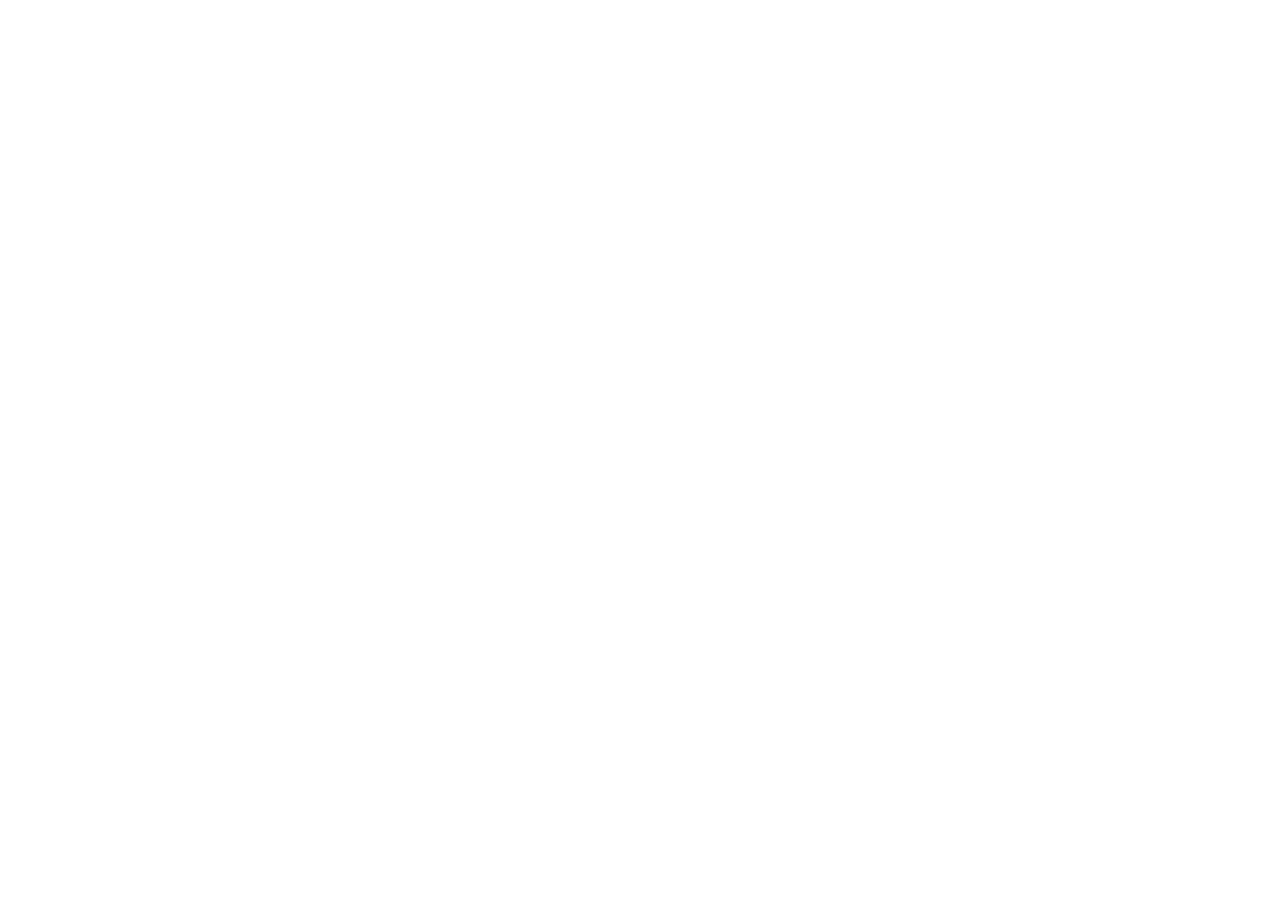
==== index.html @ b698938c "Add files via upload" ====
<!DOCTYPE html>
<html lang="en">

<!-- 

Page    : index video / Fluid
Version : 1.0
Author  : Surjith S M
URI     : http://themeforest.net/user/surjithctly

 -->

<head>
    <link href="images/da.png" rel="icon" type="images/da.png">
    <!-- Required meta tags -->
    <meta charset="utf-8">
    <meta name="viewport" content="width=device-width, initial-scale=1, shrink-to-fit=no">
    <title>D4RK4RMY</title>
    <!-- Meta Share -->
    <meta property="og:title" content="Fluid — Animated Coming Soon Template" />
    <meta property="og:type" content="website" />
    <meta property="og:image" content="images/bg-one.jpg" />
    <!-- CSS Files -->
    <!-- build:css css/app.min.css -->
    <!-- Bootstrap CSS -->
    <link rel="stylesheet" href="css/bootstrap.min.css">
    <!-- Web Fonts -->
    <link href="https://fonts.googleapis.com/css?family=Playfair+Display:400,700|Dosis|Oswald:300" rel="stylesheet">
    <!-- Plugins -->
    <link rel="stylesheet" href="css/icon-font.css">
    <link rel="stylesheet" href="css/aos.css">
    <!-- Main CSS -->
    <link rel="stylesheet" href="css/style.css">
    <!-- /build -->
</head>

<body>
    <div class="animation anim-dark" data-aos="slide-effect-2">
        <div class="wrapper animation-inner">
<div class="background">
 <div class="video-container">
        <div class="filter"></div>
        <video poster="images/poster.jpg" id="bgvid" playsinline autoplay muted loop>
            <source src="images/video.mp4" type="video/mp4" />Your browser does not support the video tag. I suggest you upgrade your browser.
            <source src="images/video.webm" type="video/webm" />Your browser does not support the video tag. I suggest you upgrade your browser.
        </video>
    </div>
            </div>
           
   
 
            <!-- // end .background -->
            <div class="content-section d-flex justify-content-center align-items-center">
            <div class="v-lines">
                <div class="vline-1"></div><!-- // end .vline-1 -->
                <div class="vline-2"></div><!-- // end .vline-1 -->
                <div class="vline-3"></div><!-- // end .vline-1 -->
                <div class="vline-4"></div><!-- // end .vline-1 -->
            </div><!-- // end .lines -->
                <div class="container">
                    <div class="center-content text-light align-self-center">
                        <img src="images/da.png" class="img-fluid" alt="creative freedom" data-aos="fade" data-aos-delay="1800" />
                        <p class="lead my-4" data-aos="fade" data-aos-delay="2500">We are D4RK4ARMY . We are making a penetration testing framework which have every script that a hacker needs.</p>
                        <!-- // end .lead -->
                       <span class="animation anim-light" data-aos="slide-effect-btn" data-aos-delay="3000"> 
                        <a href="https://github.com/D4RK-4RMY" class="btn btn-lg btn-outline" data-toggle="modal" data-target="https://github.com/D4RK-4RMY">Follow us</a> 
                        </span>
                       
                    </div>
                    <!-- // end .center-content -->
                </div>
                <!-- // end .container -->
            </div>
            <!-- // end .content-section -->
            
            <!-- // end .sidebar -->







    <!-- JS Files -->
    <!-- build:js js/app.min.js -->
    <!-- jQuery first, then Tether, then Bootstrap JS. -->
    <script src="js/jquery-3.2.1.min.js"></script>
    <script src="js/tether.min.js"></script>
    <!-- Bootstrap JS -->
    <script src="js/bootstrap.min.js"></script>
    <!-- Plugins JS -->
    <script src="js/viewport.min.js"></script>
    <script src="js/aos.js"></script>
    <script src="js/smoothscroll.min.js"></script>
    <script src="js/validate.js"></script>
    <script src="js/subscribe.js"></script>
    <script src="js/contact.js"></script>

    <!-- Main JS -->
    <script src="js/script.js"></script>
    <!-- /build -->
</body>

</html>
---- css/icon-font.css ----
@font-face {
	font-family: 'Pe-icon-7-stroke';
	src:url('../fonts/Pe-icon-7-stroke.eot?d7yf1v');
	src:url('../fonts/Pe-icon-7-stroke.eot?#iefixd7yf1v') format('embedded-opentype'),
		url('../fonts/Pe-icon-7-stroke.woff?d7yf1v') format('woff'),
		url('../fonts/Pe-icon-7-stroke.ttf?d7yf1v') format('truetype'),
		url('../fonts/Pe-icon-7-stroke.svg?d7yf1v#Pe-icon-7-stroke') format('svg');
	font-weight: normal;
	font-style: normal;
}

[class^="pe-7s-"], [class*=" pe-7s-"] {
	display: inline-block;
	font-family: 'Pe-icon-7-stroke';
	speak: none;
	font-style: normal;
	font-weight: normal;
	font-variant: normal;
	text-transform: none;
	line-height: 1;

	/* Better Font Rendering =========== */
	-webkit-font-smoothing: antialiased;
	-moz-osx-font-smoothing: grayscale;
}

.pe-lg {
  font-size: 1.3333333333333333em;
  line-height: 0.75em;
  vertical-align: -15%;
}
.pe-2x {
  font-size: 2em;
}
.pe-3x {
  font-size: 3em;
}
.pe-4x {
  font-size: 4em;
}
.pe-5x {
  font-size: 5em;
}
.pe-fw {
  width: 1.2857142857142858em;
  text-align: center;
}

.pe-border {
  padding: .2em .25em .15em;
  border: solid 0.08em #eeeeee;
  border-radius: .1em;
}
.pe-inverse {
  color: #ffffff;
}

.pe-va {
  vertical-align: middle;
}

/* icon ref */

.pe-7s-album:before {
	content: "\e6aa";
}
.pe-7s-arc:before {
	content: "\e6ab";
}
.pe-7s-back-2:before {
	content: "\e6ac";
}
.pe-7s-bandaid:before {
	content: "\e6ad";
}
.pe-7s-car:before {
	content: "\e6ae";
}
.pe-7s-diamond:before {
	content: "\e6af";
}
.pe-7s-door-lock:before {
	content: "\e6b0";
}
.pe-7s-eyedropper:before {
	content: "\e6b1";
}
.pe-7s-female:before {
	content: "\e6b2";
}
.pe-7s-gym:before {
	content: "\e6b3";
}
.pe-7s-hammer:before {
	content: "\e6b4";
}
.pe-7s-headphones:before {
	content: "\e6b5";
}
.pe-7s-helm:before {
	content: "\e6b6";
}
.pe-7s-hourglass:before {
	content: "\e6b7";
}
.pe-7s-leaf:before {
	content: "\e6b8";
}
.pe-7s-magic-wand:before {
	content: "\e6b9";
}
.pe-7s-male:before {
	content: "\e6ba";
}
.pe-7s-map-2:before {
	content: "\e6bb";
}
.pe-7s-next-2:before {
	content: "\e6bc";
}
.pe-7s-paint-bucket:before {
	content: "\e6bd";
}
.pe-7s-pendrive:before {
	content: "\e6be";
}
.pe-7s-photo:before {
	content: "\e6bf";
}
.pe-7s-piggy:before {
	content: "\e6c0";
}
.pe-7s-plugin:before {
	content: "\e6c1";
}
.pe-7s-refresh-2:before {
	content: "\e6c2";
}
.pe-7s-rocket:before {
	content: "\e6c3";
}
.pe-7s-settings:before {
	content: "\e6c4";
}
.pe-7s-shield:before {
	content: "\e6c5";
}
.pe-7s-smile:before {
	content: "\e6c6";
}
.pe-7s-usb:before {
	content: "\e6c7";
}
.pe-7s-vector:before {
	content: "\e6c8";
}
.pe-7s-wine:before {
	content: "\e6c9";
}
.pe-7s-cloud-upload:before {
	content: "\e68a";
}
.pe-7s-cash:before {
	content: "\e68c";
}
.pe-7s-close:before {
	content: "\e680";
}
.pe-7s-bluetooth:before {
	content: "\e68d";
}
.pe-7s-cloud-download:before {
	content: "\e68b";
}
.pe-7s-way:before {
	content: "\e68e";
}
.pe-7s-close-circle:before {
	content: "\e681";
}
.pe-7s-id:before {
	content: "\e68f";
}
.pe-7s-angle-up:before {
	content: "\e682";
}
.pe-7s-wristwatch:before {
	content: "\e690";
}
.pe-7s-angle-up-circle:before {
	content: "\e683";
}
.pe-7s-world:before {
	content: "\e691";
}
.pe-7s-angle-right:before {
	content: "\e684";
}
.pe-7s-volume:before {
	content: "\e692";
}
.pe-7s-angle-right-circle:before {
	content: "\e685";
}
.pe-7s-users:before {
	content: "\e693";
}
.pe-7s-angle-left:before {
	content: "\e686";
}
.pe-7s-user-female:before {
	content: "\e694";
}
.pe-7s-angle-left-circle:before {
	content: "\e687";
}
.pe-7s-up-arrow:before {
	content: "\e695";
}
.pe-7s-angle-down:before {
	content: "\e688";
}
.pe-7s-switch:before {
	content: "\e696";
}
.pe-7s-angle-down-circle:before {
	content: "\e689";
}
.pe-7s-scissors:before {
	content: "\e697";
}
.pe-7s-wallet:before {
	content: "\e600";
}
.pe-7s-safe:before {
	content: "\e698";
}
.pe-7s-volume2:before {
	content: "\e601";
}
.pe-7s-volume1:before {
	content: "\e602";
}
.pe-7s-voicemail:before {
	content: "\e603";
}
.pe-7s-video:before {
	content: "\e604";
}
.pe-7s-user:before {
	content: "\e605";
}
.pe-7s-upload:before {
	content: "\e606";
}
.pe-7s-unlock:before {
	content: "\e607";
}
.pe-7s-umbrella:before {
	content: "\e608";
}
.pe-7s-trash:before {
	content: "\e609";
}
.pe-7s-tools:before {
	content: "\e60a";
}
.pe-7s-timer:before {
	content: "\e60b";
}
.pe-7s-ticket:before {
	content: "\e60c";
}
.pe-7s-target:before {
	content: "\e60d";
}
.pe-7s-sun:before {
	content: "\e60e";
}
.pe-7s-study:before {
	content: "\e60f";
}
.pe-7s-stopwatch:before {
	content: "\e610";
}
.pe-7s-star:before {
	content: "\e611";
}
.pe-7s-speaker:before {
	content: "\e612";
}
.pe-7s-signal:before {
	content: "\e613";
}
.pe-7s-shuffle:before {
	content: "\e614";
}
.pe-7s-shopbag:before {
	content: "\e615";
}
.pe-7s-share:before {
	content: "\e616";
}
.pe-7s-server:before {
	content: "\e617";
}
.pe-7s-search:before {
	content: "\e618";
}
.pe-7s-film:before {
	content: "\e6a5";
}
.pe-7s-science:before {
	content: "\e619";
}
.pe-7s-disk:before {
	content: "\e6a6";
}
.pe-7s-ribbon:before {
	content: "\e61a";
}
.pe-7s-repeat:before {
	content: "\e61b";
}
.pe-7s-refresh:before {
	content: "\e61c";
}
.pe-7s-add-user:before {
	content: "\e6a9";
}
.pe-7s-refresh-cloud:before {
	content: "\e61d";
}
.pe-7s-paperclip:before {
	content: "\e69c";
}
.pe-7s-radio:before {
	content: "\e61e";
}
.pe-7s-note2:before {
	content: "\e69d";
}
.pe-7s-print:before {
	content: "\e61f";
}
.pe-7s-network:before {
	content: "\e69e";
}
.pe-7s-prev:before {
	content: "\e620";
}
.pe-7s-mute:before {
	content: "\e69f";
}
.pe-7s-power:before {
	content: "\e621";
}
.pe-7s-medal:before {
	content: "\e6a0";
}
.pe-7s-portfolio:before {
	content: "\e622";
}
.pe-7s-like2:before {
	content: "\e6a1";
}
.pe-7s-plus:before {
	content: "\e623";
}
.pe-7s-left-arrow:before {
	content: "\e6a2";
}
.pe-7s-play:before {
	content: "\e624";
}
.pe-7s-key:before {
	content: "\e6a3";
}
.pe-7s-plane:before {
	content: "\e625";
}
.pe-7s-joy:before {
	content: "\e6a4";
}
.pe-7s-photo-gallery:before {
	content: "\e626";
}
.pe-7s-pin:before {
	content: "\e69b";
}
.pe-7s-phone:before {
	content: "\e627";
}
.pe-7s-plug:before {
	content: "\e69a";
}
.pe-7s-pen:before {
	content: "\e628";
}
.pe-7s-right-arrow:before {
	content: "\e699";
}
.pe-7s-paper-plane:before {
	content: "\e629";
}
.pe-7s-delete-user:before {
	content: "\e6a7";
}
.pe-7s-paint:before {
	content: "\e62a";
}
.pe-7s-bottom-arrow:before {
	content: "\e6a8";
}
.pe-7s-notebook:before {
	content: "\e62b";
}
.pe-7s-note:before {
	content: "\e62c";
}
.pe-7s-next:before {
	content: "\e62d";
}
.pe-7s-news-paper:before {
	content: "\e62e";
}
.pe-7s-musiclist:before {
	content: "\e62f";
}
.pe-7s-music:before {
	content: "\e630";
}
.pe-7s-mouse:before {
	content: "\e631";
}
.pe-7s-more:before {
	content: "\e632";
}
.pe-7s-moon:before {
	content: "\e633";
}
.pe-7s-monitor:before {
	content: "\e634";
}
.pe-7s-micro:before {
	content: "\e635";
}
.pe-7s-menu:before {
	content: "\e636";
}
.pe-7s-map:before {
	content: "\e637";
}
.pe-7s-map-marker:before {
	content: "\e638";
}
.pe-7s-mail:before {
	content: "\e639";
}
.pe-7s-mail-open:before {
	content: "\e63a";
}
.pe-7s-mail-open-file:before {
	content: "\e63b";
}
.pe-7s-magnet:before {
	content: "\e63c";
}
.pe-7s-loop:before {
	content: "\e63d";
}
.pe-7s-look:before {
	content: "\e63e";
}
.pe-7s-lock:before {
	content: "\e63f";
}
.pe-7s-lintern:before {
	content: "\e640";
}
.pe-7s-link:before {
	content: "\e641";
}
.pe-7s-like:before {
	content: "\e642";
}
.pe-7s-light:before {
	content: "\e643";
}
.pe-7s-less:before {
	content: "\e644";
}
.pe-7s-keypad:before {
	content: "\e645";
}
.pe-7s-junk:before {
	content: "\e646";
}
.pe-7s-info:before {
	content: "\e647";
}
.pe-7s-home:before {
	content: "\e648";
}
.pe-7s-help2:before {
	content: "\e649";
}
.pe-7s-help1:before {
	content: "\e64a";
}
.pe-7s-graph3:before {
	content: "\e64b";
}
.pe-7s-graph2:before {
	content: "\e64c";
}
.pe-7s-graph1:before {
	content: "\e64d";
}
.pe-7s-graph:before {
	content: "\e64e";
}
.pe-7s-global:before {
	content: "\e64f";
}
.pe-7s-gleam:before {
	content: "\e650";
}
.pe-7s-glasses:before {
	content: "\e651";
}
.pe-7s-gift:before {
	content: "\e652";
}
.pe-7s-folder:before {
	content: "\e653";
}
.pe-7s-flag:before {
	content: "\e654";
}
.pe-7s-filter:before {
	content: "\e655";
}
.pe-7s-file:before {
	content: "\e656";
}
.pe-7s-expand1:before {
	content: "\e657";
}
.pe-7s-exapnd2:before {
	content: "\e658";
}
.pe-7s-edit:before {
	content: "\e659";
}
.pe-7s-drop:before {
	content: "\e65a";
}
.pe-7s-drawer:before {
	content: "\e65b";
}
.pe-7s-download:before {
	content: "\e65c";
}
.pe-7s-display2:before {
	content: "\e65d";
}
.pe-7s-display1:before {
	content: "\e65e";
}
.pe-7s-diskette:before {
	content: "\e65f";
}
.pe-7s-date:before {
	content: "\e660";
}
.pe-7s-cup:before {
	content: "\e661";
}
.pe-7s-culture:before {
	content: "\e662";
}
.pe-7s-crop:before {
	content: "\e663";
}
.pe-7s-credit:before {
	content: "\e664";
}
.pe-7s-copy-file:before {
	content: "\e665";
}
.pe-7s-config:before {
	content: "\e666";
}
.pe-7s-compass:before {
	content: "\e667";
}
.pe-7s-comment:before {
	content: "\e668";
}
.pe-7s-coffee:before {
	content: "\e669";
}
.pe-7s-cloud:before {
	content: "\e66a";
}
.pe-7s-clock:before {
	content: "\e66b";
}
.pe-7s-check:before {
	content: "\e66c";
}
.pe-7s-chat:before {
	content: "\e66d";
}
.pe-7s-cart:before {
	content: "\e66e";
}
.pe-7s-camera:before {
	content: "\e66f";
}
.pe-7s-call:before {
	content: "\e670";
}
.pe-7s-calculator:before {
	content: "\e671";
}
.pe-7s-browser:before {
	content: "\e672";
}
.pe-7s-box2:before {
	content: "\e673";
}
.pe-7s-box1:before {
	content: "\e674";
}
.pe-7s-bookmarks:before {
	content: "\e675";
}
.pe-7s-bicycle:before {
	content: "\e676";
}
.pe-7s-bell:before {
	content: "\e677";
}
.pe-7s-battery:before {
	content: "\e678";
}
.pe-7s-ball:before {
	content: "\e679";
}
.pe-7s-back:before {
	content: "\e67a";
}
.pe-7s-attention:before {
	content: "\e67b";
}
.pe-7s-anchor:before {
	content: "\e67c";
}
.pe-7s-albums:before {
	content: "\e67d";
}
.pe-7s-alarm:before {
	content: "\e67e";
}
.pe-7s-airplay:before {
	content: "\e67f";
}
---- css/style.css ----
@charset "UTF-8";
/* ------------------------------------------------

Page    : Start.ly CSS
Version : 1.0
Author  : Surjith S M
URI     : http://themeforest.net/user/surjithctly

TABLE OF CONTENTS
-----------------

1. Header
2. navbar
3. One Page
4. Cards
5. Portfolio
6. Video
7. Team
8. Contact
9. Footer

Copyright © All rights Reserved
Surjith S M / @surjithctly

-------------------------------------------------- */
html, body {
  height: 100%;
  min-height: 100%;
  font-family: 'Dosis', Arial, Sans-serif;
}

h1, h2, h3, h4, h5, h6 {
  font-family: "Playfair Display", serif;
}

@media (max-width: 767px) {
  h1 {
    font-size: 2rem;
  }
  h3 {
    font-size: 1.5rem;
  }
  .display-3 {
    font-size: 3rem;
  }
}

a {
  color: #2575fc;
  text-decoration: none;
  -webkit-transition: all 0.3s ease;
  -o-transition: all 0.3s ease;
  transition: all 0.3s ease;
}

a:hover, a:focus, a:active {
  color: #023386;
  text-decoration: none;
}

.link-muted {
  color: #464a4c;
}

.text-light {
  color: rgba(255, 255, 255, 0.7);
}

.link-reverse {
  color: #fff;
}

.link-reverse:hover {
  color: #fff;
  opacity: 0.7;
}

.font-bold {
  font-weight: 700;
}

.my-md {
  margin-top: 2.5em !important;
  margin-bottom: 2.5em !important;
}

.my-lg {
  margin-top: 5em !important;
  margin-bottom: 5em !important;
}

.py-lg {
  padding-top: 5em !important;
  padding-bottom: 5em !important;
}

.mt-lg {
  margin-top: 5em !important;
}

.mb-lg {
  margin-bottom: 5em !important;
}

.mb-4 {
  margin-bottom: 2rem !important;
}

.display-5 {
  font-size: 2rem;
  font-weight: 300;
  line-height: 1.5;
}

.bg-light {
  background-color: #f7f7f9;
}

.bg-white {
  background-color: #fff !important;
}

.bg-primary {
  background-color: #2575fc !important;
}

.light-text {
  color: #b5bcc0;
}

.form-control::-webkit-input-placeholder {
  color: #636c72;
  opacity: 0.5;
}

.form-control::-moz-placeholder {
  color: #636c72;
  opacity: 0.5;
}

.form-control:-ms-input-placeholder {
  color: #636c72;
  opacity: 0.5;
}

.form-control::placeholder {
  color: #636c72;
  opacity: 0.5;
}

.form-control::-webkit-input-placeholder {
  color: #636c72;
  opacity: 0.5;
}

/*FONT*/
.sans-serif-font {
  font-family: "Dosis", Arial, Sans-serif !important;
}

/*-----------------------------------
 * Section
 *-----------------------------------*/
.section {
  padding-top: 3em;
  padding-bottom: 3em;
}

.section-title {
  margin: 2em auto;
}

.btn {
  text-transform: uppercase;
  font-size: 16px;
  font-family: "Oswald", "Impact", sans-serif;
  border-radius: 0;
}

.btn-sm {
  font-size: 14px;
  letter-spacing: 0;
}

.btn-lg {
  padding: 1rem 2.5rem;
}

.btn-primary,
.btn-primary:focus {
  background-color: #2575fc;
  border-color: #2575fc;
  color: #fff;
}

.btn-primary:hover, .btn-primary:active,
.btn-primary:focus:hover,
.btn-primary:focus:active {
  color: #fff;
  background-color: #0c65fc;
  border-color: #0c65fc;
}

.btn-outline,
.btn-outline:focus {
  color: #fff;
  background-image: none;
  background-color: transparent;
  border-color: #fff;
}

.btn-outline:hover, .btn-outline:active,
.btn-outline:focus:hover,
.btn-outline:focus:active {
  color: #292b2c;
  background-color: #fff;
  border-color: #fff;
}

.light-theme .btn-outline,
.light-theme .btn-outline:focus, .light-theme
.btn-outline:focus,
.light-theme
.btn-outline:focus:focus {
  color: #000;
  border-color: #000;
}

.light-theme .btn-outline:hover, .light-theme .btn-outline:active,
.light-theme .btn-outline:focus:hover,
.light-theme .btn-outline:focus:active, .light-theme
.btn-outline:focus:hover, .light-theme
.btn-outline:focus:active,
.light-theme
.btn-outline:focus:focus:hover,
.light-theme
.btn-outline:focus:focus:active {
  color: #fff;
  background-color: #000;
  border-color: #000;
}

.btn-outline-primary {
  color: #2575fc;
  background-image: none;
  background-color: transparent;
  border-color: #2575fc;
}

.btn-outline-primary:hover, .btn-outline-primary:active {
  color: #fff;
  background-color: #2575fc;
  border-color: #2575fc;
}

/*-----------------------------------
 * Wrappers
 *-----------------------------------*/
.wrapper {
  width: 100%;
  height: 100%;
}

.background {
  position: fixed;
  top: 0;
  right: 0;
  bottom: 0;
  left: 0;
  width: 100%;
  height: 100%;
  z-index: -1;
}

.background.overlay:after {
  content: "";
  position: absolute;
  top: 0;
  right: 0;
  bottom: 0;
  left: 0;
  background-color: rgba(0, 0, 0, 0.3);
}

.body-padding {
  margin: 30px;
  height: calc(100% - 60px);
  min-height: calc(100% - 60px);
}

@media (max-width: 767px) {
  .body-padding {
    margin: 15px;
    height: calc(100% - 30px);
    min-height: calc(100% - 30px);
  }
}

.bg-one {
  background-image: url("../images/bg-one.jpg");
  background-repeat: no-repeat;
  background-position: center center;
  background-size: cover;
}

.bg-minimal {
  background-image: url("../images/minimal.jpg");
  background-repeat: no-repeat;
  background-position: right top;
  background-size: cover;
}

.content-section {
  height: 100%;
  margin-right: 80px;
}

@media (max-width: 767px) {
  .content-section {
    margin-right: 0;
  }
}

.center-content {
  text-align: center;
}

.center-content.text-light {
  color: #fff;
}

.center-content .lead {
  margin: 0 auto;
  max-width: 500px;
}

.padding {
  padding: 35px;
}

.animation {
  height: 100%;
  min-height: 100%;
  overflow: hidden;
}

/*-----------------------------------
 * Sidebar
 *-----------------------------------*/
.sidebar {
  position: fixed;
  top: 0;
  right: 0;
  bottom: 0;
  width: 80px;
  z-index: 2;
}

.sidebar.sidebar-dark {
  background-color: rgba(0, 0, 0, 0.3);
}

.sidebar.sidebar-light {
  background-color: transparent;
}

@media (max-width: 767px) {
  .sidebar.sidebar-dark, .sidebar.sidebar-light {
    background-color: transparent;
  }
}

.hamburger-menu {
  width: 80px;
  height: 50px;
  padding: 17px 25px;
  margin: 10px auto;
  cursor: pointer;
  position: absolute;
  top: 0;
}

.hamburger {
  position: relative;
  width: 100%;
  height: 100%;
}

.hamburger-line {
  position: absolute;
  right: 0;
  width: 100%;
  height: 3px;
  background-color: #fff;
  -webkit-transition: all .3s ease;
  -o-transition: all .3s ease;
  transition: all .3s ease;
}

.sidebar-light .hamburger-line {
  background-color: #000;
}

.hamburger-line-1 {
  top: 0;
  width: 60%;
}

.hamburger-line-2,
.hamburger-line-3 {
  top: 0;
  bottom: 0;
  margin: auto;
}

.hamburger-line-4 {
  bottom: -1px;
  width: 80%;
}

.sidebar-open .hamburger-line-1,
.sidebar-open .hamburger-line-4 {
  -webkit-transform: scaleX(0);
  -ms-transform: scaleX(0);
  transform: scaleX(0);
}

.sidebar-open .hamburger-line-2 {
  -webkit-transform: rotate(45deg);
  -ms-transform: rotate(45deg);
  transform: rotate(45deg);
}

.sidebar-open .hamburger-line-3 {
  -webkit-transform: rotate(-45deg);
  -ms-transform: rotate(-45deg);
  transform: rotate(-45deg);
}

.social-links {
  margin-bottom: 50px;
  -webkit-transform: rotate(-90deg);
  -ms-transform: rotate(-90deg);
  transform: rotate(-90deg);
  white-space: nowrap;
}

@media (max-width: 767px) {
  .social-links {
    display: none;
  }
}

.social-links a {
  font-family: "Oswald", "Impact", sans-serif;
  vertical-align: middle;
  margin-left: 10px;
  margin-right: 10px;
  padding: 10px;
  font-size: 13px;
  letter-spacing: 5px;
  -webkit-transition: color .3s ease;
  -o-transition: color .3s ease;
  transition: color .3s ease;
  text-transform: uppercase;
  font-weight: 300;
  color: rgba(255, 255, 255, 0.5);
}

.social-links a:hover, .social-links a:focus {
  color: #fff;
}

.sidebar-light .social-links a {
  color: rgba(0, 0, 0, 0.5);
}

.sidebar-light .social-links a:hover, .sidebar-light .social-links a:focus {
  color: #000;
}

[class^='vline'] {
  width: 1px;
  height: 100%;
  background: rgba(255, 255, 255, 0.2);
  position: absolute;
  top: 0;
  bottom: 0;
  -webkit-transform: scaleY(0);
  -ms-transform: scaleY(0);
  transform: scaleY(0);
  -webkit-transform-origin: top left;
  -ms-transform-origin: top left;
  transform-origin: top left;
  -webkit-animation-name: lineanim;
  animation-name: lineanim;
  -webkit-animation-iteration-count: infinite;
  animation-iteration-count: infinite;
  -webkit-animation-timing-function: cubic-bezier(0.785, 0.135, 0.15, 0.86);
  animation-timing-function: cubic-bezier(0.785, 0.135, 0.15, 0.86);
  -webkit-animation-duration: 3s;
  animation-duration: 3s;
}

.light-theme [class^='vline'] {
  background: rgba(0, 0, 0, 0.1);
}

.vline-1 {
  left: 20%;
  -webkit-animation-delay: 1s;
  animation-delay: 1s;
}

.vline-2 {
  left: 40%;
  -webkit-animation-delay: 0s;
  animation-delay: 0s;
}

.vline-3 {
  left: 60%;
  -webkit-animation-delay: 2s;
  animation-delay: 2s;
}

.vline-4 {
  left: 80%;
  -webkit-animation-delay: 1.5s;
  animation-delay: 1.5s;
}

/*-----------------------------------
 * Content
 *-----------------------------------*/
.fullscreen-content {
  position: fixed;
  top: 0;
  left: 0;
  right: 0;
  bottom: 0;
  width: 100%;
  height: 100%;
  z-index: 1;
  overflow-y: auto;
  -webkit-transform: translateX(100%);
  -ms-transform: translateX(100%);
  transform: translateX(100%);
  -webkit-transition: all 0.5s cubic-bezier(0.785, 0.135, 0.15, 0.86);
  -o-transition: all 0.5s cubic-bezier(0.785, 0.135, 0.15, 0.86);
  transition: all 0.5s cubic-bezier(0.785, 0.135, 0.15, 0.86);
}

.sidebar-open .fullscreen-content {
  -webkit-transform: translateX(0);
  -ms-transform: translateX(0);
  transform: translateX(0);
}

.fullscreen-content.dark-bg {
  background: #000;
  color: #fff;
}

.fullscreen-content.dark-bg a:not(.btn) {
  color: #fff;
}

.fullscreen-content.dark-bg a:not(.btn):hover, .fullscreen-content.dark-bg a:not(.btn):focus {
  color: rgba(255, 255, 255, 0.7);
}

.fullscreen-content.light-bg {
  background: #fff;
  color: #000;
}

.fullscreen-content.light-bg a:not(.btn) {
  color: #000;
}

.fullscreen-content.light-bg a:not(.btn):hover, .fullscreen-content.light-bg a:not(.btn):focus {
  color: rgba(0, 0, 0, 0.7);
}

@media (min-width: 992px) and (max-width: 1199px) {
  .fullscreen-content {
    padding: 0 50px;
  }
}

/* Feature Block
 * ------------- */
.feature-block {
  text-align: center;
  margin: 2em auto;
}

.feature-block i {
  margin-bottom: 0.3em;
}

.feature-block p {
  margin-top: 1em;
}

.dark-bg .feature-block p {
  color: rgba(255, 255, 255, 0.8);
}

.light-bg .feature-block p {
  color: rgba(0, 0, 0, 0.8);
}

.section-title {
  text-align: center;
  margin-bottom: 4em;
}

.section-title .section-heading {
  font-weight: 700;
  text-transform: uppercase;
}

.section-title p {
  max-width: 600px;
  margin: 0 auto;
}

.team-block {
  text-align: center;
  margin-bottom: 3em;
}

.dark-bg .team-block p {
  color: rgba(255, 255, 255, 0.8);
}

.light-bg .team-block p {
  color: rgba(0, 0, 0, 0.8);
}

.team-block > .animation {
  display: inline-block;
}

/* Slick Slider
 * ------------- */
.slick-slide .img-holder {
  background-repeat: no-repeat;
  background-position: 50% 50%;
  background-size: cover;
}

/* Countdown Timer
 * --------------- */
.countdown-wrap {
  margin: 40px 0 20px 0;
}

.countdown-wrap p {
  font-size: 22px;
  margin-bottom: 0;
}

@media (max-width: 500px) {
  .countdown-wrap {
    margin: 10px 0;
  }
}

.countdown {
  padding: 0;
  margin-bottom: 10px;
  text-align: center;
  list-style: none;
}

.countdown li {
  display: inline-block;
  text-align: center;
  background: rgba(0, 0, 0, 0.3);
  padding: 20px 20px 15px;
  margin-right: 15px;
  border-radius: 5px;
  margin-bottom: 20px;
  list-style: none;
  min-width: 150px;
}

.light-theme .countdown li {
  background: transparent;
}

@media (max-width: 767px) {
  .countdown li {
    min-width: 170px;
  }
}

@media (max-width: 500px) {
  .countdown li {
    min-width: 110px;
  }
}

@media (max-width: 500px) {
  .countdown li {
    font-size: 30px;
    padding-top: 10px;
    padding-bottom: 10px;
    margin-right: 10px;
    margin-bottom: 10px;
  }
}

.countdown li span {
  font-size: 70px;
  font-weight: bold;
  color: #FFF;
  line-height: 1.0;
  position: relative;
}

.light-theme .countdown li span {
  color: #000;
}

@media (max-width: 992px) {
  .countdown li span {
    font-size: 60px;
  }
}

@media (max-width: 767px) {
  .countdown li span {
    font-size: 40px;
  }
}

@media (max-width: 500px) {
  .countdown li span {
    font-size: 30px;
  }
}

.countdown li p {
  color: rgba(255, 255, 255, 0.55);
  text-transform: uppercase;
  font-size: 15px;
}

.light-theme .countdown li p {
  color: rgba(0, 0, 0, 0.55);
}

.countdown_title {
  margin: 20px 0;
  color: rgba(255, 255, 255, 0.74);
  font-size: 14px;
}

.light-theme .countdown_title {
  color: #000;
}

/* Google Map
 * ------------- */
.google-map {
  height: 560px;
  margin-top: 5em;
}

/* Modal Popup
 * ------------- */
.modal .modal-dialog {
  -webkit-transform: translate(0, 0);
  -ms-transform: translate(0, 0);
  transform: translate(0, 0);
}

.modal-open .modal.show.modal-center {
  display: -webkit-box !important;
  display: -webkit-flex !important;
  display: -ms-flexbox !important;
  display: flex !important;
  -webkit-box-align: center !important;
  -webkit-align-items: center !important;
  -ms-flex-align: center !important;
  align-items: center !important;
}

.modal-open .modal.show.modal-center .modal-dialog {
  -webkit-box-flex: 1;
  -webkit-flex-grow: 1;
  -ms-flex-positive: 1;
  flex-grow: 1;
}

.modal-dark .modal-content {
  background-color: #141414;
  color: #fff;
}

.modal-dark .close {
  color: #fff;
  text-shadow: none;
}

.modal .close {
  position: absolute;
  right: 7px;
  top: 7px;
}

.modal .modal-header {
  border-bottom: 0;
}

.modal .modal-title {
  font-size: 50px;
  font-weight: 700;
  text-align: center;
}

/* Video BG
 * ------------- */
.video-container {
  position: relative;
  bottom: 0%;
  left: 0%;
  height: 100%;
  width: 100%;
  overflow: hidden;
}

.video-container .filter {
  z-index: 100;
  position: absolute;
  background: rgba(0, 0, 0, 0.4);
  width: 100%;
  height: 100%;
}

.video-container video {
  position: fixed;
  top: 50%;
  left: 50%;
  min-width: 100%;
  min-height: 100%;
  width: auto;
  height: auto;
  z-index: -100;
  -webkit-transform: translateX(-50%) translateY(-50%);
  -ms-transform: translateX(-50%) translateY(-50%);
  transform: translateX(-50%) translateY(-50%);
  background: url("../images/poster.jpg") no-repeat;
  background-size: cover;
  -webkit-transition: 1s opacity;
  -o-transition: 1s opacity;
  transition: 1s opacity;
}

/* Forms
 * ------------- */
.md-form {
  position: relative;
  margin-bottom: 2em;
}

.form-group button {
  cursor: pointer;
}

.form-control,
.form-control:focus {
  background-color: transparent;
  border-color: transparent;
  border-radius: 0;
  color: #fff;
  font-family: 'Dosis', Arial, Sans-serif;
}

.light-theme .form-control, .light-theme
.form-control:focus {
  color: #000;
}

.input-material {
  font-size: 18px;
  padding: 10px 10px 10px 5px;
  display: block;
  border: none;
  border-bottom: 1px solid #757575;
}

/* LABEL  */
label {
  color: #999;
  font-size: 14px;
  font-weight: normal;
  position: absolute;
  pointer-events: none;
  left: 5px;
  top: 10px;
  -webkit-transition: 0.2s ease all;
  -o-transition: 0.2s ease all;
  transition: 0.2s ease all;
}

/* active state */
.input-material:focus ~ label,
.input-material ~ label.active {
  top: -20px;
  font-size: 14px;
  color: #fff;
}

.light-theme .input-material:focus ~ label, .light-theme
.input-material ~ label.active {
  color: #000;
}

.bar {
  position: relative;
  display: block;
}

.bar:before,
.bar:after {
  content: '';
  height: 1px;
  width: 0;
  bottom: 1px;
  position: absolute;
  background: #fff;
  -o-transition: 0.2s ease all;
  transition: 0.2s ease all;
  -moz-transition: 0.2s ease all;
  -webkit-transition: 0.2s ease all;
}

.light-theme .bar:before, .light-theme
.bar:after {
  background: #000;
}

.bar:before {
  left: 50%;
}

.bar:after {
  right: 50%;
}

/* active state */
.input-material:focus ~ .bar:before,
.input-material:focus ~ .bar:after {
  width: 50%;
}

/* active state */
.input-material:focus ~ .highlight {
  -webkit-animation: inputHighlighter 0.3s ease;
  -moz-animation: inputHighlighter 0.3s ease;
  animation: inputHighlighter 0.3s ease;
}

/* ANIMATIONS  */
@-webkit-keyframes inputHighlighter {
  from {
    background: #5264AE;
  }
  to {
    width: 0;
    background: transparent;
  }
}
@keyframes inputHighlighter {
  from {
    background: #5264AE;
  }
  to {
    width: 0;
    background: transparent;
  }
}

.animated {
  -webkit-animation-duration: 1s;
  animation-duration: 1s;
  -webkit-animation-fill-mode: both;
  animation-fill-mode: both;
}

@-webkit-keyframes shake {
  from,
  to {
    -webkit-transform: translate3d(0, 0, 0);
    transform: translate3d(0, 0, 0);
  }
  10%,
  30%,
  50%,
  70%,
  90% {
    -webkit-transform: translate3d(-10px, 0, 0);
    transform: translate3d(-10px, 0, 0);
  }
  20%,
  40%,
  60%,
  80% {
    -webkit-transform: translate3d(10px, 0, 0);
    transform: translate3d(10px, 0, 0);
  }
}

@keyframes shake {
  from,
  to {
    -webkit-transform: translate3d(0, 0, 0);
    transform: translate3d(0, 0, 0);
  }
  10%,
  30%,
  50%,
  70%,
  90% {
    -webkit-transform: translate3d(-10px, 0, 0);
    transform: translate3d(-10px, 0, 0);
  }
  20%,
  40%,
  60%,
  80% {
    -webkit-transform: translate3d(10px, 0, 0);
    transform: translate3d(10px, 0, 0);
  }
}

.shake {
  -webkit-animation-name: shake;
  animation-name: shake;
}

/*-----------------------------------
 * Animations
 *-----------------------------------*/
@-webkit-keyframes lineanim {
  50% {
    -webkit-transform: scaleY(1);
    transform: scaleY(1);
    -webkit-transform-origin: top left;
    transform-origin: top left;
  }
  50.1% {
    -webkit-transform-origin: bottom left;
    transform-origin: bottom left;
  }
  100% {
    -webkit-transform: scaleY(0);
    transform: scaleY(0);
    -webkit-transform-origin: bottom left;
    transform-origin: bottom left;
  }
}
@keyframes lineanim {
  50% {
    -webkit-transform: scaleY(1);
    transform: scaleY(1);
    -webkit-transform-origin: top left;
    transform-origin: top left;
  }
  50.1% {
    -webkit-transform-origin: bottom left;
    transform-origin: bottom left;
  }
  100% {
    -webkit-transform: scaleY(0);
    transform: scaleY(0);
    -webkit-transform-origin: bottom left;
    transform-origin: bottom left;
  }
}

@-webkit-keyframes show-img-1 {
  0%,
  66.6% {
    visibility: hidden;
  }
  100%,
  66.7% {
    visibility: visible;
  }
}

@keyframes show-img-1 {
  0%,
  66.6% {
    visibility: hidden;
  }
  100%,
  66.7% {
    visibility: visible;
  }
}

@-webkit-keyframes show-btn-1 {
  0%,
  50% {
    visibility: hidden;
  }
  100%,
  50.1% {
    visibility: visible;
  }
}

@keyframes show-btn-1 {
  0%,
  50% {
    visibility: hidden;
  }
  100%,
  50.1% {
    visibility: visible;
  }
}

@-webkit-keyframes slide-bg-2 {
  33.3% {
    -webkit-transform-origin: left top;
    transform-origin: left top;
    -webkit-transform: scale(0.05, 1);
    transform: scale(0.05, 1);
  }
  66.6% {
    -webkit-transform-origin: left center;
    transform-origin: left center;
    -webkit-transform: scale(1, 1);
    transform: scale(1, 1);
  }
  66.7% {
    -webkit-transform-origin: right center;
    transform-origin: right center;
    -webkit-transform: scale(1, 1);
    transform: scale(1, 1);
  }
  100% {
    -webkit-transform-origin: right center;
    transform-origin: right center;
    -webkit-transform: scale(0, 1);
    transform: scale(0, 1);
  }
}

@keyframes slide-bg-2 {
  33.3% {
    -webkit-transform-origin: left top;
    transform-origin: left top;
    -webkit-transform: scale(0.05, 1);
    transform: scale(0.05, 1);
  }
  66.6% {
    -webkit-transform-origin: left center;
    transform-origin: left center;
    -webkit-transform: scale(1, 1);
    transform: scale(1, 1);
  }
  66.7% {
    -webkit-transform-origin: right center;
    transform-origin: right center;
    -webkit-transform: scale(1, 1);
    transform: scale(1, 1);
  }
  100% {
    -webkit-transform-origin: right center;
    transform-origin: right center;
    -webkit-transform: scale(0, 1);
    transform: scale(0, 1);
  }
}

@-webkit-keyframes slide-bg-1 {
  50% {
    -webkit-transform-origin: left center;
    transform-origin: left center;
    -webkit-transform: scaleX(1);
    transform: scaleX(1);
  }
  50.1% {
    -webkit-transform-origin: right center;
    transform-origin: right center;
  }
  100% {
    -webkit-transform-origin: right center;
    transform-origin: right center;
    -webkit-transform: scaleX(0);
    transform: scaleX(0);
  }
}

@keyframes slide-bg-1 {
  50% {
    -webkit-transform-origin: left center;
    transform-origin: left center;
    -webkit-transform: scaleX(1);
    transform: scaleX(1);
  }
  50.1% {
    -webkit-transform-origin: right center;
    transform-origin: right center;
  }
  100% {
    -webkit-transform-origin: right center;
    transform-origin: right center;
    -webkit-transform: scaleX(0);
    transform: scaleX(0);
  }
}

.animation {
  position: relative;
}

[data-aos=slide-effect-2]:after {
  -webkit-animation-fill-mode: forwards;
  animation-fill-mode: forwards;
  -webkit-animation-timing-function: cubic-bezier(0.785, 0.135, 0.15, 0.86);
  animation-timing-function: cubic-bezier(0.785, 0.135, 0.15, 0.86);
}

[data-aos=slide-effect-2] > .animation-inner,
[data-aos=slide-effect-2] > img {
  visibility: hidden;
  -webkit-animation-duration: 2s;
  animation-duration: 2s;
  -webkit-animation-fill-mode: forwards;
  animation-fill-mode: forwards;
  -webkit-animation-timing-function: cubic-bezier(0.785, 0.135, 0.15, 0.86);
  animation-timing-function: cubic-bezier(0.785, 0.135, 0.15, 0.86);
  position: relative;
}

[data-aos=slide-effect-2].aos-animate > .animation-inner,
[data-aos=slide-effect-2].aos-animate > img {
  -webkit-animation-name: show-img-1;
  animation-name: show-img-1;
}

[data-aos=slide-effect-2]:after {
  content: ' ';
  display: block;
  position: absolute;
  top: 0;
  left: 0;
  right: 0;
  bottom: 0;
  width: 100%;
  height: 100%;
  -webkit-transform-origin: left top;
  -ms-transform-origin: left top;
  transform-origin: left top;
  -webkit-transform: scale(0.05, 0);
  -ms-transform: scale(0.05, 0);
  transform: scale(0.05, 0);
  -webkit-animation-duration: 2s;
  animation-duration: 2s;
  -webkit-animation-fill-mode: forwards;
  animation-fill-mode: forwards;
  -webkit-animation-timing-function: cubic-bezier(0.785, 0.135, 0.15, 0.86);
  animation-timing-function: cubic-bezier(0.785, 0.135, 0.15, 0.86);
}

[data-aos=slide-effect-2].anim-dark:after {
  background-color: #000;
}

[data-aos=slide-effect-2].anim-light:after {
  background-color: #fff;
}

[data-aos=slide-effect-2].aos-animate:after {
  -webkit-animation-name: slide-bg-2;
  animation-name: slide-bg-2;
}

/*Button*/
[data-aos=slide-effect-btn] {
  display: inline-block;
  position: relative;
}

[data-aos=slide-effect-btn] a {
  visibility: hidden;
  -webkit-animation-duration: 1.2s;
  animation-duration: 1.2s;
  -webkit-animation-fill-mode: forwards;
  animation-fill-mode: forwards;
  -webkit-animation-timing-function: cubic-bezier(0.785, 0.135, 0.15, 0.86);
  animation-timing-function: cubic-bezier(0.785, 0.135, 0.15, 0.86);
}

[data-aos=slide-effect-btn]:after {
  -webkit-animation-fill-mode: forwards;
  animation-fill-mode: forwards;
  -webkit-animation-timing-function: cubic-bezier(0.785, 0.135, 0.15, 0.86);
  animation-timing-function: cubic-bezier(0.785, 0.135, 0.15, 0.86);
}

[data-aos=slide-effect-btn]:after {
  content: ' ';
  display: block;
  position: absolute;
  top: 0;
  left: 0;
  right: 0;
  bottom: 0;
  width: 100%;
  height: 100%;
  -webkit-transform-origin: left center;
  -ms-transform-origin: left center;
  transform-origin: left center;
  -webkit-transform: scaleX(0);
  -ms-transform: scaleX(0);
  transform: scaleX(0);
  -webkit-animation-duration: 1.2s;
  animation-duration: 1.2s;
  -webkit-animation-fill-mode: forwards;
  animation-fill-mode: forwards;
  -webkit-animation-timing-function: cubic-bezier(0.785, 0.135, 0.15, 0.86);
  animation-timing-function: cubic-bezier(0.785, 0.135, 0.15, 0.86);
}

[data-aos=slide-effect-btn].anim-dark:after {
  background-color: #000;
}

[data-aos=slide-effect-btn].anim-light:after {
  background-color: #fff;
}

[data-aos=slide-effect-btn].aos-animate a {
  -webkit-animation-name: show-btn-1;
  animation-name: show-btn-1;
  -webkit-animation-delay: 3s;
  animation-delay: 3s;
}

[data-aos=slide-effect-btn].aos-animate:after {
  -webkit-animation-name: slide-bg-1;
  animation-name: slide-bg-1;
  -webkit-animation-delay: 3s;
  animation-delay: 3s;
}

/*# sourceMappingURL=style.css.map */
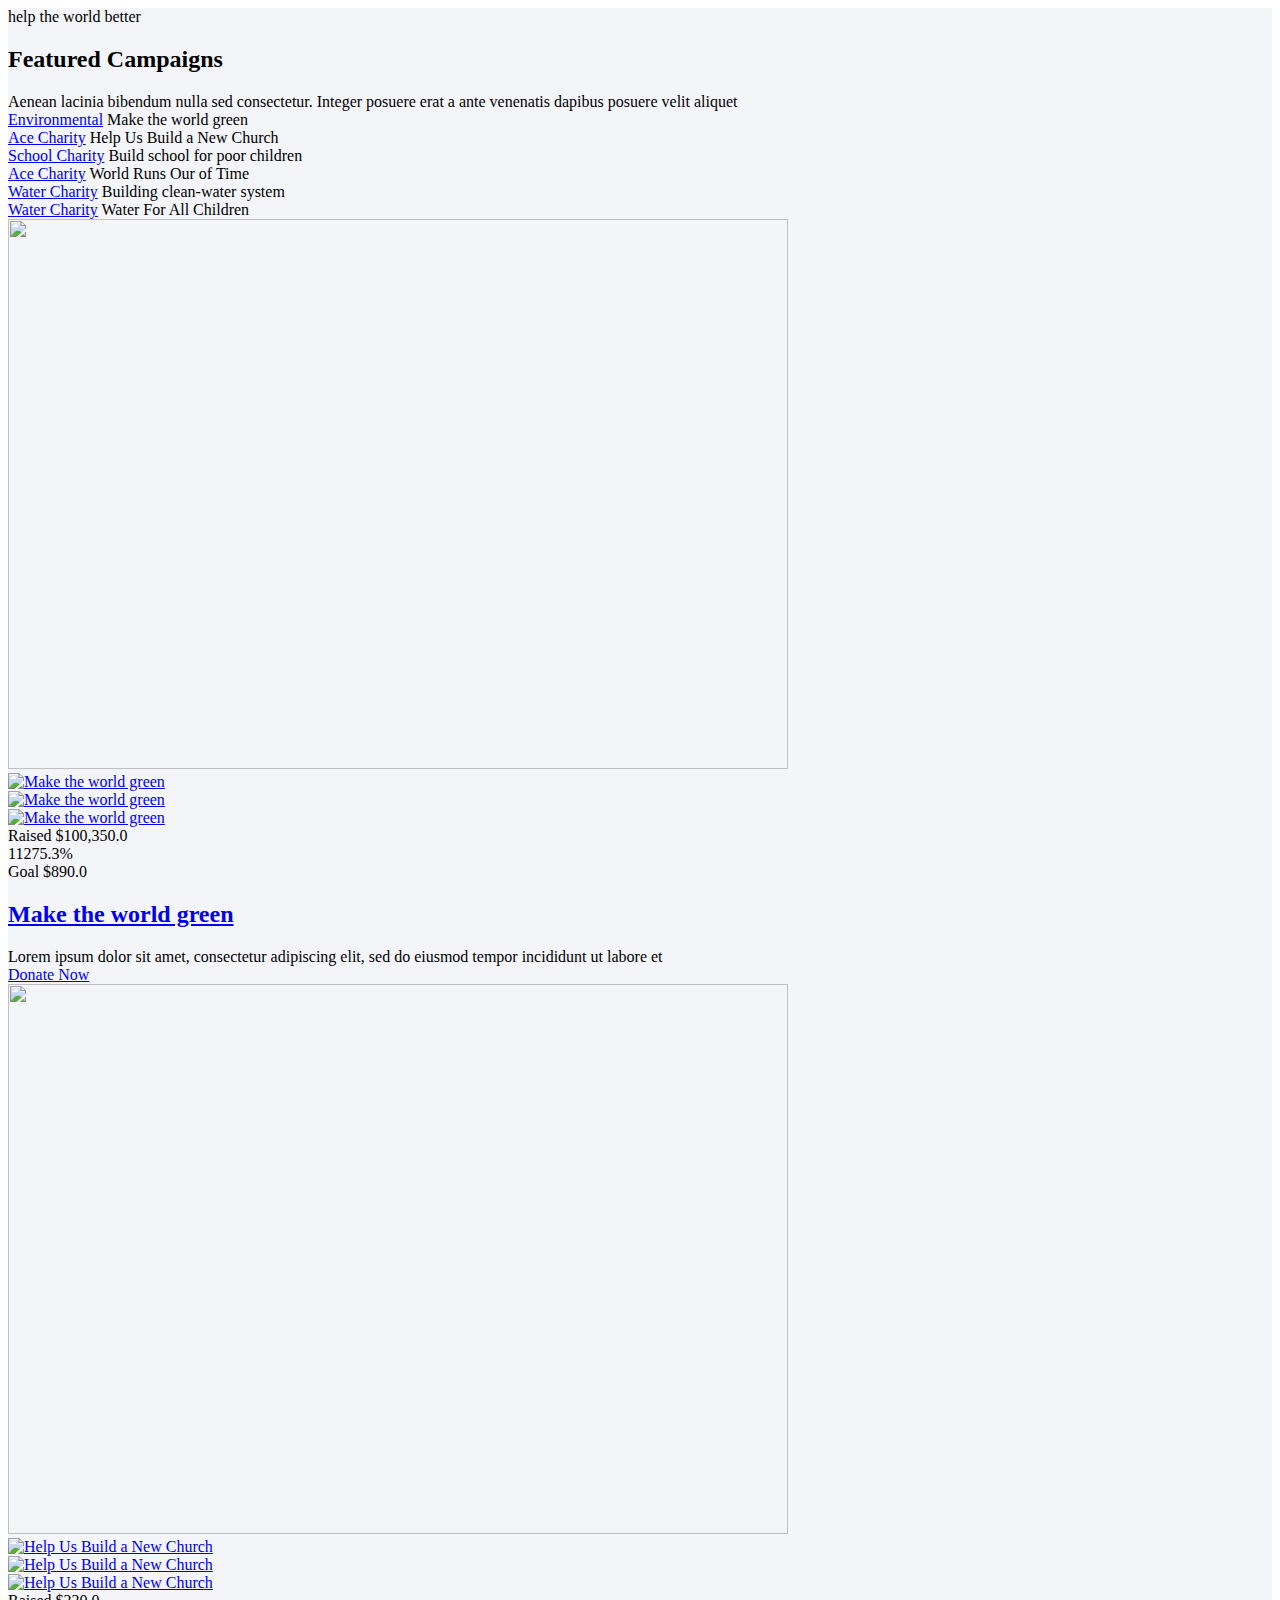
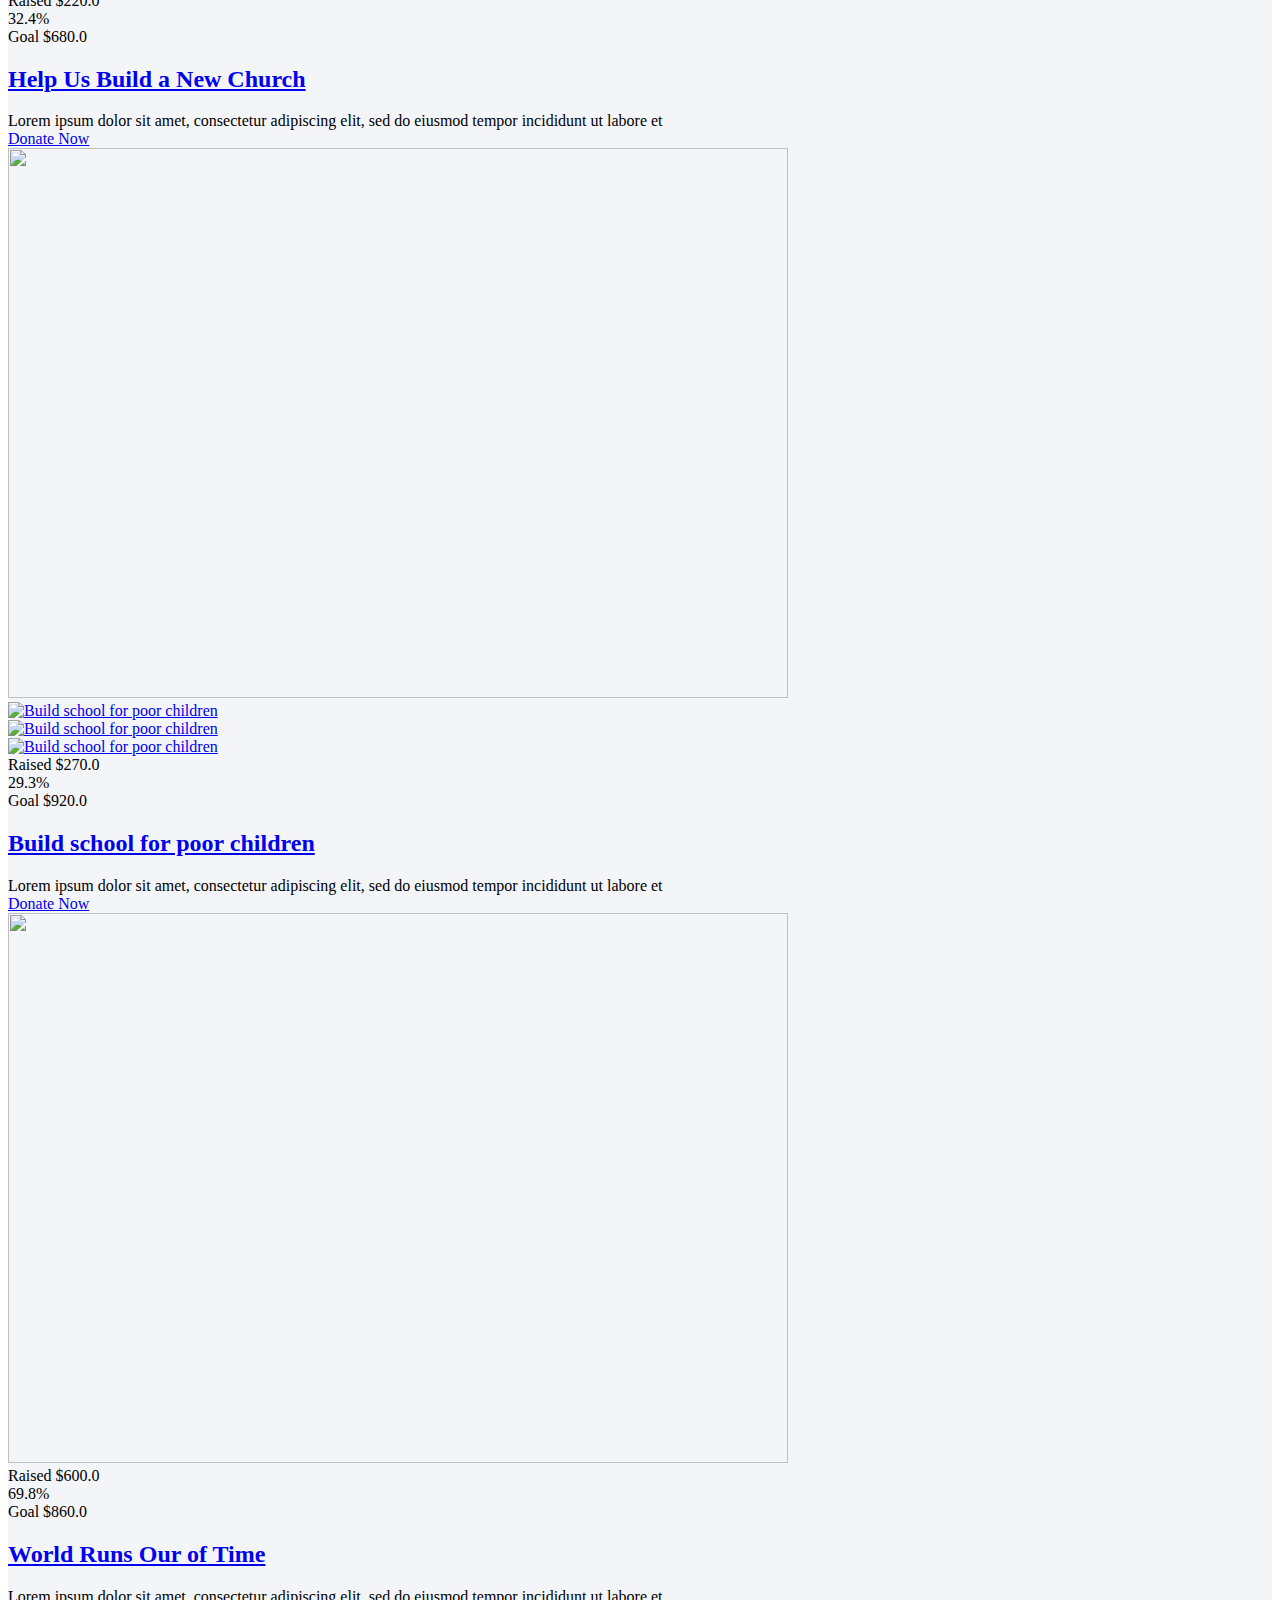
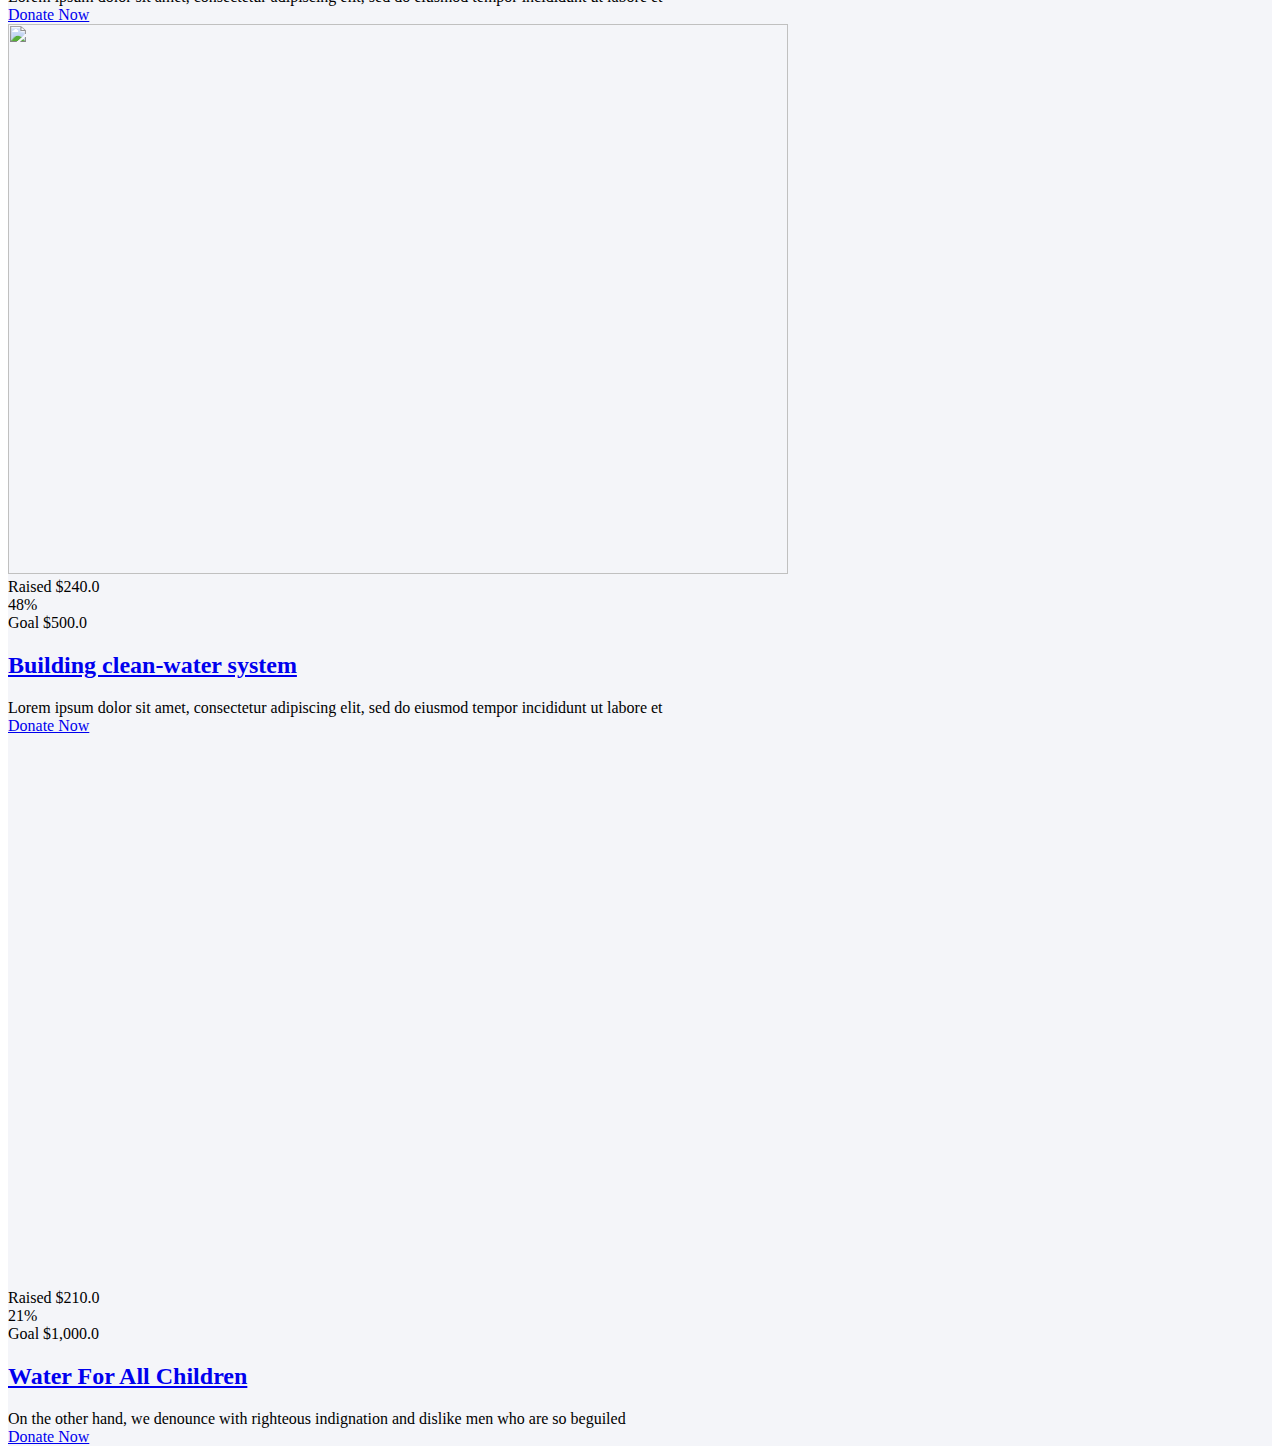
==== commit 654c215e: "Add files via upload" ====
--- a/index.html
+++ b/index.html
@@ -1,104 +1,573 @@
 <!DOCTYPE html>
-<html lang="en">
-
-<!-- 
-
-Page    : index video / Fluid
-Version : 1.0
-Author  : Surjith S M
-URI     : http://themeforest.net/user/surjithctly
-
- -->
+<html lang="en-US" class="no-js">
 
 <head>
-    <link href="images/da.png" rel="icon" type="images/da.png">
-    <!-- Required meta tags -->
-    <meta charset="utf-8">
-    <meta name="viewport" content="width=device-width, initial-scale=1, shrink-to-fit=no">
-    <title>D4RK4RMY</title>
-    <!-- Meta Share -->
-    <meta property="og:title" content="Fluid — Animated Coming Soon Template" />
-    <meta property="og:type" content="website" />
-    <meta property="og:image" content="images/bg-one.jpg" />
-    <!-- CSS Files -->
-    <!-- build:css css/app.min.css -->
-    <!-- Bootstrap CSS -->
-    <link rel="stylesheet" href="css/bootstrap.min.css">
-    <!-- Web Fonts -->
-    <link href="https://fonts.googleapis.com/css?family=Playfair+Display:400,700|Dosis|Oswald:300" rel="stylesheet">
-    <!-- Plugins -->
-    <link rel="stylesheet" href="css/icon-font.css">
-    <link rel="stylesheet" href="css/aos.css">
-    <!-- Main CSS -->
-    <link rel="stylesheet" href="css/style.css">
-    <!-- /build -->
-</head>
-
-<body>
-    <div class="animation anim-dark" data-aos="slide-effect-2">
-        <div class="wrapper animation-inner">
-<div class="background">
- <div class="video-container">
-        <div class="filter"></div>
-        <video poster="images/poster.jpg" id="bgvid" playsinline autoplay muted loop>
-            <source src="images/video.mp4" type="video/mp4" />Your browser does not support the video tag. I suggest you upgrade your browser.
-            <source src="images/video.webm" type="video/webm" />Your browser does not support the video tag. I suggest you upgrade your browser.
-        </video>
-    </div>
-            </div>
-           
-   
- 
-            <!-- // end .background -->
-            <div class="content-section d-flex justify-content-center align-items-center">
-            <div class="v-lines">
-                <div class="vline-1"></div><!-- // end .vline-1 -->
-                <div class="vline-2"></div><!-- // end .vline-1 -->
-                <div class="vline-3"></div><!-- // end .vline-1 -->
-                <div class="vline-4"></div><!-- // end .vline-1 -->
-            </div><!-- // end .lines -->
-                <div class="container">
-                    <div class="center-content text-light align-self-center">
-                        <img src="images/da.png" class="img-fluid" alt="creative freedom" data-aos="fade" data-aos-delay="1800" />
-                        <p class="lead my-4" data-aos="fade" data-aos-delay="2500">We are D4RK4ARMY . We are making a penetration testing framework which have every script that a hacker needs.</p>
-                        <!-- // end .lead -->
-                       <span class="animation anim-light" data-aos="slide-effect-btn" data-aos-delay="3000"> 
-                        <a href="https://github.com/D4RK-4RMY" class="btn btn-lg btn-outline" data-toggle="modal" data-target="https://github.com/D4RK-4RMY">Follow us</a> 
-                        </span>
-                       
-                    </div>
-                    <!-- // end .center-content -->
-                </div>
-                <!-- // end .container -->
-            </div>
-            <!-- // end .content-section -->
-            
-            <!-- // end .sidebar -->
-
-
-
-
-
-
-
-    <!-- JS Files -->
-    <!-- build:js js/app.min.js -->
-    <!-- jQuery first, then Tether, then Bootstrap JS. -->
-    <script src="js/jquery-3.2.1.min.js"></script>
-    <script src="js/tether.min.js"></script>
-    <!-- Bootstrap JS -->
-    <script src="js/bootstrap.min.js"></script>
-    <!-- Plugins JS -->
-    <script src="js/viewport.min.js"></script>
-    <script src="js/aos.js"></script>
-    <script src="js/smoothscroll.min.js"></script>
-    <script src="js/validate.js"></script>
-    <script src="js/subscribe.js"></script>
-    <script src="js/contact.js"></script>
-
-    <!-- Main JS -->
-    <script src="js/script.js"></script>
-    <!-- /build -->
-</body>
-
+    <meta http-equiv="content-type" content="text/html; charset=UTF-8">
+    <meta name="apple-touch-fullscreen" content="yes" />
+    <meta name="MobileOptimized" content="320" />
+    <meta name="viewport" content="width=device-width, initial-scale=1, maximum-scale=1, user-scalable=no">
+    <link rel="profile" href="https://gmpg.org/xfn/11">
+    <script>
+        document.documentElement.className = document.documentElement.className + ' yes-js js_active js'
+    </script>
+    <link media="all" href="http://themesgavias.com/wp/kunco/wp-content/cache/autoptimize/css/autoptimize_f345c973e8246120128a5b0891939295.css" rel="stylesheet" />
+    <title>Donation</title>
+    <meta name='robots' content='noindex, nofollow' />
+    <link rel='dns-prefetch' href='//fonts.googleapis.com' />
+    <link rel='dns-prefetch' href='//s.w.org' />
+    <link href='https://cdn.shortpixel.ai' rel='preconnect' />
+    <link rel="alternate" type="application/rss+xml" title="Kunco - Charity, Crowdfunding &amp; Fund Raising WordPress Theme &raquo; Feed" href="https://themesgavias.com/wp/kunco/?feed=rss2" />
+    <link rel="alternate" type="application/rss+xml" title="Kunco - Charity, Crowdfunding &amp; Fund Raising WordPress Theme &raquo; Comments Feed" href="https://themesgavias.com/wp/kunco/?feed=comments-rss2" />
+    <script type="text/javascript">
+        window._wpemojiSettings = {
+            "baseUrl": "https:\/\/s.w.org\/images\/core\/emoji\/13.0.1\/72x72\/",
+            "ext": ".png",
+            "svgUrl": "https:\/\/s.w.org\/images\/core\/emoji\/13.0.1\/svg\/",
+            "svgExt": ".svg",
+            "source": {
+                "concatemoji": "http:\/\/themesgavias.com\/wp\/kunco\/wp-includes\/js\/wp-emoji-release.min.js?ver=5.7.2"
+            }
+        };
+        ! function(e, a, t) {
+            var n, r, o, i = a.createElement("canvas"),
+                p = i.getContext && i.getContext("2d");
+
+            function s(e, t) {
+                var a = String.fromCharCode;
+                p.clearRect(0, 0, i.width, i.height), p.fillText(a.apply(this, e), 0, 0);
+                e = i.toDataURL();
+                return p.clearRect(0, 0, i.width, i.height), p.fillText(a.apply(this, t), 0, 0), e === i.toDataURL()
+            }
+
+            function c(e) {
+                var t = a.createElement("script");
+                t.src = e, t.defer = t.type = "text/javascript", a.getElementsByTagName("head")[0].appendChild(t)
+            }
+            for (o = Array("flag", "emoji"), t.supports = {
+                    everything: !0,
+                    everythingExceptFlag: !0
+                }, r = 0; r < o.length; r++) t.supports[o[r]] = function(e) {
+                if (!p || !p.fillText) return !1;
+                switch (p.textBaseline = "top", p.font = "600 32px Arial", e) {
+                    case "flag":
+                        return s([127987, 65039, 8205, 9895, 65039], [127987, 65039, 8203, 9895, 65039]) ? !1 : !s([55356, 56826, 55356, 56819], [55356, 56826, 8203, 55356, 56819]) && !s([55356, 57332, 56128, 56423, 56128, 56418, 56128, 56421, 56128, 56430, 56128, 56423, 56128, 56447], [55356, 57332, 8203, 56128, 56423, 8203, 56128, 56418, 8203, 56128, 56421, 8203, 56128, 56430, 8203, 56128, 56423, 8203, 56128, 56447]);
+                    case "emoji":
+                        return !s([55357, 56424, 8205, 55356, 57212], [55357, 56424, 8203, 55356, 57212])
+                }
+                return !1
+            }(o[r]), t.supports.everything = t.supports.everything && t.supports[o[r]], "flag" !== o[r] && (t.supports.everythingExceptFlag = t.supports.everythingExceptFlag && t.supports[o[r]]);
+            t.supports.everythingExceptFlag = t.supports.everythingExceptFlag && !t.supports.flag, t.DOMReady = !1, t.readyCallback = function() {
+                t.DOMReady = !0
+            }, t.supports.everything || (n = function() {
+                t.readyCallback()
+            }, a.addEventListener ? (a.addEventListener("DOMContentLoaded", n, !1), e.addEventListener("load", n, !1)) : (e.attachEvent("onload", n), a.attachEvent("onreadystatechange", function() {
+                "complete" === a.readyState && t.readyCallback()
+            })), (n = t.source || {}).concatemoji ? c(n.concatemoji) : n.wpemoji && n.twemoji && (c(n.twemoji), c(n.wpemoji)))
+        }(window, document, window._wpemojiSettings);
+    </script>
+    <link rel='stylesheet' id='kunco-fonts-css' href="https://fonts.googleapis.com/css?family=Open+Sans:400,700%7CPoppins:400,500,600,700&#038;subset" type='text/css' media='all' />
+    <script type='text/javascript' src='http://themesgavias.com/wp/kunco/wp-includes/js/jquery/jquery.min.js?ver=3.5.1' id='jquery-core-js'></script>
+    <script type='text/javascript' id='give-js-extra'>
+        var give_global_vars = {
+            "ajaxurl": "https:\/\/themesgavias.com\/wp\/kunco\/wp-admin\/admin-ajax.php",
+            "checkout_nonce": "aa05b6280a",
+            "currency": "USD",
+            "currency_sign": "$",
+            "currency_pos": "before",
+            "thousands_separator": ",",
+            "decimal_separator": ".",
+            "no_gateway": "Please select a payment method.",
+            "bad_minimum": "The minimum custom donation amount for this form is",
+            "bad_maximum": "The maximum custom donation amount for this form is",
+            "general_loading": "Loading...",
+            "purchase_loading": "Please Wait...",
+            "textForOverlayScreen": "<h3>Processing...<\/h3><p>This will only take a second!<\/p>",
+            "number_decimals": "1",
+            "is_test_mode": "",
+            "give_version": "2.11.0",
+            "magnific_options": {
+                "main_class": "give-modal",
+                "close_on_bg_click": false
+            },
+            "form_translation": {
+                "payment-mode": "Please select payment mode.",
+                "give_first": "Please enter your first name.",
+                "give_email": "Please enter a valid email address.",
+                "give_user_login": "Invalid email address or username.",
+                "give_user_pass": "Enter a password.",
+                "give_user_pass_confirm": "Enter the password confirmation.",
+                "give_agree_to_terms": "You must agree to the terms and conditions."
+            },
+            "confirm_email_sent_message": "Please check your email and click on the link to access your complete donation history.",
+            "ajax_vars": {
+                "ajaxurl": "https:\/\/themesgavias.com\/wp\/kunco\/wp-admin\/admin-ajax.php",
+                "ajaxNonce": "a4708e0881",
+                "loading": "Loading",
+                "select_option": "Please select an option",
+                "default_gateway": "manual",
+                "permalinks": "0",
+                "number_decimals": 1
+            },
+            "cookie_hash": "b237eeddf259c63ef118dc5cc4be7886",
+            "session_nonce_cookie_name": "wp-give_session_reset_nonce_b237eeddf259c63ef118dc5cc4be7886",
+            "session_cookie_name": "wp-give_session_b237eeddf259c63ef118dc5cc4be7886",
+            "delete_session_nonce_cookie": "0"
+        };
+        var giveApiSettings = {
+            "root": "https:\/\/themesgavias.com\/wp\/kunco\/index.php?rest_route=\/give-api\/v2\/",
+            "rest_base": "give-api\/v2"
+        };
+    </script>
+    <script type='text/javascript' id='wc-add-to-cart-js-extra'>
+        var wc_add_to_cart_params = {
+            "ajax_url": "\/wp\/kunco\/wp-admin\/admin-ajax.php",
+            "wc_ajax_url": "\/wp\/kunco\/?wc-ajax=%%endpoint%%",
+            "i18n_view_cart": "View cart",
+            "cart_url": "https:\/\/themesgavias.com\/wp\/kunco\/?page_id=5",
+            "is_cart": "",
+            "cart_redirect_after_add": "no"
+        };
+    </script>
+    <link rel="https://api.w.org/" href="https://themesgavias.com/wp/kunco/index.php?rest_route=/" />
+    <link rel="alternate" type="application/json" href="https://themesgavias.com/wp/kunco/index.php?rest_route=/wp/v2/pages/36" />
+    <link rel="EditURI" type="application/rsd+xml" title="RSD" href="https://themesgavias.com/wp/kunco/xmlrpc.php?rsd" />
+    <link rel="wlwmanifest" type="application/wlwmanifest+xml" href="http://themesgavias.com/wp/kunco/wp-includes/wlwmanifest.xml" />
+    <meta name="generator" content="WordPress 5.7.2" />
+    <meta name="generator" content="WooCommerce 5.3.0" />
+    <link rel="canonical" href="https://themesgavias.com/wp/kunco/" />
+    <link rel='shortlink' href='https://themesgavias.com/wp/kunco/' />
+    <link rel="alternate" type="application/json+oembed" href="https://themesgavias.com/wp/kunco/index.php?rest_route=%2Foembed%2F1.0%2Fembed&#038;url=https%3A%2F%2Fthemesgavias.com%2Fwp%2Fkunco%2F" />
+    <link rel="alternate" type="text/xml+oembed" href="https://themesgavias.com/wp/kunco/index.php?rest_route=%2Foembed%2F1.0%2Fembed&#038;url=https%3A%2F%2Fthemesgavias.com%2Fwp%2Fkunco%2F&#038;format=xml" />
+    <script>
+        var ajaxurl = "https://themesgavias.com/wp/kunco/wp-admin/admin-ajax.php";
+    </script>
+    <meta name="generator" content="Give v2.11.0" />
+    <script>
+        var ajaxurl = "https://themesgavias.com/wp/kunco/wp-admin/admin-ajax.php";
+    </script> <noscript><style>.woocommerce-product-gallery{ opacity: 1 !important; }</style></noscript>
+    <meta name="generator" content="Powered by WPBakery Page Builder - drag and drop page builder for WordPress." />
+    <meta name="generator" content="Powered by Slider Revolution 6.4.2 - responsive, Mobile-Friendly Slider Plugin for WordPress with comfortable drag and drop interface." />
+    <script type="text/javascript">
+        function setREVStartSize(e) {
+            //window.requestAnimationFrame(function() {				 
+            window.RSIW = window.RSIW === undefined ? window.innerWidth : window.RSIW;
+            window.RSIH = window.RSIH === undefined ? window.innerHeight : window.RSIH;
+            try {
+                var pw = document.getElementById(e.c).parentNode.offsetWidth,
+                    newh;
+                pw = pw === 0 || isNaN(pw) ? window.RSIW : pw;
+                e.tabw = e.tabw === undefined ? 0 : parseInt(e.tabw);
+                e.thumbw = e.thumbw === undefined ? 0 : parseInt(e.thumbw);
+                e.tabh = e.tabh === undefined ? 0 : parseInt(e.tabh);
+                e.thumbh = e.thumbh === undefined ? 0 : parseInt(e.thumbh);
+                e.tabhide = e.tabhide === undefined ? 0 : parseInt(e.tabhide);
+                e.thumbhide = e.thumbhide === undefined ? 0 : parseInt(e.thumbhide);
+                e.mh = e.mh === undefined || e.mh == "" || e.mh === "auto" ? 0 : parseInt(e.mh, 0);
+                if (e.layout === "fullscreen" || e.l === "fullscreen")
+                    newh = Math.max(e.mh, window.RSIH);
+                else {
+                    e.gw = Array.isArray(e.gw) ? e.gw : [e.gw];
+                    for (var i in e.rl)
+                        if (e.gw[i] === undefined || e.gw[i] === 0) e.gw[i] = e.gw[i - 1];
+                    e.gh = e.el === undefined || e.el === "" || (Array.isArray(e.el) && e.el.length == 0) ? e.gh : e.el;
+                    e.gh = Array.isArray(e.gh) ? e.gh : [e.gh];
+                    for (var i in e.rl)
+                        if (e.gh[i] === undefined || e.gh[i] === 0) e.gh[i] = e.gh[i - 1];
+
+                    var nl = new Array(e.rl.length),
+                        ix = 0,
+                        sl;
+                    e.tabw = e.tabhide >= pw ? 0 : e.tabw;
+                    e.thumbw = e.thumbhide >= pw ? 0 : e.thumbw;
+                    e.tabh = e.tabhide >= pw ? 0 : e.tabh;
+                    e.thumbh = e.thumbhide >= pw ? 0 : e.thumbh;
+                    for (var i in e.rl) nl[i] = e.rl[i] < window.RSIW ? 0 : e.rl[i];
+                    sl = nl[0];
+                    for (var i in nl)
+                        if (sl > nl[i] && nl[i] > 0) {
+                            sl = nl[i];
+                            ix = i;
+                        }
+                    var m = pw > (e.gw[ix] + e.tabw + e.thumbw) ? 1 : (pw - (e.tabw + e.thumbw)) / (e.gw[ix]);
+                    newh = (e.gh[ix] * m) + (e.tabh + e.thumbh);
+                }
+                if (window.rs_init_css === undefined) window.rs_init_css = document.head.appendChild(document.createElement("style"));
+                document.getElementById(e.c).height = newh + "px";
+                window.rs_init_css.innerHTML += "#" + e.c + "_wrapper { height: " + newh + "px }";
+            } catch (e) {
+                console.log("Failure at Presize of Slider:" + e)
+            }
+            //});
+        };
+    </script>
+    <style type="text/css" data-type="vc_shortcodes-custom-css">
+        .vc_custom_1534478136995 {
+            padding-bottom: 0px !important;
+            background-color: #f4f5f9 !important;
+        }
+
+        .vc_custom_1534478178115 {
+            padding-bottom: 0px !important;
+            background-color: #f4f5f9 !important;
+        }
+
+        .vc_custom_1532107424465 {
+            padding-bottom: 0px !important;
+            background-color: #f4f5f9 !important;
+        }
+
+        .vc_custom_1534492297757 {
+            background-position: 0 0 !important;
+            background-repeat: repeat !important;
+        }
+
+        .vc_custom_1530520416036 {
+            background-image: url(https://themesgavias.com/wp/kunco/wp-content/uploads/2018/07/map.png?id=2956) !important;
+        }
+    </style><noscript><style>.wpb_animate_when_almost_visible { opacity: 1; }</style></noscript></head>
+
+<div class="vc_wpb_row_inner  vc_custom_1534478136995">
+  <div class="vc_row wpb_row vc_row-fluid row-container">
+      <div class="container">
+          <div class="row ">
+              <div class="wpb_column vc_column_container vc_col-sm-12">
+                  <div class="vc_column-inner">
+                      <div class="wpb_wrapper">
+                          <div class="widget gsc-heading  align-left-2 style-default text-dark">
+                              <div class="heading-top">
+                                  <div class="sub-title"><span>help the world better</span></div>
+                                  <h2 class="title"><span>Featured Campaigns</span></h2>
+                              </div>
+                              <div class="title-desc">Aenean lacinia bibendum nulla sed consectetur. Integer posuere erat a ante venenatis dapibus posuere velit aliquet</div>
+                          </div>
+                          <div class="gives-tab gives-form-carousel-2">
+                              <div class="gsc-carousel-content">
+                                  <div class="carousel-nav">
+                                      <div class="tab-carousel-nav slick-slider">
+                                          <div class="slick-slide">
+                                              <div class="link-service"> <span class="cat-links"><a href="https://themesgavias.com/wp/kunco/?give_forms_category=environmental" title="View all campaign in Environmental">Environmental</a></span>                                                                                    <span class="title">Make the world green</span></div>
+                                          </div>
+                                          <div class="slick-slide">
+                                              <div class="link-service"> <span class="cat-links"><a href="https://themesgavias.com/wp/kunco/?give_forms_category=ace-charity" title="View all campaign in Ace Charity">Ace Charity</a></span>
+                                                  <span
+                                                      class="title">Help Us Build a New Church</span>
+                                              </div>
+                                          </div>
+                                          <div class="slick-slide">
+                                              <div class="link-service"> <span class="cat-links"><a href="https://themesgavias.com/wp/kunco/?give_forms_category=school-charity" title="View all campaign in School Charity">School Charity</a></span>                                                                                    <span class="title">Build school for poor children</span></div>
+                                          </div>
+                                          <div class="slick-slide">
+                                              <div class="link-service"> <span class="cat-links"><a href="https://themesgavias.com/wp/kunco/?give_forms_category=ace-charity" title="View all campaign in Ace Charity">Ace Charity</a></span>
+                                                  <span
+                                                      class="title">World Runs Our of Time</span>
+                                              </div>
+                                          </div>
+                                          <div class="slick-slide">
+                                              <div class="link-service"> <span class="cat-links"><a href="https://themesgavias.com/wp/kunco/?give_forms_category=water-charity" title="View all campaign in Water Charity">Water Charity</a></span>                                                                                    <span class="title">Building clean-water system</span></div>
+                                          </div>
+                                          <div class="slick-slide">
+                                              <div class="link-service"> <span class="cat-links"><a href="https://themesgavias.com/wp/kunco/?give_forms_category=water-charity" title="View all campaign in Water Charity">Water Charity</a></span>                                                                                    <span class="title">Water For All Children</span></div>
+                                          </div>
+                                      </div>
+                                  </div>
+                                  <div class="tab-lists-content">
+                                      <div class="tab-carousel-list-here slick-slider">
+                                          <div class="slick-slide">
+                                              <div class="give-block-2">
+                                                  <div class="give-image"> <a href="https://themesgavias.com/wp/kunco/?give_forms=world-runs-our-of-time-2"><img width="780" height="550" src="https://cdn.shortpixel.ai/client/q_glossy,ret_img,w_780,h_550/https://themesgavias.com/wp/kunco/wp-content/uploads/2018/08/donate-9-780x550.jpg" class="attachment-kunco_medium size-kunco_medium wp-post-image" alt="" loading="lazy" /></a>
+                                                      <div
+                                                          class="give-gallery-post">
+                                                          <div class="lightGallery">
+                                                              <div class="image-item" id="3812"> <a href="https://themesgavias.com/wp/kunco/wp-content/uploads/2017/10/donation-3.jpg" class="zoomGallery" data-rel="lightGallery"> <span class="icon-expand"><i class="fa fa-camera"></i></span> <img src="https://cdn.shortpixel.ai/client/q_glossy,ret_img/https://themesgavias.com/wp/kunco/wp-content/uploads/2017/10/donation-3-180x180.jpg" class="hidden" alt="Make the world green" /> </a></div>
+                                                              <div
+                                                                  class="image-item"> <a href="https://themesgavias.com/wp/kunco/wp-content/uploads/2017/10/donation-2.jpg" class="zoomGallery hidden" data-rel="lightGallery"> <img src="https://cdn.shortpixel.ai/client/q_glossy,ret_img/https://themesgavias.com/wp/kunco/wp-content/uploads/2017/10/donation-2-180x180.jpg" alt="Make the world green" class="hidden" /> </a></div>
+                                                          <div
+                                                              class="image-item"> <a href="https://themesgavias.com/wp/kunco/wp-content/uploads/2017/10/donation-1.jpg" class="zoomGallery hidden" data-rel="lightGallery"> <img src="https://cdn.shortpixel.ai/client/q_glossy,ret_img/https://themesgavias.com/wp/kunco/wp-content/uploads/2017/10/donation-1-180x180.jpg" alt="Make the world green" class="hidden" /> </a></div>
+                                              </div>
+                                          </div>
+                                          <div class="give-video"> <a class="video-link popup-video" href="https://www.youtube.com/watch?v=MXdXoQBVFmE"><i class="fa fa-video-camera"></i></a></div>
+                                      </div>
+                                      <div class="give-content">
+                                          <div class="action-content"><a><i class="fa fa-angle-down"></i></a></div>
+                                          <div class="content-inner clearfix">
+                                              <div class="campaign-information">
+                                                  <div class="campaign-raised"> <span class="c-label">Raised</span> <span class="raised">&#036;100,350.0</span></div>
+                                                  <div class="funded">
+                                                      <div class="pieChart" data-bar-color="#FED139" data-bar-width="60" data-percent="11275.3%"> <span class="pie-label">11275.3%</span></div>
+                                                  </div>
+                                                  <div class="campaign-goal"> <span class="c-label">Goal</span> <span class="goal">&#036;890.0</span></div>
+                                              </div>
+                                              <h2 class="title"><a href="https://themesgavias.com/wp/kunco/?give_forms=world-runs-our-of-time-2">Make the world green</a></h2>
+                                              <div class="desc">Lorem ipsum dolor sit amet, consectetur adipiscing elit, sed do eiusmod tempor incididunt ut labore et</div>
+                                              <div class="action"><a class="btn-theme" href="https://themesgavias.com/wp/kunco/?give_forms=world-runs-our-of-time-2">Donate Now</a></div>
+                                          </div>
+                                      </div>
+                                  </div>
+                              </div>
+                              <div class="slick-slide">
+                                  <div class="give-block-2">
+                                      <div class="give-image"> <a href="https://themesgavias.com/wp/kunco/?give_forms=first-charity-activity-of-this-spring-2"><img width="780" height="550" src="https://cdn.shortpixel.ai/client/q_glossy,ret_img,w_780,h_550/https://themesgavias.com/wp/kunco/wp-content/uploads/2018/08/donate-7-780x550.jpg" class="attachment-kunco_medium size-kunco_medium wp-post-image" alt="" loading="lazy" /></a>
+                                          <div
+                                              class="give-gallery-post">
+                                              <div class="lightGallery">
+                                                  <div class="image-item" id="3802"> <a href="https://themesgavias.com/wp/kunco/wp-content/uploads/2017/10/donation-6.jpg" class="zoomGallery" data-rel="lightGallery"> <span class="icon-expand"><i class="fa fa-camera"></i></span> <img src="https://cdn.shortpixel.ai/client/q_glossy,ret_img/https://themesgavias.com/wp/kunco/wp-content/uploads/2017/10/donation-6-180x180.jpg" class="hidden" alt="Help Us Build a New Church" /> </a></div>
+                                                  <div
+                                                      class="image-item"> <a href="https://themesgavias.com/wp/kunco/wp-content/uploads/2017/10/donation-5.jpg" class="zoomGallery hidden" data-rel="lightGallery"> <img src="https://cdn.shortpixel.ai/client/q_glossy,ret_img/https://themesgavias.com/wp/kunco/wp-content/uploads/2017/10/donation-5-180x180.jpg" alt="Help Us Build a New Church" class="hidden" /> </a></div>
+                                              <div
+                                                  class="image-item"> <a href="https://themesgavias.com/wp/kunco/wp-content/uploads/2017/10/donation-4.jpg" class="zoomGallery hidden" data-rel="lightGallery"> <img src="https://cdn.shortpixel.ai/client/q_glossy,ret_img/https://themesgavias.com/wp/kunco/wp-content/uploads/2017/10/donation-4-180x180.jpg" alt="Help Us Build a New Church" class="hidden" /> </a></div>
+                                  </div>
+                              </div>
+                              <div class="give-video"> <a class="video-link popup-video" href="https://www.youtube.com/watch?v=MXdXoQBVFmE"><i class="fa fa-video-camera"></i></a></div>
+                          </div>
+                          <div class="give-content">
+                              <div class="action-content"><a><i class="fa fa-angle-down"></i></a></div>
+                              <div class="content-inner clearfix">
+                                  <div class="campaign-information">
+                                      <div class="campaign-raised"> <span class="c-label">Raised</span> <span class="raised">&#036;220.0</span></div>
+                                      <div class="funded">
+                                          <div class="pieChart" data-bar-color="#FED139" data-bar-width="60" data-percent="32.4%"> <span class="pie-label">32.4%</span></div>
+                                      </div>
+                                      <div class="campaign-goal"> <span class="c-label">Goal</span> <span class="goal">&#036;680.0</span></div>
+                                  </div>
+                                  <h2 class="title"><a href="https://themesgavias.com/wp/kunco/?give_forms=first-charity-activity-of-this-spring-2">Help Us Build a New Church</a></h2>
+                                  <div class="desc">Lorem ipsum dolor sit amet, consectetur adipiscing elit, sed do eiusmod tempor incididunt ut labore et</div>
+                                  <div class="action"><a class="btn-theme" href="https://themesgavias.com/wp/kunco/?give_forms=first-charity-activity-of-this-spring-2">Donate Now</a></div>
+                              </div>
+                          </div>
+                      </div>
+                  </div>
+                  <div class="slick-slide">
+                      <div class="give-block-2">
+                          <div class="give-image"> <a href="https://themesgavias.com/wp/kunco/?give_forms=build-school-for-poor-children"><img width="780" height="550" src="https://cdn.shortpixel.ai/client/q_glossy,ret_img,w_780,h_550/https://themesgavias.com/wp/kunco/wp-content/uploads/2017/10/donation-2-780x550.jpg" class="attachment-kunco_medium size-kunco_medium wp-post-image" alt="" loading="lazy" /></a>
+                              <div
+                                  class="give-gallery-post">
+                                  <div class="lightGallery">
+                                      <div class="image-item" id="3497"> <a href="https://themesgavias.com/wp/kunco/wp-content/uploads/2017/10/donation-1.jpg" class="zoomGallery" data-rel="lightGallery"> <span class="icon-expand"><i class="fa fa-camera"></i></span> <img src="https://cdn.shortpixel.ai/client/q_glossy,ret_img/https://themesgavias.com/wp/kunco/wp-content/uploads/2017/10/donation-1-180x180.jpg" class="hidden" alt="Build school for poor children" /> </a></div>
+                                      <div
+                                          class="image-item"> <a href="https://themesgavias.com/wp/kunco/wp-content/uploads/2017/10/donation-2.jpg" class="zoomGallery hidden" data-rel="lightGallery"> <img src="https://cdn.shortpixel.ai/client/q_glossy,ret_img/https://themesgavias.com/wp/kunco/wp-content/uploads/2017/10/donation-2-180x180.jpg" alt="Build school for poor children" class="hidden" /> </a></div>
+                                  <div
+                                      class="image-item"> <a href="https://themesgavias.com/wp/kunco/wp-content/uploads/2017/10/donation-3.jpg" class="zoomGallery hidden" data-rel="lightGallery"> <img src="https://cdn.shortpixel.ai/client/q_glossy,ret_img/https://themesgavias.com/wp/kunco/wp-content/uploads/2017/10/donation-3-180x180.jpg" alt="Build school for poor children" class="hidden" /> </a></div>
+                      </div>
+                  </div>
+                  <div class="give-video"> <a class="video-link popup-video" href="https://www.youtube.com/watch?v=MXdXoQBVFmE"><i class="fa fa-video-camera"></i></a></div>
+              </div>
+              <div class="give-content">
+                  <div class="action-content"><a><i class="fa fa-angle-down"></i></a></div>
+                  <div class="content-inner clearfix">
+                      <div class="campaign-information">
+                          <div class="campaign-raised"> <span class="c-label">Raised</span> <span class="raised">&#036;270.0</span></div>
+                          <div class="funded">
+                              <div class="pieChart" data-bar-color="#FED139" data-bar-width="60" data-percent="29.3%"> <span class="pie-label">29.3%</span></div>
+                          </div>
+                          <div class="campaign-goal"> <span class="c-label">Goal</span> <span class="goal">&#036;920.0</span></div>
+                      </div>
+                      <h2 class="title"><a href="https://themesgavias.com/wp/kunco/?give_forms=build-school-for-poor-children">Build school for poor children</a></h2>
+                      <div class="desc">Lorem ipsum dolor sit amet, consectetur adipiscing elit, sed do eiusmod tempor incididunt ut labore et</div>
+                      <div class="action"><a class="btn-theme" href="https://themesgavias.com/wp/kunco/?give_forms=build-school-for-poor-children">Donate Now</a></div>
+                  </div>
+              </div>
+          </div>
+      </div>
+      <div class="slick-slide">
+          <div class="give-block-2">
+              <div class="give-image"> <a href="https://themesgavias.com/wp/kunco/?give_forms=world-runs-our-of-time"><img width="780" height="550" src="https://cdn.shortpixel.ai/client/q_glossy,ret_img,w_780,h_550/https://themesgavias.com/wp/kunco/wp-content/uploads/2017/10/donation-5-780x550.jpg" class="attachment-kunco_medium size-kunco_medium wp-post-image" alt="" loading="lazy" /></a>
+                  <div
+                      class="give-gallery-post">
+                      <div class="lightGallery"></div>
+              </div>
+              <div class="give-video"> <a class="video-link popup-video" href="https://www.youtube.com/watch?v=MXdXoQBVFmE"><i class="fa fa-video-camera"></i></a></div>
+          </div>
+          <div class="give-content">
+              <div class="action-content"><a><i class="fa fa-angle-down"></i></a></div>
+              <div class="content-inner clearfix">
+                  <div class="campaign-information">
+                      <div class="campaign-raised"> <span class="c-label">Raised</span> <span class="raised">&#036;600.0</span></div>
+                      <div class="funded">
+                          <div class="pieChart" data-bar-color="#FED139" data-bar-width="60" data-percent="69.8%"> <span class="pie-label">69.8%</span></div>
+                      </div>
+                      <div class="campaign-goal"> <span class="c-label">Goal</span> <span class="goal">&#036;860.0</span></div>
+                  </div>
+                  <h2 class="title"><a href="https://themesgavias.com/wp/kunco/?give_forms=world-runs-our-of-time">World Runs Our of Time</a></h2>
+                  <div class="desc">Lorem ipsum dolor sit amet, consectetur adipiscing elit, sed do eiusmod tempor incididunt ut labore et</div>
+                  <div class="action"><a class="btn-theme" href="https://themesgavias.com/wp/kunco/?give_forms=world-runs-our-of-time">Donate Now</a></div>
+              </div>
+          </div>
+      </div>
+  </div>
+  <div class="slick-slide">
+      <div class="give-block-2">
+          <div class="give-image"> <a href="https://themesgavias.com/wp/kunco/?give_forms=building-clean-water-system"><img width="780" height="550" src="https://cdn.shortpixel.ai/client/q_glossy,ret_img,w_780,h_550/https://themesgavias.com/wp/kunco/wp-content/uploads/2017/10/donation-4-780x550.jpg" class="attachment-kunco_medium size-kunco_medium wp-post-image" alt="" loading="lazy" /></a>
+              <div
+                  class="give-gallery-post">
+                  <div class="lightGallery"></div>
+          </div>
+      </div>
+      <div class="give-content">
+          <div class="action-content"><a><i class="fa fa-angle-down"></i></a></div>
+          <div class="content-inner clearfix">
+              <div class="campaign-information">
+                  <div class="campaign-raised"> <span class="c-label">Raised</span> <span class="raised">&#036;240.0</span></div>
+                  <div class="funded">
+                      <div class="pieChart" data-bar-color="#FED139" data-bar-width="60" data-percent="48%"> <span class="pie-label">48%</span></div>
+                  </div>
+                  <div class="campaign-goal"> <span class="c-label">Goal</span> <span class="goal">&#036;500.0</span></div>
+              </div>
+              <h2 class="title"><a href="https://themesgavias.com/wp/kunco/?give_forms=building-clean-water-system">Building clean-water system</a></h2>
+              <div class="desc">Lorem ipsum dolor sit amet, consectetur adipiscing elit, sed do eiusmod tempor incididunt ut labore et</div>
+              <div class="action"><a class="btn-theme" href="https://themesgavias.com/wp/kunco/?give_forms=building-clean-water-system">Donate Now</a></div>
+          </div>
+      </div>
+  </div>
+</div>
+<div class="slick-slide">
+  <div class="give-block-2">
+      <div class="give-image"> <a href="https://themesgavias.com/wp/kunco/?give_forms=water-for-all-children"><img width="780" height="550" src="https://cdn.shortpixel.ai/client/q_glossy,ret_img,w_780,h_550/https://themesgavias.com/wp/kunco/wp-content/uploads/2017/10/donation-3-780x550.jpg" class="attachment-kunco_medium size-kunco_medium wp-post-image" alt="" loading="lazy" /></a>
+          <div
+              class="give-gallery-post">
+              <div class="lightGallery"></div>
+      </div>
+      <div class="give-video"> <a class="video-link popup-video" href="https://www.youtube.com/watch?v=MXdXoQBVFmE"><i class="fa fa-video-camera"></i></a></div>
+  </div>
+  <div class="give-content">
+      <div class="action-content"><a><i class="fa fa-angle-down"></i></a></div>
+      <div class="content-inner clearfix">
+          <div class="campaign-information">
+              <div class="campaign-raised"> <span class="c-label">Raised</span> <span class="raised">&#036;210.0</span></div>
+              <div class="funded">
+                  <div class="pieChart" data-bar-color="#FED139" data-bar-width="60" data-percent="21%"> <span class="pie-label">21%</span></div>
+              </div>
+              <div class="campaign-goal"> <span class="c-label">Goal</span> <span class="goal">&#036;1,000.0</span></div>
+          </div>
+          <h2 class="title"><a href="https://themesgavias.com/wp/kunco/?give_forms=water-for-all-children">Water For All Children</a></h2>
+          <div class="desc">On the other hand, we denounce with righteous indignation and dislike men who are so beguiled</div>
+          <div class="action"><a class="btn-theme" href="https://themesgavias.com/wp/kunco/?give_forms=water-for-all-children">Donate Now</a></div>
+      </div>
+  </div>
+</div>
+</div>
+</div>
+</div>
+</div>
+</div>
+</div>
+</div>
+</div>
+</div>
+</div>
+</div>
+</div>
+
+<script>
+  (function() {
+      function maybePrefixUrlField() {
+          if (this.value.trim() !== '' && this.value.indexOf('http') !== 0) {
+              this.value = "http://" + this.value;
+          }
+      }
+
+      var urlFields = document.querySelectorAll('.mc4wp-form input[type="url"]');
+      if (urlFields) {
+          for (var j = 0; j < urlFields.length; j++) {
+              urlFields[j].addEventListener('blur', maybePrefixUrlField);
+          }
+      }
+  })();
+</script>
+<script type="text/html" id="wpb-modifications"></script>
+<link href="https://fonts.googleapis.com/css?family=Poppins:600%2C400%2C500%7CRoboto:400" rel="stylesheet" property="stylesheet" media="all" type="text/css">
+<script type="text/javascript">
+  (function() {
+      var c = document.body.className;
+      c = c.replace(/woocommerce-no-js/, 'woocommerce-js');
+      document.body.className = c;
+  })();
+</script>
+<script type="text/javascript">
+  if (typeof revslider_showDoubleJqueryError === "undefined") {
+      function revslider_showDoubleJqueryError(sliderID) {
+          var err = "<div class='rs_error_message_box'>";
+          err += "<div class='rs_error_message_oops'>Oops...</div>";
+          err += "<div class='rs_error_message_content'>";
+          err += "You have some jquery.js library include that comes after the Slider Revolution files js inclusion.<br>";
+          err += "To fix this, you can:<br>&nbsp;&nbsp;&nbsp; 1. Set 'Module General Options' -> 'Advanced' -> 'jQuery & OutPut Filters' -> 'Put JS to Body' to on";
+          err += "<br>&nbsp;&nbsp;&nbsp; 2. Find the double jQuery.js inclusion and remove it";
+          err += "</div>";
+          err += "</div>";
+          var slider = document.getElementById(sliderID);
+          slider.innerHTML = err;
+          slider.style.display = "block";
+      }
+  }
+</script>
+<script type='text/javascript' id='jquery-yith-wcwl-js-extra'>
+  var yith_wcwl_l10n = {
+      "ajax_url": "\/wp\/kunco\/wp-admin\/admin-ajax.php",
+      "redirect_to_cart": "no",
+      "multi_wishlist": "",
+      "hide_add_button": "1",
+      "enable_ajax_loading": "",
+      "ajax_loader_url": "http:\/\/themesgavias.com\/wp\/kunco\/wp-content\/plugins\/yith-woocommerce-wishlist\/assets\/images\/ajax-loader-alt.svg",
+      "remove_from_wishlist_after_add_to_cart": "1",
+      "is_wishlist_responsive": "1",
+      "time_to_close_prettyphoto": "3000",
+      "fragments_index_glue": ".",
+      "reload_on_found_variation": "1",
+      "mobile_media_query": "768",
+      "labels": {
+          "cookie_disabled": "We are sorry, but this feature is available only if cookies on your browser are enabled.",
+          "added_to_cart_message": "<div class=\"woocommerce-notices-wrapper\"><div class=\"woocommerce-message\" role=\"alert\">Product added to cart successfully<\/div><\/div>"
+      },
+      "actions": {
+          "add_to_wishlist_action": "add_to_wishlist",
+          "remove_from_wishlist_action": "remove_from_wishlist",
+          "reload_wishlist_and_adding_elem_action": "reload_wishlist_and_adding_elem",
+          "load_mobile_action": "load_mobile",
+          "delete_item_action": "delete_item",
+          "save_title_action": "save_title",
+          "save_privacy_action": "save_privacy",
+          "load_fragments": "load_fragments"
+      }
+  };
+</script>
+<script type='text/javascript' src='http://themesgavias.com/wp/kunco/wp-includes/js/dist/vendor/wp-polyfill.min.js?ver=7.4.4' id='wp-polyfill-js'></script>
+<script type='text/javascript' id='wp-polyfill-js-after'>
+  ('fetch' in window) || document.write('<script src="http://themesgavias.com/wp/kunco/wp-includes/js/dist/vendor/wp-polyfill-fetch.min.js?ver=3.0.0"></scr' + 'ipt>');
+  (document.contains) || document.write('<script src="http://themesgavias.com/wp/kunco/wp-includes/js/dist/vendor/wp-polyfill-node-contains.min.js?ver=3.42.0"></scr' + 'ipt>');
+  (window.DOMRect) || document.write('<script src="http://themesgavias.com/wp/kunco/wp-includes/js/dist/vendor/wp-polyfill-dom-rect.min.js?ver=3.42.0"></scr' + 'ipt>');
+  (window.URL && window.URL.prototype && window.URLSearchParams) || document.write('<script src="http://themesgavias.com/wp/kunco/wp-includes/js/dist/vendor/wp-polyfill-url.min.js?ver=3.6.4"></scr' + 'ipt>');
+  (window.FormData && window.FormData.prototype.keys) || document.write('<script src="http://themesgavias.com/wp/kunco/wp-includes/js/dist/vendor/wp-polyfill-formdata.min.js?ver=3.0.12"></scr' + 'ipt>');
+  (Element.prototype.matches && Element.prototype.closest) || document.write('<script src="http://themesgavias.com/wp/kunco/wp-includes/js/dist/vendor/wp-polyfill-element-closest.min.js?ver=2.0.2"></scr' + 'ipt>');
+  ('objectFit' in document.documentElement.style) || document.write('<script src="http://themesgavias.com/wp/kunco/wp-includes/js/dist/vendor/wp-polyfill-object-fit.min.js?ver=2.3.4"></scr' + 'ipt>');
+</script>
+<script type='text/javascript' id='contact-form-7-js-extra'>
+  var wpcf7 = {
+      "api": {
+          "root": "https:\/\/themesgavias.com\/wp\/kunco\/index.php?rest_route=\/",
+          "namespace": "contact-form-7\/v1"
+      }
+  };
+</script>
+<script type='text/javascript' id='woocommerce-js-extra'>
+  var woocommerce_params = {
+      "ajax_url": "\/wp\/kunco\/wp-admin\/admin-ajax.php",
+      "wc_ajax_url": "\/wp\/kunco\/?wc-ajax=%%endpoint%%"
+  };
+</script>
+<script type='text/javascript' id='yith-woocompare-main-js-extra'>
+  var yith_woocompare = {
+      "ajaxurl": "\/wp\/kunco\/?wc-ajax=%%endpoint%%",
+      "actionadd": "yith-woocompare-add-product",
+      "actionremove": "yith-woocompare-remove-product",
+      "actionview": "yith-woocompare-view-table",
+      "actionreload": "yith-woocompare-reload-product",
+      "added_label": "Added",
+      "table_title": "Product Comparison",
+      "auto_open": "yes",
+      "loader": "http:\/\/themesgavias.com\/wp\/kunco\/wp-content\/plugins\/yith-woocommerce-compare\/assets\/images\/loader.gif",
+      "button_text": "Compare",
+      "cookie_name": "yith_woocompare_list",
+      "close_label": "Close"
+  };
+</script>
+<script defer src="http://themesgavias.com/wp/kunco/wp-content/cache/autoptimize/js/autoptimize_1ccfd64a14626c23c299733474d10c90.js"></script>
 </html>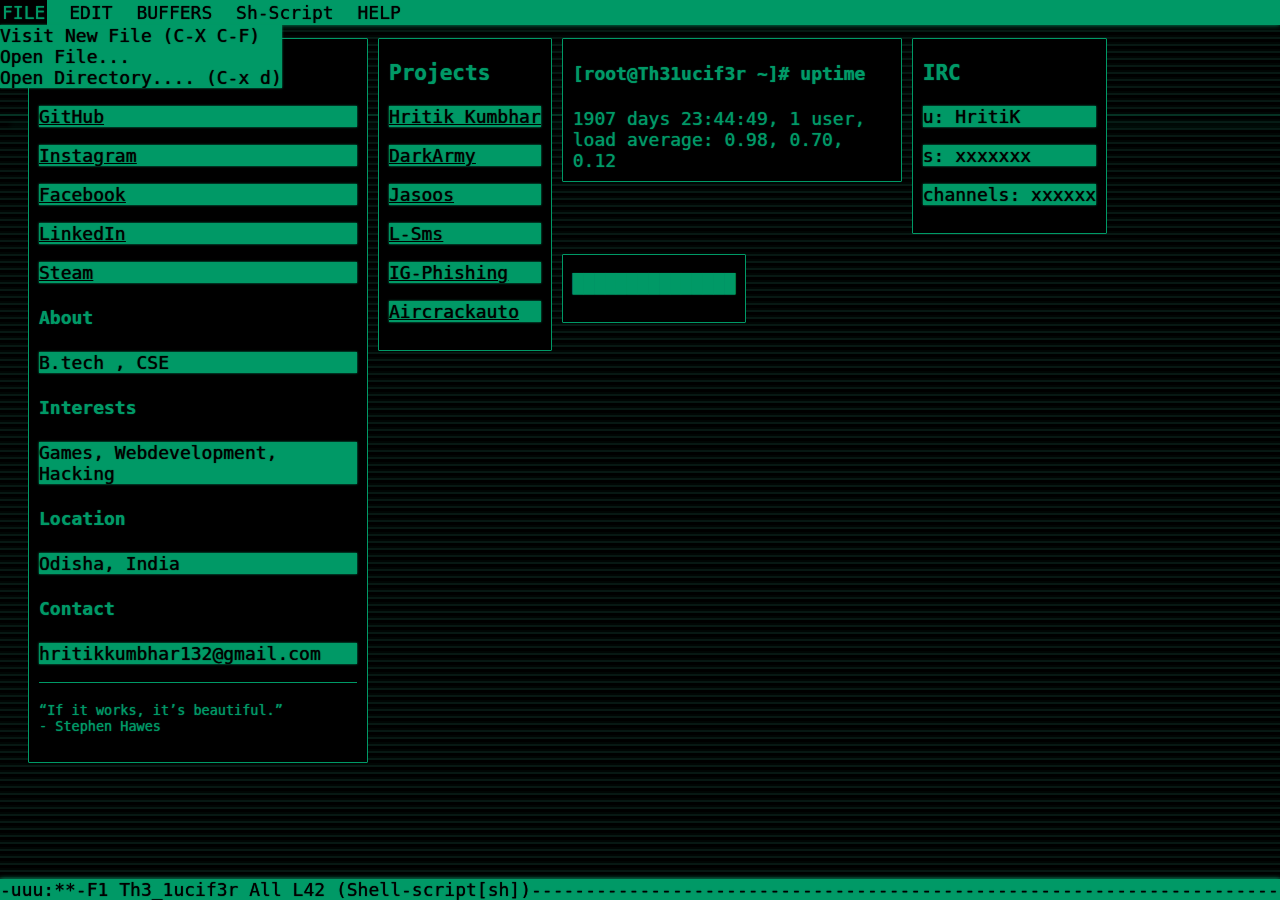
==== commit 72064732: "Add files via upload" ====
--- a/index.html
+++ b/index.html
@@ -1,573 +1,474 @@
-<!DOCTYPE html>
-<html lang="en-US" class="no-js">
-
-<head>
-    <meta http-equiv="content-type" content="text/html; charset=UTF-8">
-    <meta name="apple-touch-fullscreen" content="yes" />
-    <meta name="MobileOptimized" content="320" />
-    <meta name="viewport" content="width=device-width, initial-scale=1, maximum-scale=1, user-scalable=no">
-    <link rel="profile" href="https://gmpg.org/xfn/11">
-    <script>
-        document.documentElement.className = document.documentElement.className + ' yes-js js_active js'
-    </script>
-    <link media="all" href="http://themesgavias.com/wp/kunco/wp-content/cache/autoptimize/css/autoptimize_f345c973e8246120128a5b0891939295.css" rel="stylesheet" />
-    <title>Donation</title>
-    <meta name='robots' content='noindex, nofollow' />
-    <link rel='dns-prefetch' href='//fonts.googleapis.com' />
-    <link rel='dns-prefetch' href='//s.w.org' />
-    <link href='https://cdn.shortpixel.ai' rel='preconnect' />
-    <link rel="alternate" type="application/rss+xml" title="Kunco - Charity, Crowdfunding &amp; Fund Raising WordPress Theme &raquo; Feed" href="https://themesgavias.com/wp/kunco/?feed=rss2" />
-    <link rel="alternate" type="application/rss+xml" title="Kunco - Charity, Crowdfunding &amp; Fund Raising WordPress Theme &raquo; Comments Feed" href="https://themesgavias.com/wp/kunco/?feed=comments-rss2" />
-    <script type="text/javascript">
-        window._wpemojiSettings = {
-            "baseUrl": "https:\/\/s.w.org\/images\/core\/emoji\/13.0.1\/72x72\/",
-            "ext": ".png",
-            "svgUrl": "https:\/\/s.w.org\/images\/core\/emoji\/13.0.1\/svg\/",
-            "svgExt": ".svg",
-            "source": {
-                "concatemoji": "http:\/\/themesgavias.com\/wp\/kunco\/wp-includes\/js\/wp-emoji-release.min.js?ver=5.7.2"
-            }
-        };
-        ! function(e, a, t) {
-            var n, r, o, i = a.createElement("canvas"),
-                p = i.getContext && i.getContext("2d");
-
-            function s(e, t) {
-                var a = String.fromCharCode;
-                p.clearRect(0, 0, i.width, i.height), p.fillText(a.apply(this, e), 0, 0);
-                e = i.toDataURL();
-                return p.clearRect(0, 0, i.width, i.height), p.fillText(a.apply(this, t), 0, 0), e === i.toDataURL()
-            }
-
-            function c(e) {
-                var t = a.createElement("script");
-                t.src = e, t.defer = t.type = "text/javascript", a.getElementsByTagName("head")[0].appendChild(t)
-            }
-            for (o = Array("flag", "emoji"), t.supports = {
-                    everything: !0,
-                    everythingExceptFlag: !0
-                }, r = 0; r < o.length; r++) t.supports[o[r]] = function(e) {
-                if (!p || !p.fillText) return !1;
-                switch (p.textBaseline = "top", p.font = "600 32px Arial", e) {
-                    case "flag":
-                        return s([127987, 65039, 8205, 9895, 65039], [127987, 65039, 8203, 9895, 65039]) ? !1 : !s([55356, 56826, 55356, 56819], [55356, 56826, 8203, 55356, 56819]) && !s([55356, 57332, 56128, 56423, 56128, 56418, 56128, 56421, 56128, 56430, 56128, 56423, 56128, 56447], [55356, 57332, 8203, 56128, 56423, 8203, 56128, 56418, 8203, 56128, 56421, 8203, 56128, 56430, 8203, 56128, 56423, 8203, 56128, 56447]);
-                    case "emoji":
-                        return !s([55357, 56424, 8205, 55356, 57212], [55357, 56424, 8203, 55356, 57212])
-                }
-                return !1
-            }(o[r]), t.supports.everything = t.supports.everything && t.supports[o[r]], "flag" !== o[r] && (t.supports.everythingExceptFlag = t.supports.everythingExceptFlag && t.supports[o[r]]);
-            t.supports.everythingExceptFlag = t.supports.everythingExceptFlag && !t.supports.flag, t.DOMReady = !1, t.readyCallback = function() {
-                t.DOMReady = !0
-            }, t.supports.everything || (n = function() {
-                t.readyCallback()
-            }, a.addEventListener ? (a.addEventListener("DOMContentLoaded", n, !1), e.addEventListener("load", n, !1)) : (e.attachEvent("onload", n), a.attachEvent("onreadystatechange", function() {
-                "complete" === a.readyState && t.readyCallback()
-            })), (n = t.source || {}).concatemoji ? c(n.concatemoji) : n.wpemoji && n.twemoji && (c(n.twemoji), c(n.wpemoji)))
-        }(window, document, window._wpemojiSettings);
-    </script>
-    <link rel='stylesheet' id='kunco-fonts-css' href="https://fonts.googleapis.com/css?family=Open+Sans:400,700%7CPoppins:400,500,600,700&#038;subset" type='text/css' media='all' />
-    <script type='text/javascript' src='http://themesgavias.com/wp/kunco/wp-includes/js/jquery/jquery.min.js?ver=3.5.1' id='jquery-core-js'></script>
-    <script type='text/javascript' id='give-js-extra'>
-        var give_global_vars = {
-            "ajaxurl": "https:\/\/themesgavias.com\/wp\/kunco\/wp-admin\/admin-ajax.php",
-            "checkout_nonce": "aa05b6280a",
-            "currency": "USD",
-            "currency_sign": "$",
-            "currency_pos": "before",
-            "thousands_separator": ",",
-            "decimal_separator": ".",
-            "no_gateway": "Please select a payment method.",
-            "bad_minimum": "The minimum custom donation amount for this form is",
-            "bad_maximum": "The maximum custom donation amount for this form is",
-            "general_loading": "Loading...",
-            "purchase_loading": "Please Wait...",
-            "textForOverlayScreen": "<h3>Processing...<\/h3><p>This will only take a second!<\/p>",
-            "number_decimals": "1",
-            "is_test_mode": "",
-            "give_version": "2.11.0",
-            "magnific_options": {
-                "main_class": "give-modal",
-                "close_on_bg_click": false
-            },
-            "form_translation": {
-                "payment-mode": "Please select payment mode.",
-                "give_first": "Please enter your first name.",
-                "give_email": "Please enter a valid email address.",
-                "give_user_login": "Invalid email address or username.",
-                "give_user_pass": "Enter a password.",
-                "give_user_pass_confirm": "Enter the password confirmation.",
-                "give_agree_to_terms": "You must agree to the terms and conditions."
-            },
-            "confirm_email_sent_message": "Please check your email and click on the link to access your complete donation history.",
-            "ajax_vars": {
-                "ajaxurl": "https:\/\/themesgavias.com\/wp\/kunco\/wp-admin\/admin-ajax.php",
-                "ajaxNonce": "a4708e0881",
-                "loading": "Loading",
-                "select_option": "Please select an option",
-                "default_gateway": "manual",
-                "permalinks": "0",
-                "number_decimals": 1
-            },
-            "cookie_hash": "b237eeddf259c63ef118dc5cc4be7886",
-            "session_nonce_cookie_name": "wp-give_session_reset_nonce_b237eeddf259c63ef118dc5cc4be7886",
-            "session_cookie_name": "wp-give_session_b237eeddf259c63ef118dc5cc4be7886",
-            "delete_session_nonce_cookie": "0"
-        };
-        var giveApiSettings = {
-            "root": "https:\/\/themesgavias.com\/wp\/kunco\/index.php?rest_route=\/give-api\/v2\/",
-            "rest_base": "give-api\/v2"
-        };
-    </script>
-    <script type='text/javascript' id='wc-add-to-cart-js-extra'>
-        var wc_add_to_cart_params = {
-            "ajax_url": "\/wp\/kunco\/wp-admin\/admin-ajax.php",
-            "wc_ajax_url": "\/wp\/kunco\/?wc-ajax=%%endpoint%%",
-            "i18n_view_cart": "View cart",
-            "cart_url": "https:\/\/themesgavias.com\/wp\/kunco\/?page_id=5",
-            "is_cart": "",
-            "cart_redirect_after_add": "no"
-        };
-    </script>
-    <link rel="https://api.w.org/" href="https://themesgavias.com/wp/kunco/index.php?rest_route=/" />
-    <link rel="alternate" type="application/json" href="https://themesgavias.com/wp/kunco/index.php?rest_route=/wp/v2/pages/36" />
-    <link rel="EditURI" type="application/rsd+xml" title="RSD" href="https://themesgavias.com/wp/kunco/xmlrpc.php?rsd" />
-    <link rel="wlwmanifest" type="application/wlwmanifest+xml" href="http://themesgavias.com/wp/kunco/wp-includes/wlwmanifest.xml" />
-    <meta name="generator" content="WordPress 5.7.2" />
-    <meta name="generator" content="WooCommerce 5.3.0" />
-    <link rel="canonical" href="https://themesgavias.com/wp/kunco/" />
-    <link rel='shortlink' href='https://themesgavias.com/wp/kunco/' />
-    <link rel="alternate" type="application/json+oembed" href="https://themesgavias.com/wp/kunco/index.php?rest_route=%2Foembed%2F1.0%2Fembed&#038;url=https%3A%2F%2Fthemesgavias.com%2Fwp%2Fkunco%2F" />
-    <link rel="alternate" type="text/xml+oembed" href="https://themesgavias.com/wp/kunco/index.php?rest_route=%2Foembed%2F1.0%2Fembed&#038;url=https%3A%2F%2Fthemesgavias.com%2Fwp%2Fkunco%2F&#038;format=xml" />
-    <script>
-        var ajaxurl = "https://themesgavias.com/wp/kunco/wp-admin/admin-ajax.php";
-    </script>
-    <meta name="generator" content="Give v2.11.0" />
-    <script>
-        var ajaxurl = "https://themesgavias.com/wp/kunco/wp-admin/admin-ajax.php";
-    </script> <noscript><style>.woocommerce-product-gallery{ opacity: 1 !important; }</style></noscript>
-    <meta name="generator" content="Powered by WPBakery Page Builder - drag and drop page builder for WordPress." />
-    <meta name="generator" content="Powered by Slider Revolution 6.4.2 - responsive, Mobile-Friendly Slider Plugin for WordPress with comfortable drag and drop interface." />
-    <script type="text/javascript">
-        function setREVStartSize(e) {
-            //window.requestAnimationFrame(function() {				 
-            window.RSIW = window.RSIW === undefined ? window.innerWidth : window.RSIW;
-            window.RSIH = window.RSIH === undefined ? window.innerHeight : window.RSIH;
-            try {
-                var pw = document.getElementById(e.c).parentNode.offsetWidth,
-                    newh;
-                pw = pw === 0 || isNaN(pw) ? window.RSIW : pw;
-                e.tabw = e.tabw === undefined ? 0 : parseInt(e.tabw);
-                e.thumbw = e.thumbw === undefined ? 0 : parseInt(e.thumbw);
-                e.tabh = e.tabh === undefined ? 0 : parseInt(e.tabh);
-                e.thumbh = e.thumbh === undefined ? 0 : parseInt(e.thumbh);
-                e.tabhide = e.tabhide === undefined ? 0 : parseInt(e.tabhide);
-                e.thumbhide = e.thumbhide === undefined ? 0 : parseInt(e.thumbhide);
-                e.mh = e.mh === undefined || e.mh == "" || e.mh === "auto" ? 0 : parseInt(e.mh, 0);
-                if (e.layout === "fullscreen" || e.l === "fullscreen")
-                    newh = Math.max(e.mh, window.RSIH);
-                else {
-                    e.gw = Array.isArray(e.gw) ? e.gw : [e.gw];
-                    for (var i in e.rl)
-                        if (e.gw[i] === undefined || e.gw[i] === 0) e.gw[i] = e.gw[i - 1];
-                    e.gh = e.el === undefined || e.el === "" || (Array.isArray(e.el) && e.el.length == 0) ? e.gh : e.el;
-                    e.gh = Array.isArray(e.gh) ? e.gh : [e.gh];
-                    for (var i in e.rl)
-                        if (e.gh[i] === undefined || e.gh[i] === 0) e.gh[i] = e.gh[i - 1];
-
-                    var nl = new Array(e.rl.length),
-                        ix = 0,
-                        sl;
-                    e.tabw = e.tabhide >= pw ? 0 : e.tabw;
-                    e.thumbw = e.thumbhide >= pw ? 0 : e.thumbw;
-                    e.tabh = e.tabhide >= pw ? 0 : e.tabh;
-                    e.thumbh = e.thumbhide >= pw ? 0 : e.thumbh;
-                    for (var i in e.rl) nl[i] = e.rl[i] < window.RSIW ? 0 : e.rl[i];
-                    sl = nl[0];
-                    for (var i in nl)
-                        if (sl > nl[i] && nl[i] > 0) {
-                            sl = nl[i];
-                            ix = i;
-                        }
-                    var m = pw > (e.gw[ix] + e.tabw + e.thumbw) ? 1 : (pw - (e.tabw + e.thumbw)) / (e.gw[ix]);
-                    newh = (e.gh[ix] * m) + (e.tabh + e.thumbh);
-                }
-                if (window.rs_init_css === undefined) window.rs_init_css = document.head.appendChild(document.createElement("style"));
-                document.getElementById(e.c).height = newh + "px";
-                window.rs_init_css.innerHTML += "#" + e.c + "_wrapper { height: " + newh + "px }";
-            } catch (e) {
-                console.log("Failure at Presize of Slider:" + e)
-            }
-            //});
-        };
-    </script>
-    <style type="text/css" data-type="vc_shortcodes-custom-css">
-        .vc_custom_1534478136995 {
-            padding-bottom: 0px !important;
-            background-color: #f4f5f9 !important;
-        }
-
-        .vc_custom_1534478178115 {
-            padding-bottom: 0px !important;
-            background-color: #f4f5f9 !important;
-        }
-
-        .vc_custom_1532107424465 {
-            padding-bottom: 0px !important;
-            background-color: #f4f5f9 !important;
-        }
-
-        .vc_custom_1534492297757 {
-            background-position: 0 0 !important;
-            background-repeat: repeat !important;
-        }
-
-        .vc_custom_1530520416036 {
-            background-image: url(https://themesgavias.com/wp/kunco/wp-content/uploads/2018/07/map.png?id=2956) !important;
-        }
-    </style><noscript><style>.wpb_animate_when_almost_visible { opacity: 1; }</style></noscript></head>
-
-<div class="vc_wpb_row_inner  vc_custom_1534478136995">
-  <div class="vc_row wpb_row vc_row-fluid row-container">
-      <div class="container">
-          <div class="row ">
-              <div class="wpb_column vc_column_container vc_col-sm-12">
-                  <div class="vc_column-inner">
-                      <div class="wpb_wrapper">
-                          <div class="widget gsc-heading  align-left-2 style-default text-dark">
-                              <div class="heading-top">
-                                  <div class="sub-title"><span>help the world better</span></div>
-                                  <h2 class="title"><span>Featured Campaigns</span></h2>
-                              </div>
-                              <div class="title-desc">Aenean lacinia bibendum nulla sed consectetur. Integer posuere erat a ante venenatis dapibus posuere velit aliquet</div>
-                          </div>
-                          <div class="gives-tab gives-form-carousel-2">
-                              <div class="gsc-carousel-content">
-                                  <div class="carousel-nav">
-                                      <div class="tab-carousel-nav slick-slider">
-                                          <div class="slick-slide">
-                                              <div class="link-service"> <span class="cat-links"><a href="https://themesgavias.com/wp/kunco/?give_forms_category=environmental" title="View all campaign in Environmental">Environmental</a></span>                                                                                    <span class="title">Make the world green</span></div>
-                                          </div>
-                                          <div class="slick-slide">
-                                              <div class="link-service"> <span class="cat-links"><a href="https://themesgavias.com/wp/kunco/?give_forms_category=ace-charity" title="View all campaign in Ace Charity">Ace Charity</a></span>
-                                                  <span
-                                                      class="title">Help Us Build a New Church</span>
-                                              </div>
-                                          </div>
-                                          <div class="slick-slide">
-                                              <div class="link-service"> <span class="cat-links"><a href="https://themesgavias.com/wp/kunco/?give_forms_category=school-charity" title="View all campaign in School Charity">School Charity</a></span>                                                                                    <span class="title">Build school for poor children</span></div>
-                                          </div>
-                                          <div class="slick-slide">
-                                              <div class="link-service"> <span class="cat-links"><a href="https://themesgavias.com/wp/kunco/?give_forms_category=ace-charity" title="View all campaign in Ace Charity">Ace Charity</a></span>
-                                                  <span
-                                                      class="title">World Runs Our of Time</span>
-                                              </div>
-                                          </div>
-                                          <div class="slick-slide">
-                                              <div class="link-service"> <span class="cat-links"><a href="https://themesgavias.com/wp/kunco/?give_forms_category=water-charity" title="View all campaign in Water Charity">Water Charity</a></span>                                                                                    <span class="title">Building clean-water system</span></div>
-                                          </div>
-                                          <div class="slick-slide">
-                                              <div class="link-service"> <span class="cat-links"><a href="https://themesgavias.com/wp/kunco/?give_forms_category=water-charity" title="View all campaign in Water Charity">Water Charity</a></span>                                                                                    <span class="title">Water For All Children</span></div>
-                                          </div>
-                                      </div>
-                                  </div>
-                                  <div class="tab-lists-content">
-                                      <div class="tab-carousel-list-here slick-slider">
-                                          <div class="slick-slide">
-                                              <div class="give-block-2">
-                                                  <div class="give-image"> <a href="https://themesgavias.com/wp/kunco/?give_forms=world-runs-our-of-time-2"><img width="780" height="550" src="https://cdn.shortpixel.ai/client/q_glossy,ret_img,w_780,h_550/https://themesgavias.com/wp/kunco/wp-content/uploads/2018/08/donate-9-780x550.jpg" class="attachment-kunco_medium size-kunco_medium wp-post-image" alt="" loading="lazy" /></a>
-                                                      <div
-                                                          class="give-gallery-post">
-                                                          <div class="lightGallery">
-                                                              <div class="image-item" id="3812"> <a href="https://themesgavias.com/wp/kunco/wp-content/uploads/2017/10/donation-3.jpg" class="zoomGallery" data-rel="lightGallery"> <span class="icon-expand"><i class="fa fa-camera"></i></span> <img src="https://cdn.shortpixel.ai/client/q_glossy,ret_img/https://themesgavias.com/wp/kunco/wp-content/uploads/2017/10/donation-3-180x180.jpg" class="hidden" alt="Make the world green" /> </a></div>
-                                                              <div
-                                                                  class="image-item"> <a href="https://themesgavias.com/wp/kunco/wp-content/uploads/2017/10/donation-2.jpg" class="zoomGallery hidden" data-rel="lightGallery"> <img src="https://cdn.shortpixel.ai/client/q_glossy,ret_img/https://themesgavias.com/wp/kunco/wp-content/uploads/2017/10/donation-2-180x180.jpg" alt="Make the world green" class="hidden" /> </a></div>
-                                                          <div
-                                                              class="image-item"> <a href="https://themesgavias.com/wp/kunco/wp-content/uploads/2017/10/donation-1.jpg" class="zoomGallery hidden" data-rel="lightGallery"> <img src="https://cdn.shortpixel.ai/client/q_glossy,ret_img/https://themesgavias.com/wp/kunco/wp-content/uploads/2017/10/donation-1-180x180.jpg" alt="Make the world green" class="hidden" /> </a></div>
-                                              </div>
-                                          </div>
-                                          <div class="give-video"> <a class="video-link popup-video" href="https://www.youtube.com/watch?v=MXdXoQBVFmE"><i class="fa fa-video-camera"></i></a></div>
-                                      </div>
-                                      <div class="give-content">
-                                          <div class="action-content"><a><i class="fa fa-angle-down"></i></a></div>
-                                          <div class="content-inner clearfix">
-                                              <div class="campaign-information">
-                                                  <div class="campaign-raised"> <span class="c-label">Raised</span> <span class="raised">&#036;100,350.0</span></div>
-                                                  <div class="funded">
-                                                      <div class="pieChart" data-bar-color="#FED139" data-bar-width="60" data-percent="11275.3%"> <span class="pie-label">11275.3%</span></div>
-                                                  </div>
-                                                  <div class="campaign-goal"> <span class="c-label">Goal</span> <span class="goal">&#036;890.0</span></div>
-                                              </div>
-                                              <h2 class="title"><a href="https://themesgavias.com/wp/kunco/?give_forms=world-runs-our-of-time-2">Make the world green</a></h2>
-                                              <div class="desc">Lorem ipsum dolor sit amet, consectetur adipiscing elit, sed do eiusmod tempor incididunt ut labore et</div>
-                                              <div class="action"><a class="btn-theme" href="https://themesgavias.com/wp/kunco/?give_forms=world-runs-our-of-time-2">Donate Now</a></div>
-                                          </div>
-                                      </div>
-                                  </div>
-                              </div>
-                              <div class="slick-slide">
-                                  <div class="give-block-2">
-                                      <div class="give-image"> <a href="https://themesgavias.com/wp/kunco/?give_forms=first-charity-activity-of-this-spring-2"><img width="780" height="550" src="https://cdn.shortpixel.ai/client/q_glossy,ret_img,w_780,h_550/https://themesgavias.com/wp/kunco/wp-content/uploads/2018/08/donate-7-780x550.jpg" class="attachment-kunco_medium size-kunco_medium wp-post-image" alt="" loading="lazy" /></a>
-                                          <div
-                                              class="give-gallery-post">
-                                              <div class="lightGallery">
-                                                  <div class="image-item" id="3802"> <a href="https://themesgavias.com/wp/kunco/wp-content/uploads/2017/10/donation-6.jpg" class="zoomGallery" data-rel="lightGallery"> <span class="icon-expand"><i class="fa fa-camera"></i></span> <img src="https://cdn.shortpixel.ai/client/q_glossy,ret_img/https://themesgavias.com/wp/kunco/wp-content/uploads/2017/10/donation-6-180x180.jpg" class="hidden" alt="Help Us Build a New Church" /> </a></div>
-                                                  <div
-                                                      class="image-item"> <a href="https://themesgavias.com/wp/kunco/wp-content/uploads/2017/10/donation-5.jpg" class="zoomGallery hidden" data-rel="lightGallery"> <img src="https://cdn.shortpixel.ai/client/q_glossy,ret_img/https://themesgavias.com/wp/kunco/wp-content/uploads/2017/10/donation-5-180x180.jpg" alt="Help Us Build a New Church" class="hidden" /> </a></div>
-                                              <div
-                                                  class="image-item"> <a href="https://themesgavias.com/wp/kunco/wp-content/uploads/2017/10/donation-4.jpg" class="zoomGallery hidden" data-rel="lightGallery"> <img src="https://cdn.shortpixel.ai/client/q_glossy,ret_img/https://themesgavias.com/wp/kunco/wp-content/uploads/2017/10/donation-4-180x180.jpg" alt="Help Us Build a New Church" class="hidden" /> </a></div>
-                                  </div>
-                              </div>
-                              <div class="give-video"> <a class="video-link popup-video" href="https://www.youtube.com/watch?v=MXdXoQBVFmE"><i class="fa fa-video-camera"></i></a></div>
-                          </div>
-                          <div class="give-content">
-                              <div class="action-content"><a><i class="fa fa-angle-down"></i></a></div>
-                              <div class="content-inner clearfix">
-                                  <div class="campaign-information">
-                                      <div class="campaign-raised"> <span class="c-label">Raised</span> <span class="raised">&#036;220.0</span></div>
-                                      <div class="funded">
-                                          <div class="pieChart" data-bar-color="#FED139" data-bar-width="60" data-percent="32.4%"> <span class="pie-label">32.4%</span></div>
-                                      </div>
-                                      <div class="campaign-goal"> <span class="c-label">Goal</span> <span class="goal">&#036;680.0</span></div>
-                                  </div>
-                                  <h2 class="title"><a href="https://themesgavias.com/wp/kunco/?give_forms=first-charity-activity-of-this-spring-2">Help Us Build a New Church</a></h2>
-                                  <div class="desc">Lorem ipsum dolor sit amet, consectetur adipiscing elit, sed do eiusmod tempor incididunt ut labore et</div>
-                                  <div class="action"><a class="btn-theme" href="https://themesgavias.com/wp/kunco/?give_forms=first-charity-activity-of-this-spring-2">Donate Now</a></div>
-                              </div>
-                          </div>
-                      </div>
-                  </div>
-                  <div class="slick-slide">
-                      <div class="give-block-2">
-                          <div class="give-image"> <a href="https://themesgavias.com/wp/kunco/?give_forms=build-school-for-poor-children"><img width="780" height="550" src="https://cdn.shortpixel.ai/client/q_glossy,ret_img,w_780,h_550/https://themesgavias.com/wp/kunco/wp-content/uploads/2017/10/donation-2-780x550.jpg" class="attachment-kunco_medium size-kunco_medium wp-post-image" alt="" loading="lazy" /></a>
-                              <div
-                                  class="give-gallery-post">
-                                  <div class="lightGallery">
-                                      <div class="image-item" id="3497"> <a href="https://themesgavias.com/wp/kunco/wp-content/uploads/2017/10/donation-1.jpg" class="zoomGallery" data-rel="lightGallery"> <span class="icon-expand"><i class="fa fa-camera"></i></span> <img src="https://cdn.shortpixel.ai/client/q_glossy,ret_img/https://themesgavias.com/wp/kunco/wp-content/uploads/2017/10/donation-1-180x180.jpg" class="hidden" alt="Build school for poor children" /> </a></div>
-                                      <div
-                                          class="image-item"> <a href="https://themesgavias.com/wp/kunco/wp-content/uploads/2017/10/donation-2.jpg" class="zoomGallery hidden" data-rel="lightGallery"> <img src="https://cdn.shortpixel.ai/client/q_glossy,ret_img/https://themesgavias.com/wp/kunco/wp-content/uploads/2017/10/donation-2-180x180.jpg" alt="Build school for poor children" class="hidden" /> </a></div>
-                                  <div
-                                      class="image-item"> <a href="https://themesgavias.com/wp/kunco/wp-content/uploads/2017/10/donation-3.jpg" class="zoomGallery hidden" data-rel="lightGallery"> <img src="https://cdn.shortpixel.ai/client/q_glossy,ret_img/https://themesgavias.com/wp/kunco/wp-content/uploads/2017/10/donation-3-180x180.jpg" alt="Build school for poor children" class="hidden" /> </a></div>
-                      </div>
-                  </div>
-                  <div class="give-video"> <a class="video-link popup-video" href="https://www.youtube.com/watch?v=MXdXoQBVFmE"><i class="fa fa-video-camera"></i></a></div>
-              </div>
-              <div class="give-content">
-                  <div class="action-content"><a><i class="fa fa-angle-down"></i></a></div>
-                  <div class="content-inner clearfix">
-                      <div class="campaign-information">
-                          <div class="campaign-raised"> <span class="c-label">Raised</span> <span class="raised">&#036;270.0</span></div>
-                          <div class="funded">
-                              <div class="pieChart" data-bar-color="#FED139" data-bar-width="60" data-percent="29.3%"> <span class="pie-label">29.3%</span></div>
-                          </div>
-                          <div class="campaign-goal"> <span class="c-label">Goal</span> <span class="goal">&#036;920.0</span></div>
-                      </div>
-                      <h2 class="title"><a href="https://themesgavias.com/wp/kunco/?give_forms=build-school-for-poor-children">Build school for poor children</a></h2>
-                      <div class="desc">Lorem ipsum dolor sit amet, consectetur adipiscing elit, sed do eiusmod tempor incididunt ut labore et</div>
-                      <div class="action"><a class="btn-theme" href="https://themesgavias.com/wp/kunco/?give_forms=build-school-for-poor-children">Donate Now</a></div>
-                  </div>
-              </div>
-          </div>
-      </div>
-      <div class="slick-slide">
-          <div class="give-block-2">
-              <div class="give-image"> <a href="https://themesgavias.com/wp/kunco/?give_forms=world-runs-our-of-time"><img width="780" height="550" src="https://cdn.shortpixel.ai/client/q_glossy,ret_img,w_780,h_550/https://themesgavias.com/wp/kunco/wp-content/uploads/2017/10/donation-5-780x550.jpg" class="attachment-kunco_medium size-kunco_medium wp-post-image" alt="" loading="lazy" /></a>
-                  <div
-                      class="give-gallery-post">
-                      <div class="lightGallery"></div>
-              </div>
-              <div class="give-video"> <a class="video-link popup-video" href="https://www.youtube.com/watch?v=MXdXoQBVFmE"><i class="fa fa-video-camera"></i></a></div>
-          </div>
-          <div class="give-content">
-              <div class="action-content"><a><i class="fa fa-angle-down"></i></a></div>
-              <div class="content-inner clearfix">
-                  <div class="campaign-information">
-                      <div class="campaign-raised"> <span class="c-label">Raised</span> <span class="raised">&#036;600.0</span></div>
-                      <div class="funded">
-                          <div class="pieChart" data-bar-color="#FED139" data-bar-width="60" data-percent="69.8%"> <span class="pie-label">69.8%</span></div>
-                      </div>
-                      <div class="campaign-goal"> <span class="c-label">Goal</span> <span class="goal">&#036;860.0</span></div>
-                  </div>
-                  <h2 class="title"><a href="https://themesgavias.com/wp/kunco/?give_forms=world-runs-our-of-time">World Runs Our of Time</a></h2>
-                  <div class="desc">Lorem ipsum dolor sit amet, consectetur adipiscing elit, sed do eiusmod tempor incididunt ut labore et</div>
-                  <div class="action"><a class="btn-theme" href="https://themesgavias.com/wp/kunco/?give_forms=world-runs-our-of-time">Donate Now</a></div>
-              </div>
-          </div>
-      </div>
-  </div>
-  <div class="slick-slide">
-      <div class="give-block-2">
-          <div class="give-image"> <a href="https://themesgavias.com/wp/kunco/?give_forms=building-clean-water-system"><img width="780" height="550" src="https://cdn.shortpixel.ai/client/q_glossy,ret_img,w_780,h_550/https://themesgavias.com/wp/kunco/wp-content/uploads/2017/10/donation-4-780x550.jpg" class="attachment-kunco_medium size-kunco_medium wp-post-image" alt="" loading="lazy" /></a>
-              <div
-                  class="give-gallery-post">
-                  <div class="lightGallery"></div>
-          </div>
-      </div>
-      <div class="give-content">
-          <div class="action-content"><a><i class="fa fa-angle-down"></i></a></div>
-          <div class="content-inner clearfix">
-              <div class="campaign-information">
-                  <div class="campaign-raised"> <span class="c-label">Raised</span> <span class="raised">&#036;240.0</span></div>
-                  <div class="funded">
-                      <div class="pieChart" data-bar-color="#FED139" data-bar-width="60" data-percent="48%"> <span class="pie-label">48%</span></div>
-                  </div>
-                  <div class="campaign-goal"> <span class="c-label">Goal</span> <span class="goal">&#036;500.0</span></div>
-              </div>
-              <h2 class="title"><a href="https://themesgavias.com/wp/kunco/?give_forms=building-clean-water-system">Building clean-water system</a></h2>
-              <div class="desc">Lorem ipsum dolor sit amet, consectetur adipiscing elit, sed do eiusmod tempor incididunt ut labore et</div>
-              <div class="action"><a class="btn-theme" href="https://themesgavias.com/wp/kunco/?give_forms=building-clean-water-system">Donate Now</a></div>
-          </div>
-      </div>
-  </div>
-</div>
-<div class="slick-slide">
-  <div class="give-block-2">
-      <div class="give-image"> <a href="https://themesgavias.com/wp/kunco/?give_forms=water-for-all-children"><img width="780" height="550" src="https://cdn.shortpixel.ai/client/q_glossy,ret_img,w_780,h_550/https://themesgavias.com/wp/kunco/wp-content/uploads/2017/10/donation-3-780x550.jpg" class="attachment-kunco_medium size-kunco_medium wp-post-image" alt="" loading="lazy" /></a>
-          <div
-              class="give-gallery-post">
-              <div class="lightGallery"></div>
-      </div>
-      <div class="give-video"> <a class="video-link popup-video" href="https://www.youtube.com/watch?v=MXdXoQBVFmE"><i class="fa fa-video-camera"></i></a></div>
-  </div>
-  <div class="give-content">
-      <div class="action-content"><a><i class="fa fa-angle-down"></i></a></div>
-      <div class="content-inner clearfix">
-          <div class="campaign-information">
-              <div class="campaign-raised"> <span class="c-label">Raised</span> <span class="raised">&#036;210.0</span></div>
-              <div class="funded">
-                  <div class="pieChart" data-bar-color="#FED139" data-bar-width="60" data-percent="21%"> <span class="pie-label">21%</span></div>
-              </div>
-              <div class="campaign-goal"> <span class="c-label">Goal</span> <span class="goal">&#036;1,000.0</span></div>
-          </div>
-          <h2 class="title"><a href="https://themesgavias.com/wp/kunco/?give_forms=water-for-all-children">Water For All Children</a></h2>
-          <div class="desc">On the other hand, we denounce with righteous indignation and dislike men who are so beguiled</div>
-          <div class="action"><a class="btn-theme" href="https://themesgavias.com/wp/kunco/?give_forms=water-for-all-children">Donate Now</a></div>
-      </div>
-  </div>
-</div>
-</div>
-</div>
-</div>
-</div>
-</div>
-</div>
-</div>
-</div>
-</div>
-</div>
-</div>
-</div>
-
-<script>
-  (function() {
-      function maybePrefixUrlField() {
-          if (this.value.trim() !== '' && this.value.indexOf('http') !== 0) {
-              this.value = "http://" + this.value;
-          }
-      }
-
-      var urlFields = document.querySelectorAll('.mc4wp-form input[type="url"]');
-      if (urlFields) {
-          for (var j = 0; j < urlFields.length; j++) {
-              urlFields[j].addEventListener('blur', maybePrefixUrlField);
-          }
-      }
-  })();
-</script>
-<script type="text/html" id="wpb-modifications"></script>
-<link href="https://fonts.googleapis.com/css?family=Poppins:600%2C400%2C500%7CRoboto:400" rel="stylesheet" property="stylesheet" media="all" type="text/css">
-<script type="text/javascript">
-  (function() {
-      var c = document.body.className;
-      c = c.replace(/woocommerce-no-js/, 'woocommerce-js');
-      document.body.className = c;
-  })();
-</script>
-<script type="text/javascript">
-  if (typeof revslider_showDoubleJqueryError === "undefined") {
-      function revslider_showDoubleJqueryError(sliderID) {
-          var err = "<div class='rs_error_message_box'>";
-          err += "<div class='rs_error_message_oops'>Oops...</div>";
-          err += "<div class='rs_error_message_content'>";
-          err += "You have some jquery.js library include that comes after the Slider Revolution files js inclusion.<br>";
-          err += "To fix this, you can:<br>&nbsp;&nbsp;&nbsp; 1. Set 'Module General Options' -> 'Advanced' -> 'jQuery & OutPut Filters' -> 'Put JS to Body' to on";
-          err += "<br>&nbsp;&nbsp;&nbsp; 2. Find the double jQuery.js inclusion and remove it";
-          err += "</div>";
-          err += "</div>";
-          var slider = document.getElementById(sliderID);
-          slider.innerHTML = err;
-          slider.style.display = "block";
-      }
-  }
-</script>
-<script type='text/javascript' id='jquery-yith-wcwl-js-extra'>
-  var yith_wcwl_l10n = {
-      "ajax_url": "\/wp\/kunco\/wp-admin\/admin-ajax.php",
-      "redirect_to_cart": "no",
-      "multi_wishlist": "",
-      "hide_add_button": "1",
-      "enable_ajax_loading": "",
-      "ajax_loader_url": "http:\/\/themesgavias.com\/wp\/kunco\/wp-content\/plugins\/yith-woocommerce-wishlist\/assets\/images\/ajax-loader-alt.svg",
-      "remove_from_wishlist_after_add_to_cart": "1",
-      "is_wishlist_responsive": "1",
-      "time_to_close_prettyphoto": "3000",
-      "fragments_index_glue": ".",
-      "reload_on_found_variation": "1",
-      "mobile_media_query": "768",
-      "labels": {
-          "cookie_disabled": "We are sorry, but this feature is available only if cookies on your browser are enabled.",
-          "added_to_cart_message": "<div class=\"woocommerce-notices-wrapper\"><div class=\"woocommerce-message\" role=\"alert\">Product added to cart successfully<\/div><\/div>"
-      },
-      "actions": {
-          "add_to_wishlist_action": "add_to_wishlist",
-          "remove_from_wishlist_action": "remove_from_wishlist",
-          "reload_wishlist_and_adding_elem_action": "reload_wishlist_and_adding_elem",
-          "load_mobile_action": "load_mobile",
-          "delete_item_action": "delete_item",
-          "save_title_action": "save_title",
-          "save_privacy_action": "save_privacy",
-          "load_fragments": "load_fragments"
-      }
-  };
-</script>
-<script type='text/javascript' src='http://themesgavias.com/wp/kunco/wp-includes/js/dist/vendor/wp-polyfill.min.js?ver=7.4.4' id='wp-polyfill-js'></script>
-<script type='text/javascript' id='wp-polyfill-js-after'>
-  ('fetch' in window) || document.write('<script src="http://themesgavias.com/wp/kunco/wp-includes/js/dist/vendor/wp-polyfill-fetch.min.js?ver=3.0.0"></scr' + 'ipt>');
-  (document.contains) || document.write('<script src="http://themesgavias.com/wp/kunco/wp-includes/js/dist/vendor/wp-polyfill-node-contains.min.js?ver=3.42.0"></scr' + 'ipt>');
-  (window.DOMRect) || document.write('<script src="http://themesgavias.com/wp/kunco/wp-includes/js/dist/vendor/wp-polyfill-dom-rect.min.js?ver=3.42.0"></scr' + 'ipt>');
-  (window.URL && window.URL.prototype && window.URLSearchParams) || document.write('<script src="http://themesgavias.com/wp/kunco/wp-includes/js/dist/vendor/wp-polyfill-url.min.js?ver=3.6.4"></scr' + 'ipt>');
-  (window.FormData && window.FormData.prototype.keys) || document.write('<script src="http://themesgavias.com/wp/kunco/wp-includes/js/dist/vendor/wp-polyfill-formdata.min.js?ver=3.0.12"></scr' + 'ipt>');
-  (Element.prototype.matches && Element.prototype.closest) || document.write('<script src="http://themesgavias.com/wp/kunco/wp-includes/js/dist/vendor/wp-polyfill-element-closest.min.js?ver=2.0.2"></scr' + 'ipt>');
-  ('objectFit' in document.documentElement.style) || document.write('<script src="http://themesgavias.com/wp/kunco/wp-includes/js/dist/vendor/wp-polyfill-object-fit.min.js?ver=2.3.4"></scr' + 'ipt>');
-</script>
-<script type='text/javascript' id='contact-form-7-js-extra'>
-  var wpcf7 = {
-      "api": {
-          "root": "https:\/\/themesgavias.com\/wp\/kunco\/index.php?rest_route=\/",
-          "namespace": "contact-form-7\/v1"
-      }
-  };
-</script>
-<script type='text/javascript' id='woocommerce-js-extra'>
-  var woocommerce_params = {
-      "ajax_url": "\/wp\/kunco\/wp-admin\/admin-ajax.php",
-      "wc_ajax_url": "\/wp\/kunco\/?wc-ajax=%%endpoint%%"
-  };
-</script>
-<script type='text/javascript' id='yith-woocompare-main-js-extra'>
-  var yith_woocompare = {
-      "ajaxurl": "\/wp\/kunco\/?wc-ajax=%%endpoint%%",
-      "actionadd": "yith-woocompare-add-product",
-      "actionremove": "yith-woocompare-remove-product",
-      "actionview": "yith-woocompare-view-table",
-      "actionreload": "yith-woocompare-reload-product",
-      "added_label": "Added",
-      "table_title": "Product Comparison",
-      "auto_open": "yes",
-      "loader": "http:\/\/themesgavias.com\/wp\/kunco\/wp-content\/plugins\/yith-woocommerce-compare\/assets\/images\/loader.gif",
-      "button_text": "Compare",
-      "cookie_name": "yith_woocompare_list",
-      "close_label": "Close"
-  };
-</script>
-<script defer src="http://themesgavias.com/wp/kunco/wp-content/cache/autoptimize/js/autoptimize_1ccfd64a14626c23c299733474d10c90.js"></script>
-</html>+<!DOCTYPE html>
+<html class="noselect" lang="en">
+	<head>
+		<link rel='shortcut icon' href='favicon.ico' type='image/x-icon' />
+		<link type="text/plain" rel="author" href="https://theden.sh/humans.txt" />
+		<meta http-equiv="Content-Type" content="text/html; charset=UTF-8" />
+		<meta name="Keywords" content="TheDen, theden.sh, TheDen.sh, denis, denis khoshaba" />
+		<meta name="Description" content="denis khoshaba @ TheDen" />
+		<title>Th3_1ucif3r</title>
+		<!-- <link rel="stylesheet" type="text/css" href="stylesheet.css" /> -->
+		<style>
+@font-face {
+	font-family: "console";
+	src: url("Web_ToshibaSat_9x16.woff") format('woff');
+	font-display: swap;
+}
+
+html  {
+	-webkit-font-smoothing: antialiased;
+	background: black;
+	background-attachment: fixed;
+	no-repeat center; center; fixed;
+-webkit-background-size: cover;
+-moz-background-size: cover;
+-o-background-size: cover;
+background-size: cover;
+font-family: "console", "monospace", "Consolas", "Courier";
+min-height: 100%;
+text-shadow: 0px 0px 1px;
+
+}
+
+body {
+	overflow-y: scroll;
+	overflow-x: hidden;
+
+}
+
+
+#header {
+	position: fixed;
+	top: 0;
+	right: 0;
+	left: 0;
+	width: 100%;
+	white-space: nowrap;
+	overflow: hidden;
+	color: black;
+	background-color: #009966;
+	z-index: 1000;
+	font-size: 2vh;
+	box-shadow: 0 0 5px #009966;
+}
+
+
+#footer {
+	position: fixed;
+	bottom: 0;
+	right: 0;
+	left: 0;
+	width: 100%;
+	white-space: nowrap;
+	overflow: hidden;
+	color: black;
+	background-color: #009966;
+	z-index: 1000;
+	font-size: 2vh;
+	box-shadow: 0 0 5px #009966;
+}
+
+
+.move { cursor: move; }
+
+
+body {
+	padding: 10px
+}
+
+
+#card1 {
+	text-decoration: none;
+	padding-left: 10px;
+	padding-right: 10px;
+	padding-bottom: 10px;
+	border: 1px solid #009966;
+	vertical-align: middle;
+	float: left;
+	font-size: 2vh;
+	font-family: "console", "monospace", "Consolas", "Courier";
+	color: #009966;
+	margin-left:10px;
+	margin-top:20px;
+	background-color: black;
+	border-radius: 1px;
+
+}
+
+#card2 {
+	padding-left: 10px;
+	padding-right: 10px;
+	padding-top: 10px;
+	padding-bottom: 10px;
+	border: 2px solid #009966;
+	vertical-align: middle;
+	float: right;
+	margin: 40px auto;
+	max-width:350px;
+	font-size: 10pt;
+	font-family: "console", "monospace", "Consolas", "Courier";
+	color: #009966;
+	margin-right:40px;
+	margin-left:40px;
+	margin-top:65px;
+}
+
+h1 {
+	color: #009966;
+}
+p {
+	color:black;
+	background-color: #009966;
+	box-shadow: 0 0 2px #009966;
+}
+
+
+
+img {
+	font-size: 0;
+	-webkit-user-select: none;  /* Chrome all / Safari all */
+	-moz-user-select: none;     /* Firefox all */
+	-ms-user-select: none;      /* IE 10+ */
+	user-select: none;          /* Likely future */
+	-khtml-user-select: none;
+	-o-user-select: none;
+	outline: 0;
+	margin:0;
+	padding:0;
+
+}
+a {
+	-webkit-user-select: none;  /* Chrome all / Safari all */
+	-moz-user-select: none;     /* Firefox all */
+	-ms-user-select: none;      /* IE 10+ */
+	user-select: none;          /* Likely future */
+	-khtml-user-select: none;
+	-o-user-select: none;
+	outline: 0;
+	margin:0;
+	padding:0;
+}
+
+a:link {color: black; background: #009966;}      /* unvisited link */
+a:visited { color:black; background: #009966;}  /* visited link */
+a:hover {color: #009966; background: black;}  /* selected link */
+a:active {color: #009966; background: black;}  /* selected link */
+
+::selection {
+	background: grey; /* Safari */
+}
+
+::-moz-selection {
+	background: rgba(255, 255, 255, 0.1);
+}
+
+.draggable {
+	max-width:350px;
+	border-radius: 10px;
+	float: left;
+}
+.draggable.is-pointer-down {
+	z-index: 1; /* above other draggies */
+}
+
+
+
+
+.container {
+	border: 5px solid #009966;
+	min-width: 100%;
+	min-height: 100vh;
+}
+
+hr {
+	display: block;
+	height: 1px;
+	border: 0;
+	border-top: 1px solid #ccc;
+	margin: 1em 0;
+	padding: 0;
+	border-color: inherit ;
+}
+
+
+.dropbtn {
+	font-family: "console", "monospace", "Consolas", "Courier";
+	background-color: #009966;
+	overflow: hidden;
+	font-size: 2vh;
+	padding: 2px;
+	border: none;
+	cursor: pointer;
+	z-index: 50;
+	text-shadow: 0px 0px 1px;
+	outline: 0;
+
+}
+
+.dropdown {
+	position: relative;
+	display: inline-block;
+	padding-right: 0.5em;
+
+}
+
+.dropdown-content {
+	font-family: "console", "monospace", "Consolas", "Courier";
+	display: none;
+	position: absolute;
+	background-color: #009966;
+	box-shadow: 0 0 2px #009966;
+}
+
+.dropdown-content a {
+	color: black;
+
+	text-decoration: none;
+	display: block;
+}
+
+.dropdown-content  a:hover {
+	background-color: black;
+	color: #009966;
+	font-family: "console", "monospace", "Consolas", "Courier";
+}
+
+.dropdown:hover .dropdown-content {
+	font-family: "console", "monospace", "Consolas", "Courier";
+	display: block;
+	position: fixed;
+	overflow: hidden;
+	color: black;
+	background-color: #009966;
+	z-index: 1000;
+	font-size: 2vh;
+}
+
+.dropdown:hover .dropbtn {
+	background-color: black;
+	color: #009966;
+	font-family: "console", "monospace", "Consolas", "Courier";
+}
+
+#line {
+	position: relative;
+	top: 0px;
+	left:0px;
+	width: 100%;
+	height: 2px;
+	background: #009966;
+	opacity: 0.2;
+	z-index: 100;
+	box-shadow: 10px 10px 5px #009966;
+
+}
+
+#dot {
+	position: relative;
+	left: 10px;
+	width: 20px;
+	height: 2px;
+	background: #000;
+	opacity: 1;
+}
+
+#cover {
+	background-image: url('images/scanbg.gif');
+	position: fixed;
+	left: 0px;
+	top: 0px;
+	width: 100%;
+	height: 200px;
+}
+
+#content {
+	position: relative;
+	z-index: 50;
+}
+
+[contenteditable="true"] {
+	outline: none;
+}
+
+
+element:hover, element:active {
+	-webkit-tap-highlight-color: rgba(0,0,0,0);
+	-webkit-user-select: none;
+	-webkit-touch-callout: none /*only to disable context menu on long press*/
+}
+
+.typed-cursor{
+	opacity: 1;
+	-webkit-animation: blink 0.7s infinite;
+	-moz-animation: blink 0.7s infinite;
+	animation: blink 0.7s infinite;
+}
+							@keyframes blink{
+								0% { opacity:1; }
+								50% { opacity:0; }
+								100% { opacity:1; }
+							}
+							@-webkit-keyframes blink{
+								0% { opacity:1; }
+								50% { opacity:0; }
+								100% { opacity:1; }
+							}
+							@-moz-keyframes blink{
+								0% { opacity:1; }
+								50% { opacity:0; }
+								100% { opacity:1; }
+							}
+		</style>
+
+		<script async src="scripts/jquery.min.js"></script>
+		<script src="scripts/moment.min.js"></script>
+		<script src="scripts/draggabilly.pkgd.min.js"></script>
+	</head>
+	<body>
+		<div id="content" contenteditable="false">
+			<div id="cardcontent">
+				<div id="cover"><div id="line"><div id="dot"></div></div></div>
+				<div id="header">
+					<!-- FILE EDIT OPTIONS BUFFERS TOOLS Sh-Script HELP -->
+					<div class="dropdown">
+						<button class="dropbtn" onclick="">FILE</button>
+						<div class="dropdown-content" onclick="">
+							<a href="#">Visit New File (C-X C-F)</a>
+							<a href="#">Open File...</a>
+							<a href="#">Open Directory.... (C-x d)</a>
+						</div></div>
+						<div class="dropdown">
+							<button class="dropbtn">EDIT</button>
+							<div class="dropdown-content">
+								<a href="#">Undo (C-x u)</a>
+								<a href="#">Cut (C-w)</a>
+								<a href="#">Copy</a>
+							</div></div>
+							<!-- <div class="dropdown"><button class="dropbtn">OPTIONS</button>
+								<div class="dropdown-content">
+									<a href="#">Highlight Active Regions</a>
+									<a href="#">Highlight Matching Parentheses</a>
+									<a href="#">Line Wrapping in This Buffer</a>
+								</div>
+							</div> -->
+							<div class="dropdown">
+								<button class="dropbtn">BUFFERS</button>
+								<div class="dropdown-content">
+									<a href="https://th31ucif3r.in/" onClick="window.location.reload()">Th31ucif3r.in *</a>
+									<a href="https://hritikkumbhar.in/" onClick="window.location.reload()">hritikkumbhar.in *</a>
+								</div>
+							</div>
+							<div class="dropdown">
+								<button class="dropbtn">Sh-Script</button>
+								<div class="dropdown-content">
+									<a href="#">Backslash region (C-c C-\)</a>
+									<a href="#">Set shell type (C-c :)</a>
+									<a href="#">Execute script (C-c C-x)</a>
+								</div>
+							</div>
+							<div class="dropdown">
+								<button class="dropbtn">HELP</button>
+								<div class="dropdown-content">
+									<a href="https://hritikkumbhar.in/">About
+								</div>
+							</div>
+				</div>
+				<div class="draggable">
+					<div id="card1"  class="move">
+						<a style="font-size: 0;"></a>
+						<!--  <h3><blink>_</blink> -->
+						<h3>Th3_1ucif3r</h3>
+						<p><a href="https://github.com/1ucif3r" target="_blank" rel="noopener">GitHub</a></p>
+						<p><a href="https://www.instagram.com/th31ucif3r/" target="_blank" rel="noopener">Instagram</a></p>
+						<p><a href="https://www.facebook.com/profile.php?id=100008549411115" target="_blank" rel="noopener">Facebook</a></p>
+						<p><a href="https://www.linkedin.com/in/hritik-kumbhar-188b02165/" target="_blank" rel="noopener">LinkedIn</a></p>
+						<p><a href="https://steamcommunity.com/profiles/76561198998469117/">Steam</a></p>
+						<h4>About</h4>
+						<p>B.tech , CSE</p>
+						<h4>Interests</h4>
+						<p>Games, Webdevelopment, Hacking</p>
+						<h4>Location</h4>
+						<p>Odisha, India</p>
+						<h4>Contact</h4>
+						<p>hritikkumbhar132@gmail.com</p>
+						
+						<hr>
+						<div id="quote" style="font-size: 1.5vh;"></div>
+						<script>
+							$(function(){
+															$("#typed").typed({
+																							stringsElement: $('#typed-strings'),
+																							loop: false,
+																							loopCount: 0,
+																							typeSpeed: 0,
+																						});
+														});
+						</script>
+						<script type="text/javascript"  src="scripts/quotes.js"></script>
+						<div id="typed-strings">
+							<p></p>
+						</div>
+						<span id="typed"></span>
+					</div>
+				</div>
+				<div class="draggable">
+					<div id="card1" class="move" >
+						<h3>Projects</h3>
+						<p><a href="https://hritikkumbhar.in/" target="_blank" rel="noopener">Hritik Kumbhar</a></p>
+						<p><a href="https://th31ucif3r.in/DarkArmy_Site/" target="_blank" rel="noopener">DarkArmy</a></p>
+						<p><a href="https://github.com/1ucif3r/jasoos" target="_blank" rel="noopener">Jasoos</a></p>
+						<p><a href="https://github.com/1ucif3r/L-SMS" target="_blank" rel="noopener">L-Sms</a></p>
+						<p><a href="https://github.com/1ucif3r/IG-Phishing" target="_blank" rel="noopener">IG-Phishing</a></p>
+						<p><a href="https://github.com/1ucif3r/aircrackauto" target="_blank" rel="noopener">Aircrackauto</a></p>
+					</div>
+				</div>
+				
+				<div class="draggable">
+					<div id="card1" class="move">
+						<h4><strong>[root@Th31ucif3r ~]# uptime</strong></h4>
+						<span id="clock" class="clock">
+							<script type="text/javascript"  src="scripts/uptime.js">
+							</script>
+					</div>
+				</div>
+						</span>
+						<div class="draggable">
+							<div id="card1" class="move">
+								<h3>IRC</h3>
+								<p>u: HritiK</p>
+								<p>s: xxxxxxx</p>
+								<p>channels: xxxxxx</p>
+							</div>
+						</div>
+						<div class="draggable">
+							<div id="card1"  class="move">
+								<div class="element"></div>
+							</div>
+						</div>
+						<script type="text/javascript"  src="scripts/drag.js"></script>
+						<script type="text/javascript"  src="scripts/jitter.js"></script>
+						<script src="scripts/blink.js"></script>
+						<script src="scripts/scanlines.js"></script>
+						<script src="scripts/console.js"></script>
+						<script src="scripts/cheet.min.js" type="text/javascript"></script>
+						<script src="scripts/screenglow.js" type="text/javascript"></script>
+						<script>
+							(function(i,s,o,g,r,a,m){i['GoogleAnalyticsObject']=r;i[r]=i[r]||function(){
+															(i[r].q=i[r].q||[]).push(arguments)},i[r].l=1*new Date();a=s.createElement(o),
+																m=s.getElementsByTagName(o)[0];a.async=1;a.src=g;m.parentNode.insertBefore(a,m)
+														})(window,document,'script','https://www.google-analytics.com/analytics.js','ga');
+														ga('create', 'UA-76175181-1', 'auto');
+														ga('send', 'pageview');
+						</script>
+						<script>
+							document.addEventListener("touchstart", function(){}, true);
+						</script>
+						<script src="scripts/typed.js"></script>
+						<script src="scripts/ascii.js"></script>
+						</head>
+			</div>
+			<div id="footer">-uuu:**-F1  Th3_1ucif3r      All L42    (Shell-script[sh])-----------------------------------------------------------------------------------------------------------------------------------------------------------
+			</div>
+		</div>
+	</body>
+</html>
--- a/stylesheet.css
+++ b/stylesheet.css
@@ -0,0 +1,398 @@
+@font-face {
+  font-family: "console";
+  src: url("Web_ToshibaSat_9x16.woff") format('woff');
+  font-display: swap;
+}
+
+html  {
+    -webkit-font-smoothing: antialiased;
+    //background-image: url('images/bg2.png');
+    background: black;
+    background-attachment: fixed;
+    no-repeat center; center; fixed;
+    -webkit-background-size: cover;
+    -moz-background-size: cover;
+    -o-background-size: cover;
+    background-size: cover;
+    font-family: "console", "monospace", "Consolas", "Courier";
+    min-height: 100%;
+    text-shadow: 0px 0px 1px;
+
+}
+
+body {
+    // overflow:hidden;
+    overflow-y: scroll;
+overflow-x: hidden;
+
+}
+
+
+#header {
+    position: fixed;
+    top: 0;
+    right: 0;
+    left: 0;
+    width: 100%;
+    white-space: nowrap;
+    overflow: hidden;
+    color: black;
+    //height: 35px;
+    //  text-align: center;
+    // padding-top: 15px;
+    /* Adds shadow to the bottom of the bar */
+    /*-webkit-box-shadow: 0px 0px 8px 0px #000000;
+    -moz-box-shadow: 0px 0px 8px 0px #000000;
+    box-shadow: 0px 0px 8px 0px #000000;*/
+    /* Adds the transparent background */
+    background-color: #009966;
+    z-index: 1000;
+    // color: rgba(1, 1, 1, 0.8);
+    font-size: 2vh;
+    box-shadow: 0 0 5px #009966;
+}
+
+
+#footer {
+    position: fixed;
+    bottom: 0;
+    // min-height: 100%;
+    right: 0;
+    left: 0;
+    width: 100%;
+    white-space: nowrap;
+    overflow: hidden;
+    color: black;
+    //height: 35px;
+  //  text-align: center;
+    // padding-top: 15px;
+    /* Adds shadow to the bottom of the bar */
+    /*-webkit-box-shadow: 0px 0px 8px 0px #000000;
+    -moz-box-shadow: 0px 0px 8px 0px #000000;
+    box-shadow: 0px 0px 8px 0px #000000;*/
+    /* Adds the transparent background */
+    background-color: #009966;
+    z-index: 1000;
+    // color: rgba(1, 1, 1, 0.8);
+    font-size: 2vh;
+    box-shadow: 0 0 5px #009966;
+}
+
+
+.move { cursor: move; }
+
+
+body {
+    padding: 10px
+}
+
+
+#card1 {
+    text-decoration: none;
+    padding-left: 10px;
+    padding-right: 10px;
+  //  padding-top: 10px;
+    padding-bottom: 10px;
+    border: 1px solid #009966;
+    vertical-align: middle;
+    float: left;
+    //margin: 40px auto;
+    //position: relative;
+//    max-width:350px;
+    font-size: 2vh;
+    font-family: "console", "monospace", "Consolas", "Courier";
+      //    color: green;
+    color: #009966;
+    //color: #FF0000;
+/*    line-height: 14pt;
+    padding-left: 40px;
+    padding-right: 40px;
+    padding-top: 65px;
+    padding-bottom: 110px; */
+    margin-left:10px;
+    margin-top:20px;
+   // margin-right:20px;
+    background-color: black;
+    //background-image: url('http://www.wittworksproductions.com/gallery/web/scan_lines/evenBG.gif');
+    //    background-image: url('images/scanbg.gif');
+    border-radius: 1px;
+
+   }
+
+#card2 {
+    padding-left: 10px;
+    padding-right: 10px;
+    padding-top: 10px;
+    padding-bottom: 10px;
+    border: 2px solid #009966;
+    vertical-align: middle;
+    float: right;
+    margin: 40px auto;
+    //position: relative;
+    max-width:350px;
+    font-size: 10pt;
+    font-family: "console", "monospace", "Consolas", "Courier";
+    //    color: green;
+    color: #009966;
+    //color: #FF0000;
+    /*    line-height: 14pt;
+    padding-left: 40px;
+    padding-right: 40px;
+    padding-top: 65px;
+    padding-bottom: 110px; */
+    margin-right:40px;
+    margin-left:40px;
+    margin-top:65px;
+}
+
+h1 {
+    color: #009966;
+      //        color:  rgb(0,255,0);
+    //color: rgb(50,205,50);
+    //color: #006600;
+
+
+}
+p {
+    color:black;
+    background-color: #009966;
+    //        color:  rgb(0,255,0);
+    //color: rgb(50,205,50);
+    //color: #006600;
+    box-shadow: 0 0 2px #009966;
+}
+
+
+
+img {
+    //   max-width: 100%;
+    //    height: auto;
+    //    width: auto\9; /* ie8 */
+    font-size: 0;
+    -webkit-user-select: none;  /* Chrome all / Safari all */
+    -moz-user-select: none;     /* Firefox all */
+    -ms-user-select: none;      /* IE 10+ */
+    user-select: none;          /* Likely future */
+    -khtml-user-select: none;
+    -o-user-select: none;
+    outline: 0;
+    margin:0;
+    padding:0;
+
+}
+a {
+    //   max-width: 100%;
+    //    height: auto;
+    //    width: auto\9; /* ie8 */
+    //font-size: 0;
+    -webkit-user-select: none;  /* Chrome all / Safari all */
+    -moz-user-select: none;     /* Firefox all */
+    -ms-user-select: none;      /* IE 10+ */
+    user-select: none;          /* Likely future */
+    -khtml-user-select: none;
+    -o-user-select: none;
+    outline: 0;
+    margin:0;
+    padding:0;
+}
+
+a:link {color: black; background: #009966;}      /* unvisited link */
+a:visited { color:black; background: #009966;}  /* visited link */
+a:hover {color: #009966; background: black;}  /* selected link */
+a:active {color: #009966; background: black;}  /* selected link */
+
+::selection {
+    background: grey; /* Safari */
+}
+
+::-moz-selection {
+    background: rgba(255, 255, 255, 0.1);
+}
+
+.draggable {
+    max-width:350px;
+    //max-height: 200px;
+    border-radius: 10px;
+    //margin: 0 10px 10px 0;
+    float: left;
+}
+.draggable.is-pointer-down {
+    //background: #09F;
+    z-index: 1; /* above other draggies */
+}
+
+.draggable.is-dragging {
+    //opacity: 0.7;
+}
+
+
+.container {
+   border: 5px solid #009966;
+   min-width: 100%;
+   min-height: 100vh;
+}
+
+hr {
+   display: block;
+   height: 1px;
+   border: 0;
+   border-top: 1px solid #ccc;
+   margin: 1em 0;
+   padding: 0;
+   border-color: inherit ;
+}
+
+
+.dropbtn {
+    font-family: "console", "monospace", "Consolas", "Courier";
+    background-color: #009966;
+    //  color: white;
+    overflow: hidden;
+    font-size: 2vh;
+    padding: 2px;
+    //font-size: 16px;
+    border: none;
+    cursor: pointer;
+    //    opacity: .8;
+    z-index: 50;
+    //    color: #0F0;
+    text-shadow: 0px 0px 1px;
+    //    text-transform:uppercase;
+    outline: 0;
+
+}
+
+.dropdown {
+    position: relative;
+    display: inline-block;
+
+}
+
+.dropdown-content {
+    font-family: "console", "monospace", "Consolas", "Courier";
+    display: none;
+    position: absolute;
+    background-color: #009966;
+    //min-width: 100%;
+    box-shadow: 0 0 2px #009966;
+}
+
+.dropdown-content a {
+    color: black;
+
+    text-decoration: none;
+    display: block;
+}
+
+.dropdown-content  a:hover {
+    background-color: black;
+    color: #009966;
+    font-family: "console", "monospace", "Consolas", "Courier";
+}
+
+.dropdown:hover .dropdown-content {
+    font-family: "console", "monospace", "Consolas", "Courier";
+    display: block;
+    position: fixed;
+    //top: 0;
+    //right: 0;
+    //left: 0;
+    //width: 100%;
+    // white-space: nowrap;
+    overflow: hidden;
+    color: black;
+   //height: 35px;
+   //  text-align: center;
+   // padding-top: 15px;
+   /* Adds shadow to the bottom of the bar */
+   /*-webkit-box-shadow: 0px 0px 8px 0px #000000;
+    -moz-box-shadow: 0px 0px 8px 0px #000000;
+    box-shadow: 0px 0px 8px 0px #000000;*/
+   /* Adds the transparent background */
+   background-color: #009966;
+   z-index: 1000;
+   // color: rgba(1, 1, 1, 0.8);
+   font-size: 2vh;
+}
+
+.dropdown:hover .dropbtn {
+    background-color: black;
+    color: #009966;
+    font-family: "console", "monospace", "Consolas", "Courier";
+}
+
+#line {
+    position: relative;
+    top: 0px;
+    left:0px;
+    width: 100%;
+    height: 2px;
+    //    background: #0F0;
+    background: #009966;
+    opacity: 0.2;
+    z-index: 100;
+    //text-shadow: 0px 0px 20px;
+    box-shadow: 10px 10px 5px #009966;
+
+}
+
+#dot {
+    position: relative;
+    left: 10px;
+    width: 20px;
+    height: 2px;
+    background: #000;
+    opacity: 1;
+}
+
+#cover {
+    background-image: url('images/scanbg.gif');
+    position: fixed;
+    left: 0px;
+    top: 0px;
+    width: 100%;
+    height: 200px;
+}
+
+#content {
+    //    margin:100px 20px 0px 20px;
+    position: relative;
+//    opacity: .8;
+    z-index: 50;
+    //    color: #0F0;
+    //text-shadow: 0px 0px 20px;
+//    text-transform:uppercase;
+}
+
+[contenteditable="true"] {
+   outline: none;
+}
+
+
+element:hover, element:active {
+-webkit-tap-highlight-color: rgba(0,0,0,0);
+-webkit-user-select: none;
+-webkit-touch-callout: none /*only to disable context menu on long press*/
+}
+
+.typed-cursor{
+    opacity: 1;
+    -webkit-animation: blink 0.7s infinite;
+    -moz-animation: blink 0.7s infinite;
+    animation: blink 0.7s infinite;
+}
+@keyframes blink{
+    0% { opacity:1; }
+    50% { opacity:0; }
+    100% { opacity:1; }
+}
+@-webkit-keyframes blink{
+    0% { opacity:1; }
+    50% { opacity:0; }
+    100% { opacity:1; }
+}
+@-moz-keyframes blink{
+    0% { opacity:1; }
+    50% { opacity:0; }
+    100% { opacity:1; }
+}
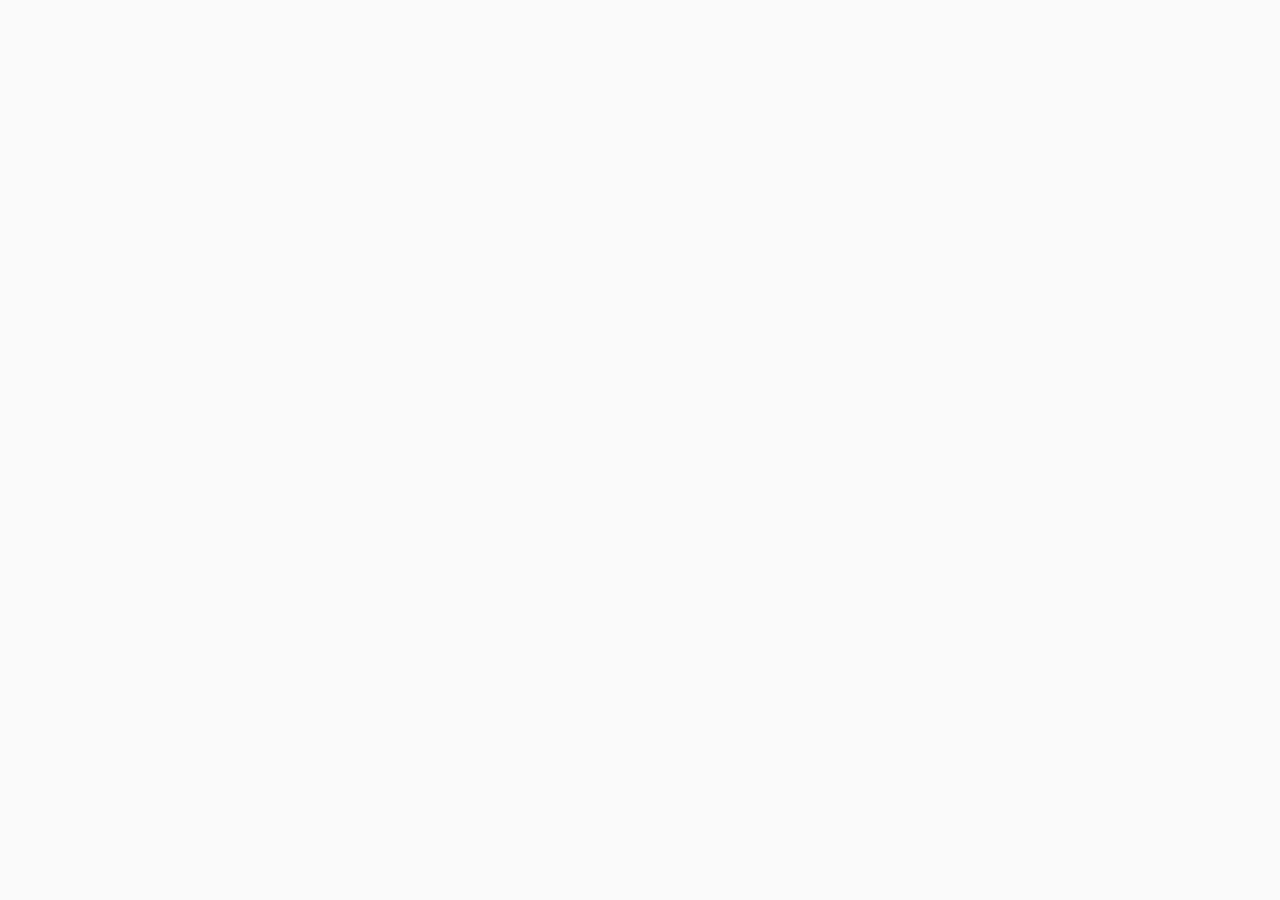
==== commit dc877aaf: "Add files via upload" ====
--- a/index.html
+++ b/index.html
@@ -1,474 +1,742 @@
-<!DOCTYPE html>
-<html class="noselect" lang="en">
-	<head>
-		<link rel='shortcut icon' href='favicon.ico' type='image/x-icon' />
-		<link type="text/plain" rel="author" href="https://theden.sh/humans.txt" />
-		<meta http-equiv="Content-Type" content="text/html; charset=UTF-8" />
-		<meta name="Keywords" content="TheDen, theden.sh, TheDen.sh, denis, denis khoshaba" />
-		<meta name="Description" content="denis khoshaba @ TheDen" />
-		<title>Th3_1ucif3r</title>
-		<!-- <link rel="stylesheet" type="text/css" href="stylesheet.css" /> -->
-		<style>
-@font-face {
-	font-family: "console";
-	src: url("Web_ToshibaSat_9x16.woff") format('woff');
-	font-display: swap;
-}
-
-html  {
-	-webkit-font-smoothing: antialiased;
-	background: black;
-	background-attachment: fixed;
-	no-repeat center; center; fixed;
--webkit-background-size: cover;
--moz-background-size: cover;
--o-background-size: cover;
-background-size: cover;
-font-family: "console", "monospace", "Consolas", "Courier";
-min-height: 100%;
-text-shadow: 0px 0px 1px;
-
-}
-
+<!DOCTYPE html><html lang="en"><head><meta charset="utf-8"><meta name="viewport" content="width=device-width,initial-scale=1,shrink-to-fit=no"><link rel="icon" href="favicon.ico"><link rel="manifest" href="/manifest.json"><meta name="theme-color" content="#00bfbf"><title>Hritik Kumbhar | Odisha, India</title><script type="application/ld+json">{
+                "@context": "https://schema.org",
+                "@type": "Organization",
+                "name": "Hritik Kumbhar",
+                "url": "https://hritikkumbhar.com",
+                
+                "email": "mailto:hritikkumbhar132@gmail.com"
+            }</script><meta name="author" content="Hritik Kumbhar"><meta name="description" content="Hey, I'm Hritik Kumbhar, a Computer Science Engineering student based in Odisha, India.. I love all things technical. Talk soon!"><meta name="keywords" content="hritik,hritikkumbhar,computer,science,Odisha,personal,website,portfolio,template,kit,react,github,linkedin,google,gitlab,telegram,material,design,ui,webapp"><meta property="og:image" content="/social-image.png"><meta property="og:image:type" content="image/png"><meta property="og:image:width" content="1200"><meta property="og:image:height" content="600"><meta property="og:title" content="Hritik Kumbhar | Home"><meta property="og:site_name" content="hritikkumbhar.me"><meta property="og:url" content="https://hritikkumbhar.me"><meta property="og:description" content="Hey, I'm Hritik Kumbhar, a Computer Science student based in Odisha, India. "><link rel="stylesheet" href="https://fonts.googleapis.com/css?family=Roboto:300,400,500,700&amp;display=swap"><link rel="stylesheet" href="https://fonts.googleapis.com/css?family=Roboto+Mono:300,400,500,700&amp;display=swap"><link rel="stylesheet" href="https://cdn.jsdelivr.net/gh/FortAwesome/Font-Awesome@5.13.0/css/all.min.css"><link rel="stylesheet" href="https://fonts.googleapis.com/icon?family=Material+Icons"><link href="/static/css/main.111b5713.chunk.css" rel="stylesheet"><style data-jss="" data-meta="MuiCssBaseline">
+html {
+  box-sizing: border-box;
+  -webkit-font-smoothing: antialiased;
+  -moz-osx-font-smoothing: grayscale;
+}
+*, *::before, *::after {
+  box-sizing: inherit;
+}
+strong, b {
+  font-weight: 700;
+}
 body {
-	overflow-y: scroll;
-	overflow-x: hidden;
-
-}
-
-
-#header {
-	position: fixed;
-	top: 0;
-	right: 0;
-	left: 0;
-	width: 100%;
-	white-space: nowrap;
-	overflow: hidden;
-	color: black;
-	background-color: #009966;
-	z-index: 1000;
-	font-size: 2vh;
-	box-shadow: 0 0 5px #009966;
-}
-
-
-#footer {
-	position: fixed;
-	bottom: 0;
-	right: 0;
-	left: 0;
-	width: 100%;
-	white-space: nowrap;
-	overflow: hidden;
-	color: black;
-	background-color: #009966;
-	z-index: 1000;
-	font-size: 2vh;
-	box-shadow: 0 0 5px #009966;
-}
-
-
-.move { cursor: move; }
-
-
-body {
-	padding: 10px
-}
-
-
-#card1 {
-	text-decoration: none;
-	padding-left: 10px;
-	padding-right: 10px;
-	padding-bottom: 10px;
-	border: 1px solid #009966;
-	vertical-align: middle;
-	float: left;
-	font-size: 2vh;
-	font-family: "console", "monospace", "Consolas", "Courier";
-	color: #009966;
-	margin-left:10px;
-	margin-top:20px;
-	background-color: black;
-	border-radius: 1px;
-
-}
-
-#card2 {
-	padding-left: 10px;
-	padding-right: 10px;
-	padding-top: 10px;
-	padding-bottom: 10px;
-	border: 2px solid #009966;
-	vertical-align: middle;
-	float: right;
-	margin: 40px auto;
-	max-width:350px;
-	font-size: 10pt;
-	font-family: "console", "monospace", "Consolas", "Courier";
-	color: #009966;
-	margin-right:40px;
-	margin-left:40px;
-	margin-top:65px;
-}
-
-h1 {
-	color: #009966;
-}
-p {
-	color:black;
-	background-color: #009966;
-	box-shadow: 0 0 2px #009966;
-}
-
-
-
-img {
-	font-size: 0;
-	-webkit-user-select: none;  /* Chrome all / Safari all */
-	-moz-user-select: none;     /* Firefox all */
-	-ms-user-select: none;      /* IE 10+ */
-	user-select: none;          /* Likely future */
-	-khtml-user-select: none;
-	-o-user-select: none;
-	outline: 0;
-	margin:0;
-	padding:0;
-
-}
-a {
-	-webkit-user-select: none;  /* Chrome all / Safari all */
-	-moz-user-select: none;     /* Firefox all */
-	-ms-user-select: none;      /* IE 10+ */
-	user-select: none;          /* Likely future */
-	-khtml-user-select: none;
-	-o-user-select: none;
-	outline: 0;
-	margin:0;
-	padding:0;
-}
-
-a:link {color: black; background: #009966;}      /* unvisited link */
-a:visited { color:black; background: #009966;}  /* visited link */
-a:hover {color: #009966; background: black;}  /* selected link */
-a:active {color: #009966; background: black;}  /* selected link */
-
-::selection {
-	background: grey; /* Safari */
-}
-
-::-moz-selection {
-	background: rgba(255, 255, 255, 0.1);
-}
-
-.draggable {
-	max-width:350px;
-	border-radius: 10px;
-	float: left;
-}
-.draggable.is-pointer-down {
-	z-index: 1; /* above other draggies */
-}
-
-
-
-
-.container {
-	border: 5px solid #009966;
-	min-width: 100%;
-	min-height: 100vh;
-}
-
-hr {
-	display: block;
-	height: 1px;
-	border: 0;
-	border-top: 1px solid #ccc;
-	margin: 1em 0;
-	padding: 0;
-	border-color: inherit ;
-}
-
-
-.dropbtn {
-	font-family: "console", "monospace", "Consolas", "Courier";
-	background-color: #009966;
-	overflow: hidden;
-	font-size: 2vh;
-	padding: 2px;
-	border: none;
-	cursor: pointer;
-	z-index: 50;
-	text-shadow: 0px 0px 1px;
-	outline: 0;
-
-}
-
-.dropdown {
-	position: relative;
-	display: inline-block;
-	padding-right: 0.5em;
-
-}
-
-.dropdown-content {
-	font-family: "console", "monospace", "Consolas", "Courier";
-	display: none;
-	position: absolute;
-	background-color: #009966;
-	box-shadow: 0 0 2px #009966;
-}
-
-.dropdown-content a {
-	color: black;
-
-	text-decoration: none;
-	display: block;
-}
-
-.dropdown-content  a:hover {
-	background-color: black;
-	color: #009966;
-	font-family: "console", "monospace", "Consolas", "Courier";
-}
-
-.dropdown:hover .dropdown-content {
-	font-family: "console", "monospace", "Consolas", "Courier";
-	display: block;
-	position: fixed;
-	overflow: hidden;
-	color: black;
-	background-color: #009966;
-	z-index: 1000;
-	font-size: 2vh;
-}
-
-.dropdown:hover .dropbtn {
-	background-color: black;
-	color: #009966;
-	font-family: "console", "monospace", "Consolas", "Courier";
-}
-
-#line {
-	position: relative;
-	top: 0px;
-	left:0px;
-	width: 100%;
-	height: 2px;
-	background: #009966;
-	opacity: 0.2;
-	z-index: 100;
-	box-shadow: 10px 10px 5px #009966;
-
-}
-
-#dot {
-	position: relative;
-	left: 10px;
-	width: 20px;
-	height: 2px;
-	background: #000;
-	opacity: 1;
-}
-
-#cover {
-	background-image: url('images/scanbg.gif');
-	position: fixed;
-	left: 0px;
-	top: 0px;
-	width: 100%;
-	height: 200px;
-}
-
-#content {
-	position: relative;
-	z-index: 50;
-}
-
-[contenteditable="true"] {
-	outline: none;
-}
-
-
-element:hover, element:active {
-	-webkit-tap-highlight-color: rgba(0,0,0,0);
-	-webkit-user-select: none;
-	-webkit-touch-callout: none /*only to disable context menu on long press*/
-}
-
-.typed-cursor{
-	opacity: 1;
-	-webkit-animation: blink 0.7s infinite;
-	-moz-animation: blink 0.7s infinite;
-	animation: blink 0.7s infinite;
-}
-							@keyframes blink{
-								0% { opacity:1; }
-								50% { opacity:0; }
-								100% { opacity:1; }
-							}
-							@-webkit-keyframes blink{
-								0% { opacity:1; }
-								50% { opacity:0; }
-								100% { opacity:1; }
-							}
-							@-moz-keyframes blink{
-								0% { opacity:1; }
-								50% { opacity:0; }
-								100% { opacity:1; }
-							}
-		</style>
-
-		<script async src="scripts/jquery.min.js"></script>
-		<script src="scripts/moment.min.js"></script>
-		<script src="scripts/draggabilly.pkgd.min.js"></script>
-	</head>
-	<body>
-		<div id="content" contenteditable="false">
-			<div id="cardcontent">
-				<div id="cover"><div id="line"><div id="dot"></div></div></div>
-				<div id="header">
-					<!-- FILE EDIT OPTIONS BUFFERS TOOLS Sh-Script HELP -->
-					<div class="dropdown">
-						<button class="dropbtn" onclick="">FILE</button>
-						<div class="dropdown-content" onclick="">
-							<a href="#">Visit New File (C-X C-F)</a>
-							<a href="#">Open File...</a>
-							<a href="#">Open Directory.... (C-x d)</a>
-						</div></div>
-						<div class="dropdown">
-							<button class="dropbtn">EDIT</button>
-							<div class="dropdown-content">
-								<a href="#">Undo (C-x u)</a>
-								<a href="#">Cut (C-w)</a>
-								<a href="#">Copy</a>
-							</div></div>
-							<!-- <div class="dropdown"><button class="dropbtn">OPTIONS</button>
-								<div class="dropdown-content">
-									<a href="#">Highlight Active Regions</a>
-									<a href="#">Highlight Matching Parentheses</a>
-									<a href="#">Line Wrapping in This Buffer</a>
-								</div>
-							</div> -->
-							<div class="dropdown">
-								<button class="dropbtn">BUFFERS</button>
-								<div class="dropdown-content">
-									<a href="https://th31ucif3r.in/" onClick="window.location.reload()">Th31ucif3r.in *</a>
-									<a href="https://hritikkumbhar.in/" onClick="window.location.reload()">hritikkumbhar.in *</a>
-								</div>
-							</div>
-							<div class="dropdown">
-								<button class="dropbtn">Sh-Script</button>
-								<div class="dropdown-content">
-									<a href="#">Backslash region (C-c C-\)</a>
-									<a href="#">Set shell type (C-c :)</a>
-									<a href="#">Execute script (C-c C-x)</a>
-								</div>
-							</div>
-							<div class="dropdown">
-								<button class="dropbtn">HELP</button>
-								<div class="dropdown-content">
-									<a href="https://hritikkumbhar.in/">About
-								</div>
-							</div>
-				</div>
-				<div class="draggable">
-					<div id="card1"  class="move">
-						<a style="font-size: 0;"></a>
-						<!--  <h3><blink>_</blink> -->
-						<h3>Th3_1ucif3r</h3>
-						<p><a href="https://github.com/1ucif3r" target="_blank" rel="noopener">GitHub</a></p>
-						<p><a href="https://www.instagram.com/th31ucif3r/" target="_blank" rel="noopener">Instagram</a></p>
-						<p><a href="https://www.facebook.com/profile.php?id=100008549411115" target="_blank" rel="noopener">Facebook</a></p>
-						<p><a href="https://www.linkedin.com/in/hritik-kumbhar-188b02165/" target="_blank" rel="noopener">LinkedIn</a></p>
-						<p><a href="https://steamcommunity.com/profiles/76561198998469117/">Steam</a></p>
-						<h4>About</h4>
-						<p>B.tech , CSE</p>
-						<h4>Interests</h4>
-						<p>Games, Webdevelopment, Hacking</p>
-						<h4>Location</h4>
-						<p>Odisha, India</p>
-						<h4>Contact</h4>
-						<p>hritikkumbhar132@gmail.com</p>
-						
-						<hr>
-						<div id="quote" style="font-size: 1.5vh;"></div>
-						<script>
-							$(function(){
-															$("#typed").typed({
-																							stringsElement: $('#typed-strings'),
-																							loop: false,
-																							loopCount: 0,
-																							typeSpeed: 0,
-																						});
-														});
-						</script>
-						<script type="text/javascript"  src="scripts/quotes.js"></script>
-						<div id="typed-strings">
-							<p></p>
-						</div>
-						<span id="typed"></span>
-					</div>
-				</div>
-				<div class="draggable">
-					<div id="card1" class="move" >
-						<h3>Projects</h3>
-						<p><a href="https://hritikkumbhar.in/" target="_blank" rel="noopener">Hritik Kumbhar</a></p>
-						<p><a href="https://th31ucif3r.in/DarkArmy_Site/" target="_blank" rel="noopener">DarkArmy</a></p>
-						<p><a href="https://github.com/1ucif3r/jasoos" target="_blank" rel="noopener">Jasoos</a></p>
-						<p><a href="https://github.com/1ucif3r/L-SMS" target="_blank" rel="noopener">L-Sms</a></p>
-						<p><a href="https://github.com/1ucif3r/IG-Phishing" target="_blank" rel="noopener">IG-Phishing</a></p>
-						<p><a href="https://github.com/1ucif3r/aircrackauto" target="_blank" rel="noopener">Aircrackauto</a></p>
-					</div>
-				</div>
-				
-				<div class="draggable">
-					<div id="card1" class="move">
-						<h4><strong>[root@Th31ucif3r ~]# uptime</strong></h4>
-						<span id="clock" class="clock">
-							<script type="text/javascript"  src="scripts/uptime.js">
-							</script>
-					</div>
-				</div>
-						</span>
-						<div class="draggable">
-							<div id="card1" class="move">
-								<h3>IRC</h3>
-								<p>u: HritiK</p>
-								<p>s: xxxxxxx</p>
-								<p>channels: xxxxxx</p>
-							</div>
-						</div>
-						<div class="draggable">
-							<div id="card1"  class="move">
-								<div class="element"></div>
-							</div>
-						</div>
-						<script type="text/javascript"  src="scripts/drag.js"></script>
-						<script type="text/javascript"  src="scripts/jitter.js"></script>
-						<script src="scripts/blink.js"></script>
-						<script src="scripts/scanlines.js"></script>
-						<script src="scripts/console.js"></script>
-						<script src="scripts/cheet.min.js" type="text/javascript"></script>
-						<script src="scripts/screenglow.js" type="text/javascript"></script>
-						<script>
-							(function(i,s,o,g,r,a,m){i['GoogleAnalyticsObject']=r;i[r]=i[r]||function(){
-															(i[r].q=i[r].q||[]).push(arguments)},i[r].l=1*new Date();a=s.createElement(o),
-																m=s.getElementsByTagName(o)[0];a.async=1;a.src=g;m.parentNode.insertBefore(a,m)
-														})(window,document,'script','https://www.google-analytics.com/analytics.js','ga');
-														ga('create', 'UA-76175181-1', 'auto');
-														ga('send', 'pageview');
-						</script>
-						<script>
-							document.addEventListener("touchstart", function(){}, true);
-						</script>
-						<script src="scripts/typed.js"></script>
-						<script src="scripts/ascii.js"></script>
-						</head>
-			</div>
-			<div id="footer">-uuu:**-F1  Th3_1ucif3r      All L42    (Shell-script[sh])-----------------------------------------------------------------------------------------------------------------------------------------------------------
-			</div>
-		</div>
-	</body>
-</html>
+  color: #fafafa;
+  margin: 0;
+  font-size: 1rem;
+  font-family: "Roboto", "Helvetica", "Arial", sans-serif;
+  font-weight: 400;
+  line-height: 1.43;
+  letter-spacing: 0.01071em;
+  background-color: #111111;
+}
+@media print {
+  body {
+    background-color: #fff;
+  }
+}
+body::backdrop {
+  background-color: #111111;
+}
+</style><style data-jss="" data-meta="MuiTooltip">
+.MuiTooltip-popper {
+  z-index: 1500;
+  pointer-events: none;
+}
+.MuiTooltip-popperInteractive {
+  pointer-events: auto;
+}
+.MuiTooltip-popperArrow[x-placement*="bottom"] .MuiTooltip-arrow {
+  top: 0;
+  left: 0;
+  margin-top: -0.71em;
+  margin-left: 4px;
+  margin-right: 4px;
+}
+.MuiTooltip-popperArrow[x-placement*="top"] .MuiTooltip-arrow {
+  left: 0;
+  bottom: 0;
+  margin-left: 4px;
+  margin-right: 4px;
+  margin-bottom: -0.71em;
+}
+.MuiTooltip-popperArrow[x-placement*="right"] .MuiTooltip-arrow {
+  left: 0;
+  width: 0.71em;
+  height: 1em;
+  margin-top: 4px;
+  margin-left: -0.71em;
+  margin-bottom: 4px;
+}
+.MuiTooltip-popperArrow[x-placement*="left"] .MuiTooltip-arrow {
+  right: 0;
+  width: 0.71em;
+  height: 1em;
+  margin-top: 4px;
+  margin-right: -0.71em;
+  margin-bottom: 4px;
+}
+.MuiTooltip-popperArrow[x-placement*="left"] .MuiTooltip-arrow::before {
+  transform-origin: 0 0;
+}
+.MuiTooltip-popperArrow[x-placement*="right"] .MuiTooltip-arrow::before {
+  transform-origin: 100% 100%;
+}
+.MuiTooltip-popperArrow[x-placement*="top"] .MuiTooltip-arrow::before {
+  transform-origin: 100% 0;
+}
+.MuiTooltip-popperArrow[x-placement*="bottom"] .MuiTooltip-arrow::before {
+  transform-origin: 0 100%;
+}
+.MuiTooltip-tooltip {
+  color: #fafafa;
+  padding: 4px 8px;
+  font-size: 11px;
+  max-width: 300px;
+  word-wrap: break-word;
+  font-family: Roboto Mono, monospace;
+  font-weight: 500;
+  line-height: 1.4em;
+  border-radius: 4px;
+  background-color: #00bfbf;
+}
+.MuiTooltip-tooltipArrow {
+  margin: 0;
+  position: relative;
+}
+.MuiTooltip-arrow {
+  color: rgba(97, 97, 97, 0.9);
+  width: 1em;
+  height: 0.71em;
+  overflow: hidden;
+  position: absolute;
+  box-sizing: border-box;
+}
+.MuiTooltip-arrow::before {
+  width: 100%;
+  height: 100%;
+  margin: auto;
+  content: "";
+  display: block;
+  transform: rotate(45deg);
+  background-color: currentColor;
+}
+.MuiTooltip-touch {
+  padding: 8px 16px;
+  font-size: 1rem;
+  font-weight: 400;
+  line-height: 1.14286em;
+}
+.MuiTooltip-tooltipPlacementLeft {
+  margin: 0 24px ;
+  transform-origin: right center;
+}
+@media (min-width:600px) {
+  .MuiTooltip-tooltipPlacementLeft {
+    margin: 0 14px;
+  }
+}
+.MuiTooltip-tooltipPlacementRight {
+  margin: 0 24px;
+  transform-origin: left center;
+}
+@media (min-width:600px) {
+  .MuiTooltip-tooltipPlacementRight {
+    margin: 0 14px;
+  }
+}
+.MuiTooltip-tooltipPlacementTop {
+  margin: 24px 0;
+  transform-origin: center bottom;
+}
+@media (min-width:600px) {
+  .MuiTooltip-tooltipPlacementTop {
+    margin: 14px 0;
+  }
+}
+.MuiTooltip-tooltipPlacementBottom {
+  margin: 24px 0;
+  transform-origin: center top;
+}
+@media (min-width:600px) {
+  .MuiTooltip-tooltipPlacementBottom {
+    margin: 14px 0;
+  }
+}
+</style><style data-jss="" data-meta="MuiTypography">
+.MuiTypography-root {
+  margin: 0;
+}
+.MuiTypography-body2 {
+  font-size: 1rem;
+  font-family: "Roboto", "Helvetica", "Arial", sans-serif;
+  font-weight: 400;
+  line-height: 1.43;
+  letter-spacing: 0.01071em;
+}
+.MuiTypography-body1 {
+  font-size: 1.0714285714285714rem;
+  font-family: Roboto Mono, monospace;
+  font-weight: 500;
+  line-height: 1.5;
+  letter-spacing: 0.00938em;
+}
+@media (min-width:600px) {
+  .MuiTypography-body1 {
+    font-size: 1.1667rem;
+  }
+}
+@media (min-width:960px) {
+  .MuiTypography-body1 {
+    font-size: 1.1667rem;
+  }
+}
+@media (min-width:1280px) {
+  .MuiTypography-body1 {
+    font-size: 1.1667rem;
+  }
+}
+.MuiTypography-caption {
+  font-size: 0.8571428571428571rem;
+  font-family: "Roboto", "Helvetica", "Arial", sans-serif;
+  font-weight: 400;
+  line-height: 1.66;
+  letter-spacing: 0.03333em;
+}
+.MuiTypography-button {
+  font-size: 1rem;
+  font-family: "Roboto", "Helvetica", "Arial", sans-serif;
+  font-weight: 500;
+  line-height: 1.75;
+  letter-spacing: 0.02857em;
+  text-transform: uppercase;
+}
+.MuiTypography-h1 {
+  font-size: 3.9285714285714284rem;
+  font-family: "Roboto", "Helvetica", "Arial", sans-serif;
+  font-weight: 300;
+  line-height: 1.167;
+  letter-spacing: -0.01562em;
+}
+@media (min-width:600px) {
+  .MuiTypography-h1 {
+    font-size: 5.3556rem;
+  }
+}
+@media (min-width:960px) {
+  .MuiTypography-h1 {
+    font-size: 6.2125rem;
+  }
+}
+@media (min-width:1280px) {
+  .MuiTypography-h1 {
+    font-size: 6.8552rem;
+  }
+}
+.MuiTypography-h2 {
+  font-size: 2.642857142857143rem;
+  font-family: "Roboto", "Helvetica", "Arial", sans-serif;
+  font-weight: 500;
+  line-height: 1.2;
+  letter-spacing: -0.00833em;
+}
+@media (min-width:600px) {
+  .MuiTypography-h2 {
+    font-size: 3.3333rem;
+  }
+}
+@media (min-width:960px) {
+  .MuiTypography-h2 {
+    font-size: 3.9583rem;
+  }
+}
+@media (min-width:1280px) {
+  .MuiTypography-h2 {
+    font-size: 4.375rem;
+  }
+}
+.MuiTypography-h3 {
+  font-size: 2.2142857142857144rem;
+  font-family: "Roboto", "Helvetica", "Arial", sans-serif;
+  font-weight: 400;
+  line-height: 1.167;
+  letter-spacing: 0em;
+}
+@media (min-width:600px) {
+  .MuiTypography-h3 {
+    font-size: 2.7849rem;
+  }
+}
+@media (min-width:960px) {
+  .MuiTypography-h3 {
+    font-size: 3.2134rem;
+  }
+}
+@media (min-width:1280px) {
+  .MuiTypography-h3 {
+    font-size: 3.4276rem;
+  }
+}
+.MuiTypography-h4 {
+  font-size: 1.7142857142857142rem;
+  font-family: "Roboto", "Helvetica", "Arial", sans-serif;
+  font-weight: 400;
+  line-height: 1.235;
+  letter-spacing: 0.00735em;
+}
+@media (min-width:600px) {
+  .MuiTypography-h4 {
+    font-size: 2.0243rem;
+  }
+}
+@media (min-width:960px) {
+  .MuiTypography-h4 {
+    font-size: 2.2267rem;
+  }
+}
+@media (min-width:1280px) {
+  .MuiTypography-h4 {
+    font-size: 2.4291rem;
+  }
+}
+.MuiTypography-h5 {
+  font-size: 1.3571428571428572rem;
+  font-family: Roboto Mono, monospace;
+  font-weight: 500;
+  line-height: 1.334;
+  letter-spacing: 0em;
+}
+@media (min-width:600px) {
+  .MuiTypography-h5 {
+    font-size: 1.4993rem;
+  }
+}
+@media (min-width:960px) {
+  .MuiTypography-h5 {
+    font-size: 1.6867rem;
+  }
+}
+@media (min-width:1280px) {
+  .MuiTypography-h5 {
+    font-size: 1.6867rem;
+  }
+}
+.MuiTypography-h6 {
+  font-size: 1.2142857142857142rem;
+  font-family: "Roboto", "Helvetica", "Arial", sans-serif;
+  font-weight: 500;
+  line-height: 1.6;
+  letter-spacing: 0.0075em;
+}
+@media (min-width:600px) {
+  .MuiTypography-h6 {
+    font-size: 1.25rem;
+  }
+}
+@media (min-width:960px) {
+  .MuiTypography-h6 {
+    font-size: 1.4063rem;
+  }
+}
+@media (min-width:1280px) {
+  .MuiTypography-h6 {
+    font-size: 1.4063rem;
+  }
+}
+.MuiTypography-subtitle1 {
+  font-size: 1.0714285714285714rem;
+  font-family: "Roboto", "Helvetica", "Arial", sans-serif;
+  font-weight: 400;
+  line-height: 1.75;
+  letter-spacing: 0.00938em;
+}
+@media (min-width:600px) {
+  .MuiTypography-subtitle1 {
+    font-size: 1.1429rem;
+  }
+}
+@media (min-width:960px) {
+  .MuiTypography-subtitle1 {
+    font-size: 1.1429rem;
+  }
+}
+@media (min-width:1280px) {
+  .MuiTypography-subtitle1 {
+    font-size: 1.1429rem;
+  }
+}
+.MuiTypography-subtitle2 {
+  font-size: 1rem;
+  font-family: "Roboto", "Helvetica", "Arial", sans-serif;
+  font-weight: 500;
+  line-height: 1.57;
+  letter-spacing: 0.00714em;
+}
+.MuiTypography-overline {
+  font-size: 0.8571428571428571rem;
+  font-family: "Roboto", "Helvetica", "Arial", sans-serif;
+  font-weight: 400;
+  line-height: 2.66;
+  letter-spacing: 0.08333em;
+  text-transform: uppercase;
+}
+.MuiTypography-srOnly {
+  width: 1px;
+  height: 1px;
+  overflow: hidden;
+  position: absolute;
+}
+.MuiTypography-alignLeft {
+  text-align: left;
+}
+.MuiTypography-alignCenter {
+  text-align: center;
+}
+.MuiTypography-alignRight {
+  text-align: right;
+}
+.MuiTypography-alignJustify {
+  text-align: justify;
+}
+.MuiTypography-noWrap {
+  overflow: hidden;
+  white-space: nowrap;
+  text-overflow: ellipsis;
+}
+.MuiTypography-gutterBottom {
+  margin-bottom: 0.35em;
+}
+.MuiTypography-paragraph {
+  margin-bottom: 16px;
+}
+.MuiTypography-colorInherit {
+  color: inherit;
+}
+.MuiTypography-colorPrimary {
+  color: #00bfbf;
+}
+.MuiTypography-colorSecondary {
+  color: #db61a2;
+}
+.MuiTypography-colorTextPrimary {
+  color: #fff;
+}
+.MuiTypography-colorTextSecondary {
+  color: rgba(255, 255, 255, 0.7);
+}
+.MuiTypography-colorError {
+  color: #f44336;
+}
+.MuiTypography-displayInline {
+  display: inline;
+}
+.MuiTypography-displayBlock {
+  display: block;
+}
+</style><style data-jss="" data-meta="MuiLink">
+.MuiLink-underlineNone {
+  text-decoration: none;
+}
+.MuiLink-underlineHover {
+  text-decoration: none;
+}
+.MuiLink-underlineHover:hover {
+  text-decoration: underline;
+}
+.MuiLink-underlineAlways {
+  text-decoration: underline;
+}
+.MuiLink-button {
+  border: 0;
+  cursor: pointer;
+  margin: 0;
+  outline: 0;
+  padding: 0;
+  position: relative;
+  user-select: none;
+  border-radius: 0;
+  vertical-align: middle;
+  -moz-appearance: none;
+  background-color: transparent;
+  -webkit-appearance: none;
+  -webkit-tap-highlight-color: transparent;
+}
+.MuiLink-button::-moz-focus-inner {
+  border-style: none;
+}
+.MuiLink-button.Mui-focusVisible {
+  outline: auto;
+}
+</style><style data-jss="" data-meta="makeStyles">
+.jss3 {
+  fill: #fafafa;
+  transition: all 0.5s ease;
+}
+.jss3:hover {
+  fill: #00bfbf;
+}
+</style><style data-jss="" data-meta="makeStyles">
+.jss2 {
+  top: 48px;
+  left: 48px;
+  width: 40px;
+  height: 40px;
+  position: absolute;
+  box-shadow: 0px 3px 5px -1px rgba(0,0,0,0.2),0px 6px 10px 0px rgba(0,0,0,0.14),0px 1px 18px 0px rgba(0,0,0,0.12);
+  border-radius: 50%;
+}
+</style><style data-jss="" data-meta="MuiContainer">
+.MuiContainer-root {
+  width: 100%;
+  display: block;
+  box-sizing: border-box;
+  margin-left: auto;
+  margin-right: auto;
+  padding-left: 16px;
+  padding-right: 16px;
+}
+@media (min-width:600px) {
+  .MuiContainer-root {
+    padding-left: 24px;
+    padding-right: 24px;
+  }
+}
+.MuiContainer-disableGutters {
+  padding-left: 0;
+  padding-right: 0;
+}
+@media (min-width:600px) {
+  .MuiContainer-fixed {
+    max-width: 600px;
+  }
+}
+@media (min-width:960px) {
+  .MuiContainer-fixed {
+    max-width: 960px;
+  }
+}
+@media (min-width:1280px) {
+  .MuiContainer-fixed {
+    max-width: 1280px;
+  }
+}
+@media (min-width:1920px) {
+  .MuiContainer-fixed {
+    max-width: 1920px;
+  }
+}
+@media (min-width:0px) {
+  .MuiContainer-maxWidthXs {
+    max-width: 444px;
+  }
+}
+@media (min-width:600px) {
+  .MuiContainer-maxWidthSm {
+    max-width: 600px;
+  }
+}
+@media (min-width:960px) {
+  .MuiContainer-maxWidthMd {
+    max-width: 960px;
+  }
+}
+@media (min-width:1280px) {
+  .MuiContainer-maxWidthLg {
+    max-width: 1280px;
+  }
+}
+@media (min-width:1920px) {
+  .MuiContainer-maxWidthXl {
+    max-width: 1920px;
+  }
+}
+</style><style data-jss="" data-meta="makeStyles">
+.jss4 {
+  margin-top: auto;
+  margin-bottom: auto;
+}
+@media (max-width: 768px) {
+  .jss4 {
+    margin-left: 32px;
+  }
+}
+</style><style data-jss="" data-meta="MuiButtonBase">
+.MuiButtonBase-root {
+  color: inherit;
+  border: 0;
+  cursor: pointer;
+  margin: 0;
+  display: inline-flex;
+  outline: 0;
+  padding: 0;
+  position: relative;
+  align-items: center;
+  user-select: none;
+  border-radius: 0;
+  vertical-align: middle;
+  -moz-appearance: none;
+  justify-content: center;
+  text-decoration: none;
+  background-color: transparent;
+  -webkit-appearance: none;
+  -webkit-tap-highlight-color: transparent;
+}
+.MuiButtonBase-root::-moz-focus-inner {
+  border-style: none;
+}
+.MuiButtonBase-root.Mui-disabled {
+  cursor: default;
+  pointer-events: none;
+}
+@media print {
+  .MuiButtonBase-root {
+    color-adjust: exact;
+  }
+}
+</style><style data-jss="" data-meta="MuiIconButton">
+.MuiIconButton-root {
+  flex: 0 0 auto;
+  color: #fff;
+  padding: 12px;
+  overflow: visible;
+  font-size: 1.7142857142857142rem;
+  box-shadow: 0px 3px 5px -1px rgba(0,0,0,0.2),0px 6px 10px 0px rgba(0,0,0,0.14),0px 1px 18px 0px rgba(0,0,0,0.12);
+  text-align: center;
+  transition: all 0.5s ease;
+  border-radius: 50%;
+}
+.MuiIconButton-root:hover {
+  background-color: #00bfbf;
+}
+.MuiIconButton-root.Mui-disabled {
+  color: rgba(255, 255, 255, 0.3);
+  background-color: transparent;
+}
+@media (hover: none) {
+  .MuiIconButton-root:hover {
+    background-color: transparent;
+  }
+}
+.MuiIconButton-edgeStart {
+  margin-left: -12px;
+}
+.MuiIconButton-sizeSmall.MuiIconButton-edgeStart {
+  margin-left: -3px;
+}
+.MuiIconButton-edgeEnd {
+  margin-right: -12px;
+}
+.MuiIconButton-sizeSmall.MuiIconButton-edgeEnd {
+  margin-right: -3px;
+}
+.MuiIconButton-colorInherit {
+  color: inherit;
+}
+.MuiIconButton-colorPrimary {
+  color: #00bfbf;
+}
+.MuiIconButton-colorPrimary:hover {
+  background-color: rgba(0, 191, 191, 0.08);
+}
+@media (hover: none) {
+  .MuiIconButton-colorPrimary:hover {
+    background-color: transparent;
+  }
+}
+.MuiIconButton-colorSecondary {
+  color: #db61a2;
+}
+.MuiIconButton-colorSecondary:hover {
+  background-color: rgba(219, 97, 162, 0.08);
+}
+@media (hover: none) {
+  .MuiIconButton-colorSecondary:hover {
+    background-color: transparent;
+  }
+}
+.MuiIconButton-sizeSmall {
+  padding: 3px;
+  font-size: 1.2857142857142856rem;
+}
+.MuiIconButton-label {
+  width: 100%;
+  display: flex;
+  align-items: inherit;
+  justify-content: inherit;
+}
+</style><style data-jss="" data-meta="MuiSvgIcon">
+.MuiSvgIcon-root {
+  fill: currentColor;
+  width: 1em;
+  height: 1em;
+  display: inline-block;
+  font-size: 1.7142857142857142rem;
+  transition: fill 200ms cubic-bezier(0.4, 0, 0.2, 1) 0ms;
+  flex-shrink: 0;
+  user-select: none;
+}
+.MuiSvgIcon-colorPrimary {
+  color: #00bfbf;
+}
+.MuiSvgIcon-colorSecondary {
+  color: #db61a2;
+}
+.MuiSvgIcon-colorAction {
+  color: #fff;
+}
+.MuiSvgIcon-colorError {
+  color: #f44336;
+}
+.MuiSvgIcon-colorDisabled {
+  color: rgba(255, 255, 255, 0.3);
+}
+.MuiSvgIcon-fontSizeInherit {
+  font-size: inherit;
+}
+.MuiSvgIcon-fontSizeSmall {
+  font-size: 1.4285714285714284rem;
+}
+.MuiSvgIcon-fontSizeLarge {
+  font-size: 2.5rem;
+}
+</style><style data-jss="" data-meta="makeStyles">
+.jss5 {
+  right: 48px;
+  width: 2.5rem;
+  bottom: 48px;
+  height: 2.5rem;
+  position: absolute;
+}
+.jss6 {
+  font-size: 1.25rem;
+}
+</style><style data-jss="" data-meta="makeStyles">
+.jss8 {
+  fill: #db61a2;
+  overflow: visible !important;
+  transform: scale(1);
+  transition: transform 0.15s cubic-bezier(0.2, 0, 0.13, 2);
+}
+.jss8:hover {
+  transform: scale(1.1);
+}
+.jss8:focus {
+  transform: scale(1.1);
+}
+</style><style data-jss="" data-meta="makeStyles">
+.jss7 {
+  left: 48px;
+  bottom: 48px;
+  display: flex;
+  position: absolute;
+  flex-wrap: wrap;
+  transition: all 0.5s ease;
+  align-items: center;
+}
+.jss7:hover {
+  color: #00bfbf;
+}
+</style><style data-jss="" data-meta="makeStyles">
+.jss1 {
+  display: flex;
+  min-height: 100vh;
+  flex-direction: column;
+}
+</style><meta name="theme-color" content="#00bfbf" data-react-helmet="true"><meta name="author" content="Hritik Kumbhar" data-react-helmet="true"><meta name="description" content="Hey, I'm Hritik Kumbhar, a Computer Science Engineering student based in Odisha, India. Talk soon!" data-react-helmet="true"><meta name="keywords" content="personal,website,portfolio,template,kit,hritik,hritikkumbhar,lucifer,computer,science,odisha,india,react,github,linkedin,google,gitlab,telegram,material,design,ui,webapp" data-react-helmet="true"></head><body><noscript>You need to enable JavaScript to run this app.</noscript><div id="root"><div class="jss1"><canvas aria-hidden="true" class="displacement-sphere displacement-sphere--exited"></canvas><a class="MuiTypography-root MuiLink-root MuiLink-underlineNone jss2 MuiTypography-h6 MuiTypography-colorInherit MuiTypography-noWrap" href="https://hritikkumbhar.me" title="Hritik Kumbhar"><svg xmlns="http://www.w3.org/2000/svg" viewBox="0 0 400 400" class="jss3"><path d="M1797 2975 c-313 -59 -559 -248 -702 -540 -75 -151 -98 -252 -99 -425 -1 -125 16 -264 33 -275 4 -2 39 17 77 42 134 90 396 200 604 253 25 6 53 13 63 16 15 5 17 -4 17 -84 0 -76 -3 -91 -17 -97 -63 -24 -247 -139 -298 -187 -93 -86 -144 -208 -126 -303 20 -109 112 -216 235 -275 144 -69 218 -85 401 -85 143 1 170 3 259 28 239 66 426 205 572 423 156 235 197 496 123 789 -26 101 -102 261 -162 341 -133 175 -333 309 -547 365 -110 28 -319 35 -433 14z m143 -505 l0 -401 53 8 c68 10 343 10 430 -1 l67 -8 0 -37 0 -38 -147 -6 c-145 -7 -244 -21 -350 -52 l-53 -16 0 -239 0 -240 -175 0 -175 0 0 128 0 129 50 27 50 27 0 -105 0 -106 75 0 75 0 0 615 0 615 -75 0 -75 0 0 -344 0 -343 -27 -6 c-16 -3 -36 -9 -45 -12 -17 -7 -18 16 -18 399 l0 406 170 0 170 0 0 -400z m690 -114 l0 -324 63 -21 c61 -21 173 -79 165 -86 -2 -3 -35 6 -74 19 -38 13 -86 26 -106 30 l-38 7 -2 -198 -3 -198 -163 -3 -162 -2 2 182 3 183 48 3 47 3 0 -135 0 -136 65 0 65 0 0 450 0 450 -65 0 -65 0 0 -230 0 -230 -27 0 c-16 0 -38 3 -50 6 l-23 6 0 274 0 274 160 0 160 0 0 -324z" transform="translate(0.000000,400.000000) scale(0.100000,-0.100000)"></path></svg></a><main class="MuiContainer-root jss4 MuiContainer-maxWidthSm"><h1 class="MuiTypography-root MuiTypography-h2 MuiTypography-gutterBottom"><p>&nbsp;</p></h1><h2 class="MuiTypography-root MuiTypography-h5 MuiTypography-gutterBottom"><p>&nbsp;</p><p>&nbsp;</p></h2></main><button class="MuiButtonBase-root MuiIconButton-root jss5 MuiIconButton-colorInherit" tabindex="0" type="button" aria-label="Toggle theme" title="Toggle theme"><span class="MuiIconButton-label"><svg class="MuiSvgIcon-root jss6" focusable="false" viewBox="0 0 24 24" aria-hidden="true"><path d="M20 8.69V4h-4.69L12 .69 8.69 4H4v4.69L.69 12 4 15.31V20h4.69L12 23.31 15.31 20H20v-4.69L23.31 12 20 8.69zM12 18c-3.31 0-6-2.69-6-6s2.69-6 6-6 6 2.69 6 6-2.69 6-6 6zm0-10c-2.21 0-4 1.79-4 4s1.79 4 4 4 4-1.79 4-4-1.79-4-4-4z"></path></svg></span></button><a class="MuiTypography-root MuiLink-root MuiLink-underlineNone jss7 MuiTypography-colorInherit" href="https://github.com/1ucif3r" target="_blank" rel="noopener noreferrer"><svg xmlns="http://www.w3.org/2000/svg" viewBox="0 0 16 16" width="16" height="16" class="jss8"><path fill-rule="evenodd" d="M4.25 2.5c-1.336 0-2.75 1.164-2.75 3 0 2.15 1.58 4.144 3.365 5.682A20.565 20.565 0 008 13.393a20.561 20.561 0 003.135-2.211C12.92 9.644 14.5 7.65 14.5 5.5c0-1.836-1.414-3-2.75-3-1.373 0-2.609.986-3.029 2.456a.75.75 0 01-1.442 0C6.859 3.486 5.623 2.5 4.25 2.5zM8 14.25l-.345.666-.002-.001-.006-.003-.018-.01a7.643 7.643 0 01-.31-.17 22.075 22.075 0 01-3.434-2.414C2.045 10.731 0 8.35 0 5.5 0 2.836 2.086 1 4.25 1 5.797 1 7.153 1.802 8 3.02 8.847 1.802 10.203 1 11.75 1 13.914 1 16 2.836 16 5.5c0 2.85-2.045 5.231-3.885 6.818a22.08 22.08 0 01-3.744 2.584l-.018.01-.006.003h-.002L8 14.25zm0 0l.345.666a.752.752 0 01-.69 0L8 14.25z"></path></svg><p class="MuiTypography-root MuiTypography-body1"></p><p>&nbsp;</p><p></p></a></div></div><script>!function(e){function r(r){for(var n,i,a=r[0],c=r[1],l=r[2],s=0,p=[];s<a.length;s++)i=a[s],Object.prototype.hasOwnProperty.call(o,i)&&o[i]&&p.push(o[i][0]),o[i]=0;for(n in c)Object.prototype.hasOwnProperty.call(c,n)&&(e[n]=c[n]);for(f&&f(r);p.length;)p.shift()();return u.push.apply(u,l||[]),t()}function t(){for(var e,r=0;r<u.length;r++){for(var t=u[r],n=!0,a=1;a<t.length;a++){var c=t[a];0!==o[c]&&(n=!1)}n&&(u.splice(r--,1),e=i(i.s=t[0]))}return e}var n={},o={1:0},u=[];function i(r){if(n[r])return n[r].exports;var t=n[r]={i:r,l:!1,exports:{}};return e[r].call(t.exports,t,t.exports,i),t.l=!0,t.exports}i.e=function(e){var r=[],t=o[e];if(0!==t)if(t)r.push(t[2]);else{var n=new Promise((function(r,n){t=o[e]=[r,n]}));r.push(t[2]=n);var u,a=document.createElement("script");a.charset="utf-8",a.timeout=120,i.nc&&a.setAttribute("nonce",i.nc),a.src=function(e){return i.p+"static/js/"+({}[e]||e)+"."+{3:"bb9426a8",4:"f206581a"}[e]+".chunk.js"}(e);var c=new Error;u=function(r){a.onerror=a.onload=null,clearTimeout(l);var t=o[e];if(0!==t){if(t){var n=r&&("load"===r.type?"missing":r.type),u=r&&r.target&&r.target.src;c.message="Loading chunk "+e+" failed.\n("+n+": "+u+")",c.name="ChunkLoadError",c.type=n,c.request=u,t[1](c)}o[e]=void 0}};var l=setTimeout((function(){u({type:"timeout",target:a})}),12e4);a.onerror=a.onload=u,document.head.appendChild(a)}return Promise.all(r)},i.m=e,i.c=n,i.d=function(e,r,t){i.o(e,r)||Object.defineProperty(e,r,{enumerable:!0,get:t})},i.r=function(e){"undefined"!=typeof Symbol&&Symbol.toStringTag&&Object.defineProperty(e,Symbol.toStringTag,{value:"Module"}),Object.defineProperty(e,"__esModule",{value:!0})},i.t=function(e,r){if(1&r&&(e=i(e)),8&r)return e;if(4&r&&"object"==typeof e&&e&&e.__esModule)return e;var t=Object.create(null);if(i.r(t),Object.defineProperty(t,"default",{enumerable:!0,value:e}),2&r&&"string"!=typeof e)for(var n in e)i.d(t,n,function(r){return e[r]}.bind(null,n));return t},i.n=function(e){var r=e&&e.__esModule?function(){return e.default}:function(){return e};return i.d(r,"a",r),r},i.o=function(e,r){return Object.prototype.hasOwnProperty.call(e,r)},i.p="/",i.oe=function(e){throw console.error(e),e};var a=this.webpackJsonphritikkumbhar=this.webpackJsonphritikkumbhar||[],c=a.push.bind(a);a.push=r,a=a.slice();for(var l=0;l<a.length;l++)r(a[l]);var f=c;t()}([])</script><script src="/static/js/2.afa6ee2f.chunk.js"></script><script src="/static/js/main.d0cbf1bf.chunk.js"></script></body></html>--- a/static/css/main.111b5713.chunk.css
+++ b/static/css/main.111b5713.chunk.css
@@ -0,0 +1,2 @@
+.displacement-sphere{position:fixed;width:100vw;top:0;right:0;bottom:0;left:0;opacity:0;z-index:-1;transition-property:opacity;transition-duration:3s;transition-timing-function:"cubic-bezier(0.4, 0.0, 0.2, 1)"}.displacement-sphere--entered,.displacement-sphere--entering{opacity:1}::selection{background:#00bfbf;color:#fafafa;text-shadow:none}::-webkit-scrollbar{width:0;background:transparent}html{overflow:scroll;overflow-x:hidden;font-size:16px}body{transition:all .5s ease}p{-webkit-margin-before:.5em;margin-block-start:.5em;-webkit-margin-after:.5em;margin-block-end:.5em}
+/*# sourceMappingURL=main.111b5713.chunk.css.map */